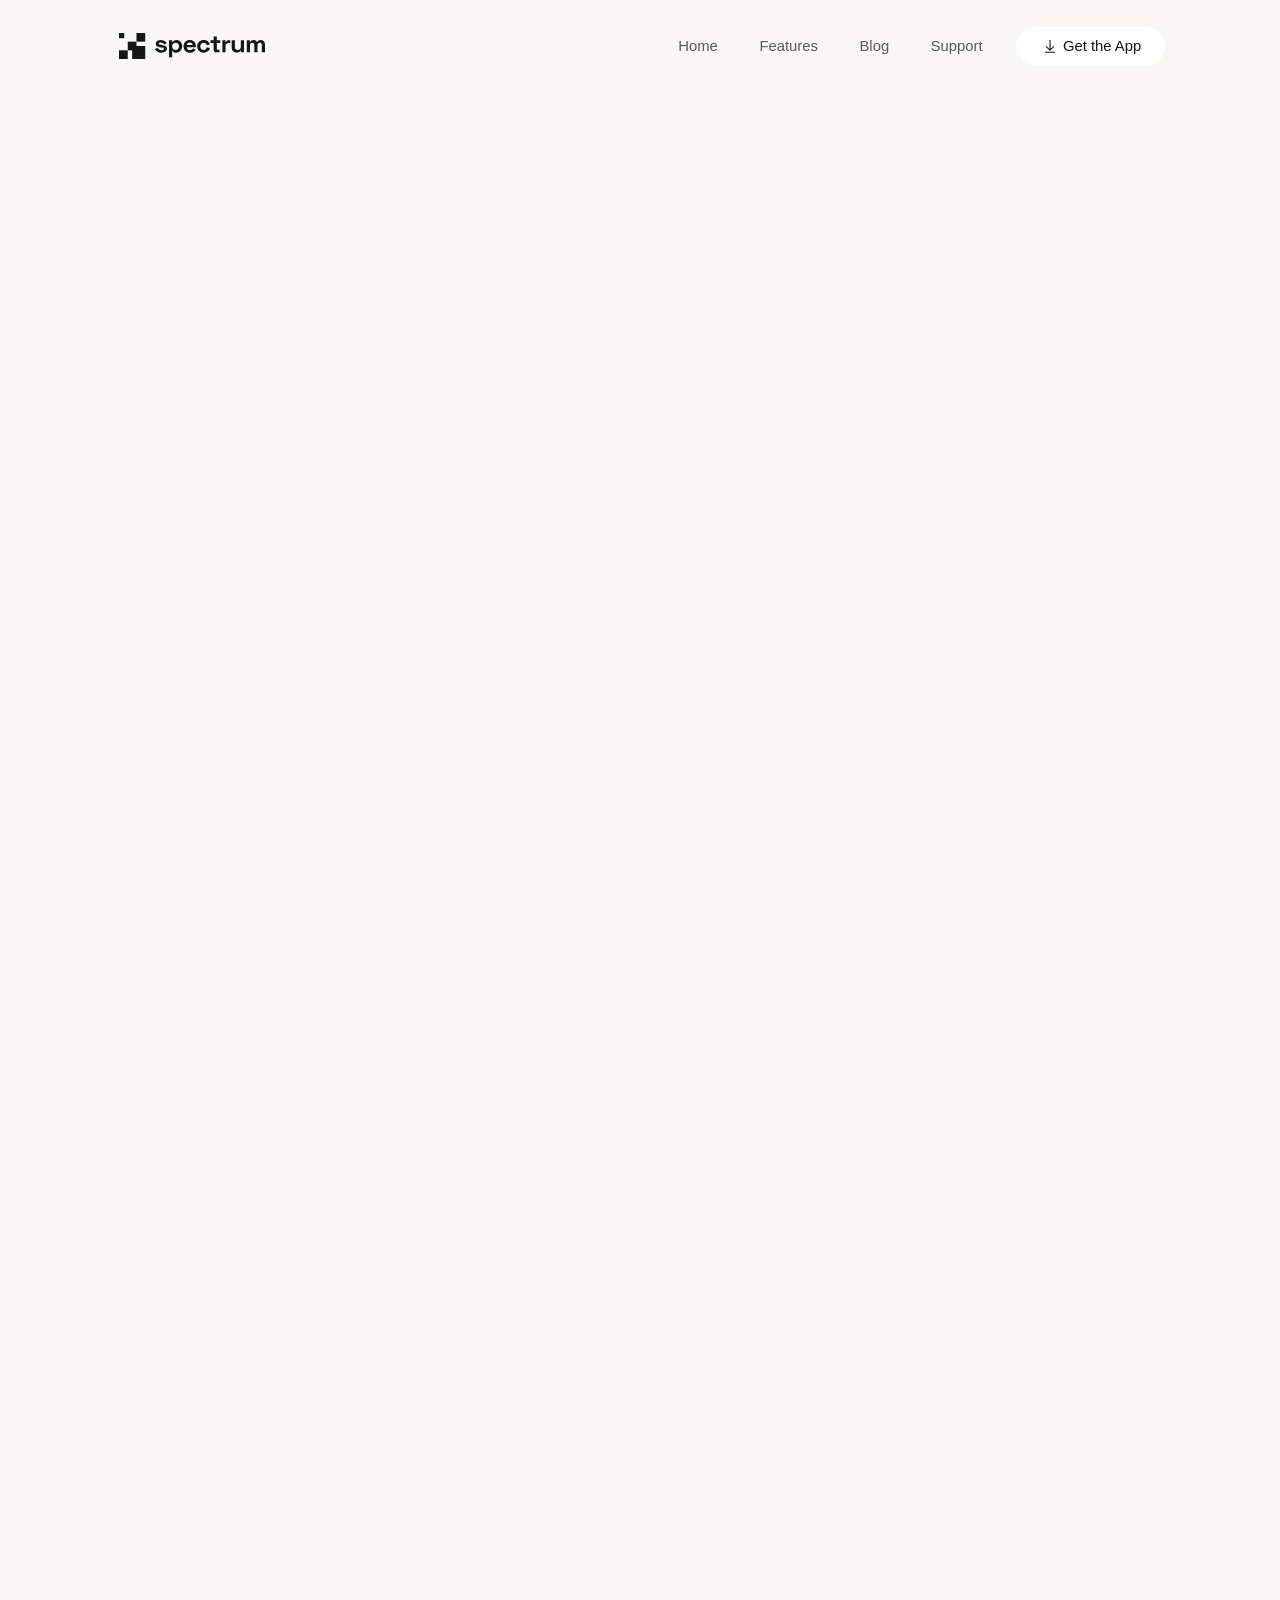
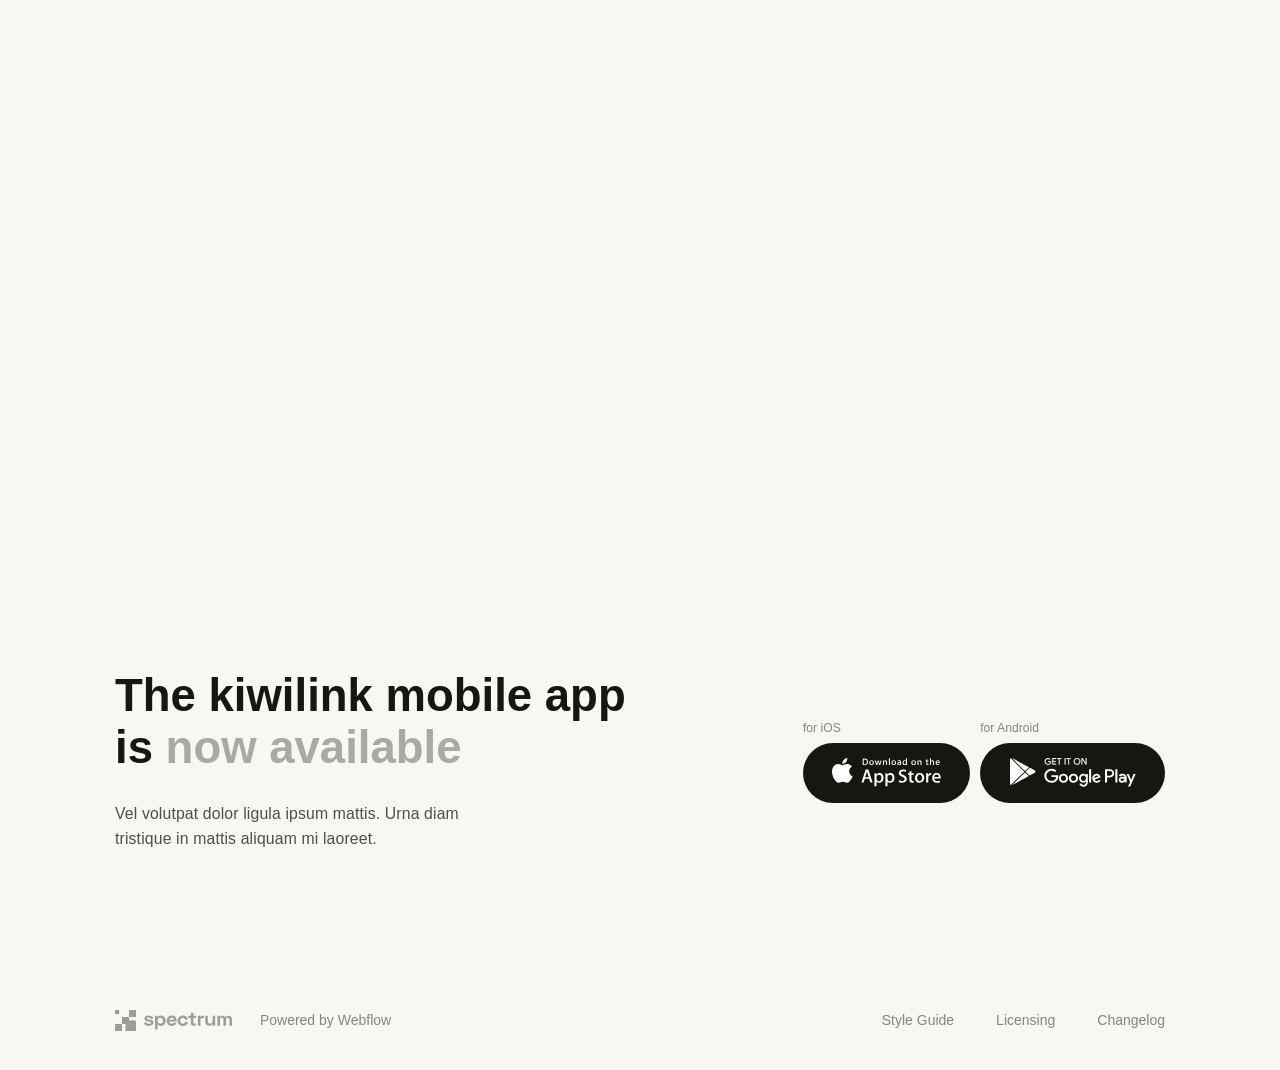
==== index.html @ e875df5d "init" ====
<!DOCTYPE html>
<!-- This site was created in Webflow. https://www.webflow.com --><!-- Last Published: Wed Dec 21 2022 04:34:15 GMT+0000 (Coordinated Universal Time) -->
<html
  data-wf-domain="kiwilink-template.webflow.io"
  data-wf-page="638ff800599a0466379d5480"
  data-wf-site="img"
>
  <head>
    <meta charset="utf-8" />
    <title>kiwilink - Webflow HTML website template</title>
    <meta
      content="kiwilink Webflow template is highly suitable for creating websites for mobile applications, startups, software apps, blockchain, SaaS, and technology businesses."
      name="description"
    />
    <meta
      content="kiwilink - Webflow HTML website template"
      property="og:title"
    />
    <meta
      content="kiwilink Webflow template is highly suitable for creating websites for mobile applications, startups, software apps, blockchain, SaaS, and technology businesses."
      property="og:description"
    />
    <meta
      content="kiwilink - Webflow HTML website template"
      property="twitter:title"
    />
    <meta
      content="kiwilink Webflow template is highly suitable for creating websites for mobile applications, startups, software apps, blockchain, SaaS, and technology businesses."
      property="twitter:description"
    />
    <meta property="og:type" content="website" />
    <meta content="summary_large_image" name="twitter:card" />
    <meta content="width=device-width, initial-scale=1" name="viewport" />
    <meta content="Webflow" name="generator" />
    <link
      href="/css/style.css"
      rel="stylesheet"
      type="text/css"
    />
    <!--[if lt IE 9
      ]><script
        src="https://cdnjs.cloudflare.com/ajax/libs/html5shiv/3.7.3/html5shiv.min.js"
        type="text/javascript"
      ></script
    ><![endif]-->
    <script type="text/javascript">
      !(function (o, c) {
        var n = c.documentElement,
          t = " w-mod-";
        (n.className += t + "js"),
          ("ontouchstart" in o ||
            (o.DocumentTouch && c instanceof DocumentTouch)) &&
            (n.className += t + "touch");
      })(window, document);
    </script>
    <link
      href="/img/638ffcb3d84c13960e961d9e_Favicon.png"
      rel="shortcut icon"
      type="image/x-icon"
    />
    <link
      href="/img/638ffcb76d73471597a67644_Webclip.png"
      rel="apple-touch-icon"
    />
  </head>
  <body>
    <div
      data-animation="default"
      data-collapse="medium"
      data-duration="400"
      data-easing="ease"
      data-easing2="ease"
      role="banner"
      class="navbar w-nav"
    >
      <div class="nav-block">
        <a
          href="/"
          data-w-id="ad761d47-7853-493f-fa15-057342917d69"
          aria-current="page"
          class="brand w-nav-brand w--current"
          ><img
            src="/img/63916ffcb8bb21fc87d873ef_logo.svg"
            loading="eager"
            alt=""
            class="logo"
        /></a>
        <div data-w-id="ad761d47-7853-493f-fa15-057342917d6b" class="nav">
          <nav role="navigation" class="nav-menu w-nav-menu">
            <a
              href="/"
              aria-current="page"
              class="nav-link w-nav-link w--current"
              >Home<br /></a
            ><a href="/features" class="nav-link w-nav-link">Features<br /></a
            ><a href="/blog" class="nav-link w-nav-link">Blog<br /></a
            ><a href="/support" class="nav-link w-nav-link">Support<br /></a>
          </nav>
          <a href="/get-the-app" class="nav-button w-inline-block"
            ><img
              src="/img/6391742c49aaab268ec5c5c5_download_dark.svg"
              loading="eager"
              alt=""
              class="icon-button"
            />
            <div class="text-button">Get the App</div></a
          >
          <div class="menu-button w-nav-button">
            <div class="icon-menu w-icon-nav-menu"></div>
          </div>
        </div>
      </div>
    </div>
    <div
      data-w-id="1eca2369-89bd-f1c6-fa62-6c2cf67beff7"
      style="opacity: 0"
      class="gradient-hero"
    >
      <div class="noise"></div>
    </div>
    <div
      data-w-id="c636bd80-a8e8-7ca5-e24f-032b659a852f"
      class="section-hero wf-section"
    >
      <div class="content">
        <div class="w-layout-grid grid-hero">
          <div
            id="w-node-_3bce429c-06f2-53cc-882e-3e390d408fec-379d5480"
            class="block-hero"
          >
            <h1
              data-w-id="9ca6e8f7-a4c2-0a56-88da-c5d695c5b1be"
              style="
                opacity: 0;
                -webkit-transform: translate3d(0, 15px, 0) scale3d(1, 1, 1)
                  rotateX(0) rotateY(0) rotateZ(0) skew(0, 0);
                -moz-transform: translate3d(0, 15px, 0) scale3d(1, 1, 1)
                  rotateX(0) rotateY(0) rotateZ(0) skew(0, 0);
                -ms-transform: translate3d(0, 15px, 0) scale3d(1, 1, 1)
                  rotateX(0) rotateY(0) rotateZ(0) skew(0, 0);
                transform: translate3d(0, 15px, 0) scale3d(1, 1, 1) rotateX(0)
                  rotateY(0) rotateZ(0) skew(0, 0);
              "
              class="heading-hero"
            >
              Increase productivity with a simple app
            </h1>
            <p
              data-w-id="399786d8-9b63-0c6f-2d2a-350f4a978791"
              style="
                opacity: 0;
                -webkit-transform: translate3d(0, 15px, 0) scale3d(1, 1, 1)
                  rotateX(0) rotateY(0) rotateZ(0) skew(0, 0);
                -moz-transform: translate3d(0, 15px, 0) scale3d(1, 1, 1)
                  rotateX(0) rotateY(0) rotateZ(0) skew(0, 0);
                -ms-transform: translate3d(0, 15px, 0) scale3d(1, 1, 1)
                  rotateX(0) rotateY(0) rotateZ(0) skew(0, 0);
                transform: translate3d(0, 15px, 0) scale3d(1, 1, 1) rotateX(0)
                  rotateY(0) rotateZ(0) skew(0, 0);
              "
              class="paragraph-hero"
            >
              Elit malesuada ultricies enim, viverra lectus nunc placerat nunc.
              Ipsum, odio massa amet nulla id rhoncus est.
            </p>
            <div
              data-w-id="0407c09b-5da1-c573-6f18-f9acb82b7d4c"
              style="
                opacity: 0;
                -webkit-transform: translate3d(0, 15px, 0) scale3d(1, 1, 1)
                  rotateX(0) rotateY(0) rotateZ(0) skew(0, 0);
                -moz-transform: translate3d(0, 15px, 0) scale3d(1, 1, 1)
                  rotateX(0) rotateY(0) rotateZ(0) skew(0, 0);
                -ms-transform: translate3d(0, 15px, 0) scale3d(1, 1, 1)
                  rotateX(0) rotateY(0) rotateZ(0) skew(0, 0);
                transform: translate3d(0, 15px, 0) scale3d(1, 1, 1) rotateX(0)
                  rotateY(0) rotateZ(0) skew(0, 0);
              "
              class="block-button"
            >
              <a href="/get-the-app" class="button w-inline-block"
                ><img
                  src="/img/6391742ca197854d05d9c954_download_white.svg"
                  loading="eager"
                  alt=""
                  class="icon-button"
                />
                <div class="text-button white">Get the App</div></a
              >
              <div class="circle-button">
                <a href="/features" class="link-circle-button w-inline-block"
                  ><img
                    src="/img/6392a552e9d57182f30245c9_arrow_dark.svg"
                    loading="eager"
                    alt=""
                    class="icon-button"
                /></a>
                <div class="text-button">Learn more</div>
              </div>
            </div>
          </div>
          <div
            id="w-node-fb81bcce-4d37-85e0-208e-77cf7c1ffc2c-379d5480"
            data-w-id="fb81bcce-4d37-85e0-208e-77cf7c1ffc2c"
            style="
              opacity: 0;
              -webkit-transform: translate3d(0, 15px, 0) scale3d(1, 1, 1)
                rotateX(0) rotateY(0) rotateZ(0) skew(0, 0);
              -moz-transform: translate3d(0, 15px, 0) scale3d(1, 1, 1)
                rotateX(0) rotateY(0) rotateZ(0) skew(0, 0);
              -ms-transform: translate3d(0, 15px, 0) scale3d(1, 1, 1) rotateX(0)
                rotateY(0) rotateZ(0) skew(0, 0);
              transform: translate3d(0, 15px, 0) scale3d(1, 1, 1) rotateX(0)
                rotateY(0) rotateZ(0) skew(0, 0);
            "
            class="app-hero"
          >
            <div class="app-hero---wrapper">
              <div class="app-hero---content-1">
                <img
                  src="/img/6398e645536bff42339a7beb_app_4.jpg"
                  loading="eager"
                  sizes="(max-width: 767px) 50vw, (max-width: 991px) 252px, (max-width: 1439px) 280px, (max-width: 1919px) 300px, 320px"
                  srcset="
                    /img/6398e645536bff42339a7beb_app_4-p-500.jpg 500w,
                    /img/6398e645536bff42339a7beb_app_4.jpg       672w
                  "
                  alt=""
                  class="image-app---hero"
                />
                <div class="app-hero---shadow"></div>
              </div>
              <div class="app-hero---content-2">
                <img
                  src="/img/6398e6452fc10116814ba871_app_5.jpg"
                  loading="eager"
                  sizes="(max-width: 767px) 50vw, (max-width: 991px) 252px, (max-width: 1439px) 280px, (max-width: 1919px) 300px, 320px"
                  srcset="
                    /img/6398e6452fc10116814ba871_app_5-p-500.jpg 500w,
                    /img/6398e6452fc10116814ba871_app_5.jpg       672w
                  "
                  alt=""
                  class="image-app---hero"
                />
                <div class="app-hero---shadow"></div>
              </div>
              <div class="app-hero---content-3">
                <img
                  src="/img/6398e644188f935b3ea95975_app_6.jpg"
                  loading="eager"
                  sizes="(max-width: 767px) 50vw, (max-width: 991px) 252px, (max-width: 1439px) 280px, (max-width: 1919px) 300px, 320px"
                  srcset="
                    /img/6398e644188f935b3ea95975_app_6-p-500.jpg 500w,
                    /img/6398e644188f935b3ea95975_app_6.jpg       672w
                  "
                  alt=""
                  class="image-app---hero"
                />
                <div class="app-hero---shadow"></div>
              </div>
            </div>
          </div>
        </div>
      </div>
    </div>
    <div class="section wf-section">
      <div class="content">
        <div class="w-layout-grid grid-focus">
          <div
            id="w-node-_921e641a-4364-ff47-fb5c-6dcbde77594e-379d5480"
            data-w-id="921e641a-4364-ff47-fb5c-6dcbde77594e"
            style="
              opacity: 0;
              -webkit-transform: translate3d(0, 15px, 0) scale3d(1, 1, 1)
                rotateX(0) rotateY(0) rotateZ(0) skew(0, 0);
              -moz-transform: translate3d(0, 15px, 0) scale3d(1, 1, 1)
                rotateX(0) rotateY(0) rotateZ(0) skew(0, 0);
              -ms-transform: translate3d(0, 15px, 0) scale3d(1, 1, 1) rotateX(0)
                rotateY(0) rotateZ(0) skew(0, 0);
              transform: translate3d(0, 15px, 0) scale3d(1, 1, 1) rotateX(0)
                rotateY(0) rotateZ(0) skew(0, 0);
            "
            class="app-focus"
          >
            <div class="app-focus---sticky">
              <div class="app-focus---wrapper">
                <div class="app-focus---content">
                  <div class="app-focus---shadow"></div>
                  <div class="app-focus---image">
                    <img
                      src="/img/6393f030fcb1045459eb4780_app_1.jpg"
                      loading="eager"
                      sizes="(max-width: 479px) 50vw, (max-width: 991px) 252px, (max-width: 1439px) 280px, (max-width: 1919px) 300px, 320px"
                      srcset="
                        /img/6393f030fcb1045459eb4780_app_1-p-500.jpg 500w,
                        /img/6393f030fcb1045459eb4780_app_1.jpg       504w
                      "
                      alt=""
                      class="image-app---focus-1"
                    /><img
                      src="/img/6393f0302ca72a5dd89b9d72_app_2.jpg"
                      loading="eager"
                      sizes="(max-width: 479px) 68vw, (max-width: 991px) 252px, (max-width: 1439px) 280px, (max-width: 1919px) 300px, 320px"
                      srcset="
                        /img/6393f0302ca72a5dd89b9d72_app_2-p-500.jpg 500w,
                        /img/6393f0302ca72a5dd89b9d72_app_2.jpg       504w
                      "
                      alt=""
                      class="image-app---focus-2"
                    /><img
                      src="/img/6393f03089f4b1a7b3195b97_app_3.jpg"
                      loading="eager"
                      sizes="(max-width: 479px) 63vw, (max-width: 991px) 252px, (max-width: 1439px) 280px, (max-width: 1919px) 300px, 320px"
                      srcset="
                        /img/6393f03089f4b1a7b3195b97_app_3-p-500.jpg 500w,
                        /img/6393f03089f4b1a7b3195b97_app_3.jpg       505w
                      "
                      alt=""
                      class="image-app---focus-3"
                    />
                  </div>
                </div>
              </div>
            </div>
          </div>
          <div
            id="w-node-_08be711c-a843-4fc0-e4ee-60f7d1119405-379d5480"
            class="focus"
          >
            <div class="block-heading">
              <div
                data-w-id="f9864493-856f-116e-6930-cefa188abe50"
                style="
                  opacity: 0;
                  -webkit-transform: translate3d(0, 15px, 0) scale3d(1, 1, 1)
                    rotateX(0) rotateY(0) rotateZ(0) skew(0, 0);
                  -moz-transform: translate3d(0, 15px, 0) scale3d(1, 1, 1)
                    rotateX(0) rotateY(0) rotateZ(0) skew(0, 0);
                  -ms-transform: translate3d(0, 15px, 0) scale3d(1, 1, 1)
                    rotateX(0) rotateY(0) rotateZ(0) skew(0, 0);
                  transform: translate3d(0, 15px, 0) scale3d(1, 1, 1) rotateX(0)
                    rotateY(0) rotateZ(0) skew(0, 0);
                "
                class="subtitle"
              >
                <img
                  src="/img/6393e6b1196c5b41e5e7298a_icon_subtitle_1.svg"
                  loading="eager"
                  alt=""
                  class="icon-subtitle"
                />
                <div class="text-subtitle">Style</div>
              </div>
              <h2
                data-w-id="07760b71-66fa-e758-ae4e-9be5fb13e2a0"
                style="
                  opacity: 0;
                  -webkit-transform: translate3d(0, 15px, 0) scale3d(1, 1, 1)
                    rotateX(0) rotateY(0) rotateZ(0) skew(0, 0);
                  -moz-transform: translate3d(0, 15px, 0) scale3d(1, 1, 1)
                    rotateX(0) rotateY(0) rotateZ(0) skew(0, 0);
                  -ms-transform: translate3d(0, 15px, 0) scale3d(1, 1, 1)
                    rotateX(0) rotateY(0) rotateZ(0) skew(0, 0);
                  transform: translate3d(0, 15px, 0) scale3d(1, 1, 1) rotateX(0)
                    rotateY(0) rotateZ(0) skew(0, 0);
                "
                class="heading"
              >
                Allows you to set the style
                <span class="text-transparent">up to your taste</span>
              </h2>
            </div>
            <p
              data-w-id="9a85c6be-5cc1-b13b-8ff3-83555a5638dc"
              style="
                opacity: 0;
                -webkit-transform: translate3d(0, 15px, 0) scale3d(1, 1, 1)
                  rotateX(0) rotateY(0) rotateZ(0) skew(0, 0);
                -moz-transform: translate3d(0, 15px, 0) scale3d(1, 1, 1)
                  rotateX(0) rotateY(0) rotateZ(0) skew(0, 0);
                -ms-transform: translate3d(0, 15px, 0) scale3d(1, 1, 1)
                  rotateX(0) rotateY(0) rotateZ(0) skew(0, 0);
                transform: translate3d(0, 15px, 0) scale3d(1, 1, 1) rotateX(0)
                  rotateY(0) rotateZ(0) skew(0, 0);
              "
              class="paragraph"
            >
              Tellus sed lorem placerat aliquam. Nunc nunc turpis ipsum
              elementum sit diam. Gravida pharetra tortor sed vitae mi diam.
            </p>
          </div>
          <div
            id="w-node-_993b666c-85f8-1653-1ef3-a82122c49510-379d5480"
            class="focus"
          >
            <div class="block-heading">
              <div
                data-w-id="993b666c-85f8-1653-1ef3-a82122c49512"
                style="
                  opacity: 0;
                  -webkit-transform: translate3d(0, 15px, 0) scale3d(1, 1, 1)
                    rotateX(0) rotateY(0) rotateZ(0) skew(0, 0);
                  -moz-transform: translate3d(0, 15px, 0) scale3d(1, 1, 1)
                    rotateX(0) rotateY(0) rotateZ(0) skew(0, 0);
                  -ms-transform: translate3d(0, 15px, 0) scale3d(1, 1, 1)
                    rotateX(0) rotateY(0) rotateZ(0) skew(0, 0);
                  transform: translate3d(0, 15px, 0) scale3d(1, 1, 1) rotateX(0)
                    rotateY(0) rotateZ(0) skew(0, 0);
                "
                class="subtitle"
              >
                <img
                  src="/img/6393e6b1ea7b3af098f93945_icon_subtitle_2.svg"
                  loading="eager"
                  alt=""
                  class="icon-subtitle"
                />
                <div class="text-subtitle">Tasks</div>
              </div>
              <h2
                data-w-id="993b666c-85f8-1653-1ef3-a82122c49516"
                style="
                  opacity: 0;
                  -webkit-transform: translate3d(0, 15px, 0) scale3d(1, 1, 1)
                    rotateX(0) rotateY(0) rotateZ(0) skew(0, 0);
                  -moz-transform: translate3d(0, 15px, 0) scale3d(1, 1, 1)
                    rotateX(0) rotateY(0) rotateZ(0) skew(0, 0);
                  -ms-transform: translate3d(0, 15px, 0) scale3d(1, 1, 1)
                    rotateX(0) rotateY(0) rotateZ(0) skew(0, 0);
                  transform: translate3d(0, 15px, 0) scale3d(1, 1, 1) rotateX(0)
                    rotateY(0) rotateZ(0) skew(0, 0);
                "
                class="heading"
              >
                Motivates you to complete
                <span class="text-transparent">all the tasks</span>
              </h2>
            </div>
            <p
              data-w-id="993b666c-85f8-1653-1ef3-a82122c4951a"
              style="
                opacity: 0;
                -webkit-transform: translate3d(0, 15px, 0) scale3d(1, 1, 1)
                  rotateX(0) rotateY(0) rotateZ(0) skew(0, 0);
                -moz-transform: translate3d(0, 15px, 0) scale3d(1, 1, 1)
                  rotateX(0) rotateY(0) rotateZ(0) skew(0, 0);
                -ms-transform: translate3d(0, 15px, 0) scale3d(1, 1, 1)
                  rotateX(0) rotateY(0) rotateZ(0) skew(0, 0);
                transform: translate3d(0, 15px, 0) scale3d(1, 1, 1) rotateX(0)
                  rotateY(0) rotateZ(0) skew(0, 0);
              "
              class="paragraph"
            >
              Sed mauris enim eu accumsan in molestie placerat. Dui turpis
              faucibus sed feugiat eget fames vitae. Quam tempus ut adipiscing.
            </p>
          </div>
          <div
            id="w-node-_4a90023a-9e8e-5ca0-356d-053b7a73f5c7-379d5480"
            class="focus"
          >
            <div class="block-heading">
              <div
                data-w-id="4a90023a-9e8e-5ca0-356d-053b7a73f5c9"
                style="
                  opacity: 0;
                  -webkit-transform: translate3d(0, 15px, 0) scale3d(1, 1, 1)
                    rotateX(0) rotateY(0) rotateZ(0) skew(0, 0);
                  -moz-transform: translate3d(0, 15px, 0) scale3d(1, 1, 1)
                    rotateX(0) rotateY(0) rotateZ(0) skew(0, 0);
                  -ms-transform: translate3d(0, 15px, 0) scale3d(1, 1, 1)
                    rotateX(0) rotateY(0) rotateZ(0) skew(0, 0);
                  transform: translate3d(0, 15px, 0) scale3d(1, 1, 1) rotateX(0)
                    rotateY(0) rotateZ(0) skew(0, 0);
                "
                class="subtitle"
              >
                <img
                  src="/img/6393e6b18bad1acc730233ee_icon_subtitle_3.svg"
                  loading="eager"
                  alt=""
                  class="icon-subtitle"
                />
                <div class="text-subtitle">Goals</div>
              </div>
              <h2
                data-w-id="4a90023a-9e8e-5ca0-356d-053b7a73f5cd"
                style="
                  opacity: 0;
                  -webkit-transform: translate3d(0, 15px, 0) scale3d(1, 1, 1)
                    rotateX(0) rotateY(0) rotateZ(0) skew(0, 0);
                  -moz-transform: translate3d(0, 15px, 0) scale3d(1, 1, 1)
                    rotateX(0) rotateY(0) rotateZ(0) skew(0, 0);
                  -ms-transform: translate3d(0, 15px, 0) scale3d(1, 1, 1)
                    rotateX(0) rotateY(0) rotateZ(0) skew(0, 0);
                  transform: translate3d(0, 15px, 0) scale3d(1, 1, 1) rotateX(0)
                    rotateY(0) rotateZ(0) skew(0, 0);
                "
                class="heading"
              >
                It helps you set
                <span class="text-transparent">personalized goals</span>
              </h2>
            </div>
            <p
              data-w-id="4a90023a-9e8e-5ca0-356d-053b7a73f5d1"
              style="
                opacity: 0;
                -webkit-transform: translate3d(0, 15px, 0) scale3d(1, 1, 1)
                  rotateX(0) rotateY(0) rotateZ(0) skew(0, 0);
                -moz-transform: translate3d(0, 15px, 0) scale3d(1, 1, 1)
                  rotateX(0) rotateY(0) rotateZ(0) skew(0, 0);
                -ms-transform: translate3d(0, 15px, 0) scale3d(1, 1, 1)
                  rotateX(0) rotateY(0) rotateZ(0) skew(0, 0);
                transform: translate3d(0, 15px, 0) scale3d(1, 1, 1) rotateX(0)
                  rotateY(0) rotateZ(0) skew(0, 0);
              "
              class="paragraph"
            >
              Aliquet mi ut quis diam nulla aliquet diam sit. Pretium quam
              fringilla volutpat nibh dui magna purus. Nibh pellentesque.
            </p>
          </div>
        </div>
      </div>
    </div>
    <div class="section wf-section">
      <div class="content-wide">
        <div class="w-layout-grid grid-functions">
          <div
            id="w-node-f5c0af81-4013-be1e-5c3f-7e73946682be-379d5480"
            data-w-id="f5c0af81-4013-be1e-5c3f-7e73946682be"
            style="
              opacity: 0;
              -webkit-transform: translate3d(0, 15px, 0) scale3d(1, 1, 1)
                rotateX(0) rotateY(0) rotateZ(0) skew(0, 0);
              -moz-transform: translate3d(0, 15px, 0) scale3d(1, 1, 1)
                rotateX(0) rotateY(0) rotateZ(0) skew(0, 0);
              -ms-transform: translate3d(0, 15px, 0) scale3d(1, 1, 1) rotateX(0)
                rotateY(0) rotateZ(0) skew(0, 0);
              transform: translate3d(0, 15px, 0) scale3d(1, 1, 1) rotateX(0)
                rotateY(0) rotateZ(0) skew(0, 0);
            "
            class="functions-large"
          >
            <div class="block-functions-large">
              <h2
                data-w-id="71f7e26d-6fc1-55e0-f6cb-c91733b2f8a4"
                style="
                  opacity: 0;
                  -webkit-transform: translate3d(0, 15px, 0) scale3d(1, 1, 1)
                    rotateX(0) rotateY(0) rotateZ(0) skew(0, 0);
                  -moz-transform: translate3d(0, 15px, 0) scale3d(1, 1, 1)
                    rotateX(0) rotateY(0) rotateZ(0) skew(0, 0);
                  -ms-transform: translate3d(0, 15px, 0) scale3d(1, 1, 1)
                    rotateX(0) rotateY(0) rotateZ(0) skew(0, 0);
                  transform: translate3d(0, 15px, 0) scale3d(1, 1, 1) rotateX(0)
                    rotateY(0) rotateZ(0) skew(0, 0);
                "
                class="heading"
              >
                Execute your plans without
                <span class="text-transparent">missing a single day</span>
              </h2>
              <p
                data-w-id="213a3136-58b5-88ff-5f8a-0fdeb92a462d"
                style="
                  opacity: 0;
                  -webkit-transform: translate3d(0, 15px, 0) scale3d(1, 1, 1)
                    rotateX(0) rotateY(0) rotateZ(0) skew(0, 0);
                  -moz-transform: translate3d(0, 15px, 0) scale3d(1, 1, 1)
                    rotateX(0) rotateY(0) rotateZ(0) skew(0, 0);
                  -ms-transform: translate3d(0, 15px, 0) scale3d(1, 1, 1)
                    rotateX(0) rotateY(0) rotateZ(0) skew(0, 0);
                  transform: translate3d(0, 15px, 0) scale3d(1, 1, 1) rotateX(0)
                    rotateY(0) rotateZ(0) skew(0, 0);
                "
                class="paragraph"
              >
                Amet amet adipiscing eu semper urna ultricies urna dolor eu.
                Tellus adipiscing non rutrum rutrum nec iaculis semper
                tincidunt.
              </p>
              <div
                data-w-id="8c53bd04-7308-a7ae-433a-7f4553973cfa"
                style="
                  opacity: 0;
                  -webkit-transform: translate3d(0, 15px, 0) scale3d(1, 1, 1)
                    rotateX(0) rotateY(0) rotateZ(0) skew(0, 0);
                  -moz-transform: translate3d(0, 15px, 0) scale3d(1, 1, 1)
                    rotateX(0) rotateY(0) rotateZ(0) skew(0, 0);
                  -ms-transform: translate3d(0, 15px, 0) scale3d(1, 1, 1)
                    rotateX(0) rotateY(0) rotateZ(0) skew(0, 0);
                  transform: translate3d(0, 15px, 0) scale3d(1, 1, 1) rotateX(0)
                    rotateY(0) rotateZ(0) skew(0, 0);
                "
                class="circle-button"
              >
                <a href="/features" class="link-circle-button w-inline-block"
                  ><img
                    src="/img/6392a552e9d57182f30245c9_arrow_dark.svg"
                    loading="eager"
                    alt=""
                    class="icon-button"
                /></a>
                <div class="text-button">More Features</div>
              </div>
            </div>
            <img
              src="/img/639513864389cb643fda8603_functions_1.png"
              loading="eager"
              style="
                opacity: 0;
                -webkit-transform: translate3d(0, 15px, 0) scale3d(1, 1, 1)
                  rotateX(0) rotateY(0) rotateZ(0) skew(0, 0);
                -moz-transform: translate3d(0, 15px, 0) scale3d(1, 1, 1)
                  rotateX(0) rotateY(0) rotateZ(0) skew(0, 0);
                -ms-transform: translate3d(0, 15px, 0) scale3d(1, 1, 1)
                  rotateX(0) rotateY(0) rotateZ(0) skew(0, 0);
                transform: translate3d(0, 15px, 0) scale3d(1, 1, 1) rotateX(0)
                  rotateY(0) rotateZ(0) skew(0, 0);
              "
              data-w-id="9add7cc6-083d-3e0e-657c-6f5ee39a131c"
              srcset="
                /img/639513864389cb643fda8603_functions_1-p-500.png  500w,
                /img/639513864389cb643fda8603_functions_1-p-800.png  800w,
                /img/639513864389cb643fda8603_functions_1.png       1104w
              "
              sizes="(max-width: 479px) 71vw, (max-width: 767px) 74vw, (max-width: 991px) 40vw, (max-width: 1439px) 41vw, (max-width: 1919px) 490.5px, 523.1875px"
              alt=""
              class="image-functions-large"
            />
          </div>
          <div
            id="w-node-_31aca3be-6c53-1b18-94f2-0ee9f7584b1b-379d5480"
            data-w-id="31aca3be-6c53-1b18-94f2-0ee9f7584b1b"
            style="
              opacity: 0;
              -webkit-transform: translate3d(0, 15px, 0) scale3d(1, 1, 1)
                rotateX(0) rotateY(0) rotateZ(0) skew(0, 0);
              -moz-transform: translate3d(0, 15px, 0) scale3d(1, 1, 1)
                rotateX(0) rotateY(0) rotateZ(0) skew(0, 0);
              -ms-transform: translate3d(0, 15px, 0) scale3d(1, 1, 1) rotateX(0)
                rotateY(0) rotateZ(0) skew(0, 0);
              transform: translate3d(0, 15px, 0) scale3d(1, 1, 1) rotateX(0)
                rotateY(0) rotateZ(0) skew(0, 0);
            "
            class="functions"
          >
            <img
              src="/img/6395138644a122a7a5e81baf_functions_2.png"
              loading="eager"
              style="
                opacity: 0;
                -webkit-transform: translate3d(0, 15px, 0) scale3d(1, 1, 1)
                  rotateX(0) rotateY(0) rotateZ(0) skew(0, 0);
                -moz-transform: translate3d(0, 15px, 0) scale3d(1, 1, 1)
                  rotateX(0) rotateY(0) rotateZ(0) skew(0, 0);
                -ms-transform: translate3d(0, 15px, 0) scale3d(1, 1, 1)
                  rotateX(0) rotateY(0) rotateZ(0) skew(0, 0);
                transform: translate3d(0, 15px, 0) scale3d(1, 1, 1) rotateX(0)
                  rotateY(0) rotateZ(0) skew(0, 0);
              "
              data-w-id="f7591b22-4f66-c15a-9d78-ef11e8d50b7d"
              srcset="
                /img/6395138644a122a7a5e81baf_functions_2-p-500.png 500w,
                /img/6395138644a122a7a5e81baf_functions_2.png       678w
              "
              sizes="(max-width: 479px) 71vw, (max-width: 767px) 70vw, (max-width: 1439px) 364px, (max-width: 1919px) 390px, 416px"
              alt=""
              class="image-functions"
            />
            <h3
              data-w-id="8fffd9f6-45fe-f74b-9e2a-c0eba1c0325e"
              style="
                opacity: 0;
                -webkit-transform: translate3d(0, 15px, 0) scale3d(1, 1, 1)
                  rotateX(0) rotateY(0) rotateZ(0) skew(0, 0);
                -moz-transform: translate3d(0, 15px, 0) scale3d(1, 1, 1)
                  rotateX(0) rotateY(0) rotateZ(0) skew(0, 0);
                -ms-transform: translate3d(0, 15px, 0) scale3d(1, 1, 1)
                  rotateX(0) rotateY(0) rotateZ(0) skew(0, 0);
                transform: translate3d(0, 15px, 0) scale3d(1, 1, 1) rotateX(0)
                  rotateY(0) rotateZ(0) skew(0, 0);
              "
              class="heading-functions"
            >
              Connect the
              <span class="text-transparent">database and services</span>
            </h3>
            <p
              data-w-id="27945b6c-e92d-54ee-7d79-d077f47b84cf"
              style="
                opacity: 0;
                -webkit-transform: translate3d(0, 15px, 0) scale3d(1, 1, 1)
                  rotateX(0) rotateY(0) rotateZ(0) skew(0, 0);
                -moz-transform: translate3d(0, 15px, 0) scale3d(1, 1, 1)
                  rotateX(0) rotateY(0) rotateZ(0) skew(0, 0);
                -ms-transform: translate3d(0, 15px, 0) scale3d(1, 1, 1)
                  rotateX(0) rotateY(0) rotateZ(0) skew(0, 0);
                transform: translate3d(0, 15px, 0) scale3d(1, 1, 1) rotateX(0)
                  rotateY(0) rotateZ(0) skew(0, 0);
              "
              class="paragraph"
            >
              Id auctor viverra aliquet magna lectus tellus et consectetur sed.
              Leo scelerisque nunc.
            </p>
          </div>
          <div
            id="w-node-_7a56818a-2d20-f91b-593a-57107d8f6e42-379d5480"
            data-w-id="7a56818a-2d20-f91b-593a-57107d8f6e42"
            style="
              opacity: 0;
              -webkit-transform: translate3d(0, 15px, 0) scale3d(1, 1, 1)
                rotateX(0) rotateY(0) rotateZ(0) skew(0, 0);
              -moz-transform: translate3d(0, 15px, 0) scale3d(1, 1, 1)
                rotateX(0) rotateY(0) rotateZ(0) skew(0, 0);
              -ms-transform: translate3d(0, 15px, 0) scale3d(1, 1, 1) rotateX(0)
                rotateY(0) rotateZ(0) skew(0, 0);
              transform: translate3d(0, 15px, 0) scale3d(1, 1, 1) rotateX(0)
                rotateY(0) rotateZ(0) skew(0, 0);
            "
            class="functions"
          >
            <img
              src="/img/63951386c7969e3ce6b84d72_functions_3.png"
              loading="eager"
              style="
                opacity: 0;
                -webkit-transform: translate3d(0, 15px, 0) scale3d(1, 1, 1)
                  rotateX(0) rotateY(0) rotateZ(0) skew(0, 0);
                -moz-transform: translate3d(0, 15px, 0) scale3d(1, 1, 1)
                  rotateX(0) rotateY(0) rotateZ(0) skew(0, 0);
                -ms-transform: translate3d(0, 15px, 0) scale3d(1, 1, 1)
                  rotateX(0) rotateY(0) rotateZ(0) skew(0, 0);
                transform: translate3d(0, 15px, 0) scale3d(1, 1, 1) rotateX(0)
                  rotateY(0) rotateZ(0) skew(0, 0);
              "
              data-w-id="7a56818a-2d20-f91b-593a-57107d8f6e43"
              srcset="
                /img/63951386c7969e3ce6b84d72_functions_3-p-500.png 500w,
                /img/63951386c7969e3ce6b84d72_functions_3.png       583w
              "
              sizes="(max-width: 479px) 71vw, (max-width: 767px) 70vw, (max-width: 1439px) 364px, (max-width: 1919px) 390px, 416px"
              alt=""
              class="image-functions"
            />
            <h3
              data-w-id="7a56818a-2d20-f91b-593a-57107d8f6e44"
              style="
                opacity: 0;
                -webkit-transform: translate3d(0, 15px, 0) scale3d(1, 1, 1)
                  rotateX(0) rotateY(0) rotateZ(0) skew(0, 0);
                -moz-transform: translate3d(0, 15px, 0) scale3d(1, 1, 1)
                  rotateX(0) rotateY(0) rotateZ(0) skew(0, 0);
                -ms-transform: translate3d(0, 15px, 0) scale3d(1, 1, 1)
                  rotateX(0) rotateY(0) rotateZ(0) skew(0, 0);
                transform: translate3d(0, 15px, 0) scale3d(1, 1, 1) rotateX(0)
                  rotateY(0) rotateZ(0) skew(0, 0);
              "
              class="heading-functions"
            >
              No more
              <span class="text-transparent">complicated workflows</span>
            </h3>
            <p
              data-w-id="7a56818a-2d20-f91b-593a-57107d8f6e48"
              style="
                opacity: 0;
                -webkit-transform: translate3d(0, 15px, 0) scale3d(1, 1, 1)
                  rotateX(0) rotateY(0) rotateZ(0) skew(0, 0);
                -moz-transform: translate3d(0, 15px, 0) scale3d(1, 1, 1)
                  rotateX(0) rotateY(0) rotateZ(0) skew(0, 0);
                -ms-transform: translate3d(0, 15px, 0) scale3d(1, 1, 1)
                  rotateX(0) rotateY(0) rotateZ(0) skew(0, 0);
                transform: translate3d(0, 15px, 0) scale3d(1, 1, 1) rotateX(0)
                  rotateY(0) rotateZ(0) skew(0, 0);
              "
              class="paragraph"
            >
              Vel erat purus sem mus donec lorem aliquam scelerisque. Tincidunt
              tempus semper.
            </p>
          </div>
        </div>
      </div>
      <div
        data-w-id="88c26a7d-3953-e420-b7d0-81c8acd3651e"
        style="opacity: 0"
        class="gradient"
      >
        <div class="noise"></div>
      </div>
    </div>
    <div class="section wf-section">
      <div class="content">
        <h2
          data-w-id="9a2dfb51-1c08-f11b-cf75-ece1757f0eb3"
          style="
            opacity: 0;
            -webkit-transform: translate3d(0, 15px, 0) scale3d(1, 1, 1)
              rotateX(0) rotateY(0) rotateZ(0) skew(0, 0);
            -moz-transform: translate3d(0, 15px, 0) scale3d(1, 1, 1) rotateX(0)
              rotateY(0) rotateZ(0) skew(0, 0);
            -ms-transform: translate3d(0, 15px, 0) scale3d(1, 1, 1) rotateX(0)
              rotateY(0) rotateZ(0) skew(0, 0);
            transform: translate3d(0, 15px, 0) scale3d(1, 1, 1) rotateX(0)
              rotateY(0) rotateZ(0) skew(0, 0);
          "
          class="heading"
        >
          With all the features you need
        </h2>
        <div class="w-layout-grid grid-features">
          <div
            id="w-node-dcc960b3-abed-aaf9-d0c3-1b59732bf5d4-379d5480"
            data-w-id="dcc960b3-abed-aaf9-d0c3-1b59732bf5d4"
            style="
              opacity: 0;
              -webkit-transform: translate3d(0, 15px, 0) scale3d(1, 1, 1)
                rotateX(0) rotateY(0) rotateZ(0) skew(0, 0);
              -moz-transform: translate3d(0, 15px, 0) scale3d(1, 1, 1)
                rotateX(0) rotateY(0) rotateZ(0) skew(0, 0);
              -ms-transform: translate3d(0, 15px, 0) scale3d(1, 1, 1) rotateX(0)
                rotateY(0) rotateZ(0) skew(0, 0);
              transform: translate3d(0, 15px, 0) scale3d(1, 1, 1) rotateX(0)
                rotateY(0) rotateZ(0) skew(0, 0);
            "
            class="features"
          >
            <div class="icon-features-bg">
              <img
                src="/img/639520d1c7969e8065b95d31_features_1.svg"
                loading="eager"
                alt=""
                class="icon-features"
              />
            </div>
            <h5 class="heading-features">Always in sync</h5>
            <p class="paragraph-features">
              Tortor sed ut dui aenean. Non aliquam eros et ipsum blandit
              consectetur ultricies neque. Morbi libero.
            </p>
          </div>
          <div
            id="w-node-_739467ac-32c4-e8a0-a160-77cadd3688c7-379d5480"
            data-w-id="739467ac-32c4-e8a0-a160-77cadd3688c7"
            style="
              opacity: 0;
              -webkit-transform: translate3d(0, 15px, 0) scale3d(1, 1, 1)
                rotateX(0) rotateY(0) rotateZ(0) skew(0, 0);
              -moz-transform: translate3d(0, 15px, 0) scale3d(1, 1, 1)
                rotateX(0) rotateY(0) rotateZ(0) skew(0, 0);
              -ms-transform: translate3d(0, 15px, 0) scale3d(1, 1, 1) rotateX(0)
                rotateY(0) rotateZ(0) skew(0, 0);
              transform: translate3d(0, 15px, 0) scale3d(1, 1, 1) rotateX(0)
                rotateY(0) rotateZ(0) skew(0, 0);
            "
            class="features"
          >
            <div class="icon-features-bg">
              <img
                src="/img/639520d139abd5436af6046b_features_2.svg"
                loading="eager"
                alt=""
                class="icon-features"
              />
            </div>
            <h5 class="heading-features">Production-ready</h5>
            <p class="paragraph-features">
              Sed phasellus et non sed gravida. Mattis mauris semper faucibus
              vulputate lorem.
            </p>
          </div>
          <div
            id="w-node-f58d2cf8-736b-0aab-98d8-69c9c47ca8e8-379d5480"
            data-w-id="f58d2cf8-736b-0aab-98d8-69c9c47ca8e8"
            style="
              opacity: 0;
              -webkit-transform: translate3d(0, 15px, 0) scale3d(1, 1, 1)
                rotateX(0) rotateY(0) rotateZ(0) skew(0, 0);
              -moz-transform: translate3d(0, 15px, 0) scale3d(1, 1, 1)
                rotateX(0) rotateY(0) rotateZ(0) skew(0, 0);
              -ms-transform: translate3d(0, 15px, 0) scale3d(1, 1, 1) rotateX(0)
                rotateY(0) rotateZ(0) skew(0, 0);
              transform: translate3d(0, 15px, 0) scale3d(1, 1, 1) rotateX(0)
                rotateY(0) rotateZ(0) skew(0, 0);
            "
            class="features"
          >
            <div class="icon-features-bg">
              <img
                src="/img/639520d111f1fc5e2a943253_features_3.svg"
                loading="eager"
                alt=""
                class="icon-features"
              />
            </div>
            <h5 class="heading-features">Beautiful UIs</h5>
            <p class="paragraph-features">
              Nisi vivamus id aliquam neque enim. Pharetra in ornare scelerisque
              amet sapien. Mi at lectus.
            </p>
          </div>
          <div
            id="w-node-_311ad2c7-47e2-ebb0-122b-bf6339f9ab36-379d5480"
            data-w-id="311ad2c7-47e2-ebb0-122b-bf6339f9ab36"
            style="
              opacity: 0;
              -webkit-transform: translate3d(0, 15px, 0) scale3d(1, 1, 1)
                rotateX(0) rotateY(0) rotateZ(0) skew(0, 0);
              -moz-transform: translate3d(0, 15px, 0) scale3d(1, 1, 1)
                rotateX(0) rotateY(0) rotateZ(0) skew(0, 0);
              -ms-transform: translate3d(0, 15px, 0) scale3d(1, 1, 1) rotateX(0)
                rotateY(0) rotateZ(0) skew(0, 0);
              transform: translate3d(0, 15px, 0) scale3d(1, 1, 1) rotateX(0)
                rotateY(0) rotateZ(0) skew(0, 0);
            "
            class="features"
          >
            <div class="icon-features-bg">
              <img
                src="/img/639520d01b101f28dd3c41af_features_4.svg"
                loading="eager"
                alt=""
                class="icon-features"
              />
            </div>
            <h5 class="heading-features">Shows achievement</h5>
            <p class="paragraph-features">
              Pulvinar morbi tincidunt ac scelerisque sit enim blandit metus.
              Morbi vestibulum ornare.
            </p>
          </div>
          <div
            id="w-node-ede8888f-bd98-3ac0-d4c4-5c0fff663286-379d5480"
            data-w-id="ede8888f-bd98-3ac0-d4c4-5c0fff663286"
            style="
              opacity: 0;
              -webkit-transform: translate3d(0, 15px, 0) scale3d(1, 1, 1)
                rotateX(0) rotateY(0) rotateZ(0) skew(0, 0);
              -moz-transform: translate3d(0, 15px, 0) scale3d(1, 1, 1)
                rotateX(0) rotateY(0) rotateZ(0) skew(0, 0);
              -ms-transform: translate3d(0, 15px, 0) scale3d(1, 1, 1) rotateX(0)
                rotateY(0) rotateZ(0) skew(0, 0);
              transform: translate3d(0, 15px, 0) scale3d(1, 1, 1) rotateX(0)
                rotateY(0) rotateZ(0) skew(0, 0);
            "
            class="features"
          >
            <div class="icon-features-bg">
              <img
                src="/img/639520d0e4a4131a6f19aa17_features_5.svg"
                loading="eager"
                alt=""
                class="icon-features"
              />
            </div>
            <h5 class="heading-features">Supreme support</h5>
            <p class="paragraph-features">
              Elementum etiam nisl lacinia pellentesque dui. Suscipit ultrices
              nunc proin viverra ac.
            </p>
          </div>
          <div
            id="w-node-_7b5598ba-075a-2d2c-167d-205a35011197-379d5480"
            data-w-id="7b5598ba-075a-2d2c-167d-205a35011197"
            style="
              opacity: 0;
              -webkit-transform: translate3d(0, 15px, 0) scale3d(1, 1, 1)
                rotateX(0) rotateY(0) rotateZ(0) skew(0, 0);
              -moz-transform: translate3d(0, 15px, 0) scale3d(1, 1, 1)
                rotateX(0) rotateY(0) rotateZ(0) skew(0, 0);
              -ms-transform: translate3d(0, 15px, 0) scale3d(1, 1, 1) rotateX(0)
                rotateY(0) rotateZ(0) skew(0, 0);
              transform: translate3d(0, 15px, 0) scale3d(1, 1, 1) rotateX(0)
                rotateY(0) rotateZ(0) skew(0, 0);
            "
            class="features"
          >
            <div class="icon-features-bg">
              <img
                src="/img/639520d1048e7c151a84163c_features_6.svg"
                loading="eager"
                alt=""
                class="icon-features"
              />
            </div>
            <h5 class="heading-features">Advanced security</h5>
            <p class="paragraph-features">
              Donec blandit proin nunc lectus ut lectus scelerisque. Diam mi
              elit volutpat nisl aenean.
            </p>
          </div>
        </div>
      </div>
    </div>
    <div class="section wf-section">
      <div class="content">
        <h2
          data-w-id="290f2322-e7d6-2060-3be0-7ab755cfb719"
          style="
            opacity: 0;
            -webkit-transform: translate3d(0, 15px, 0) scale3d(1, 1, 1)
              rotateX(0) rotateY(0) rotateZ(0) skew(0, 0);
            -moz-transform: translate3d(0, 15px, 0) scale3d(1, 1, 1) rotateX(0)
              rotateY(0) rotateZ(0) skew(0, 0);
            -ms-transform: translate3d(0, 15px, 0) scale3d(1, 1, 1) rotateX(0)
              rotateY(0) rotateZ(0) skew(0, 0);
            transform: translate3d(0, 15px, 0) scale3d(1, 1, 1) rotateX(0)
              rotateY(0) rotateZ(0) skew(0, 0);
          "
          class="heading"
        >
          What clients say about us
        </h2>
      </div>
      <div class="content-wide">
        <div class="w-layout-grid grid-testimonials">
          <div
            id="w-node-cdfd6c5d-0a52-e545-c7ba-8b60f0a0b9e2-379d5480"
            data-w-id="cdfd6c5d-0a52-e545-c7ba-8b60f0a0b9e2"
            style="
              opacity: 0;
              -webkit-transform: translate3d(0, 15px, 0) scale3d(1, 1, 1)
                rotateX(0) rotateY(0) rotateZ(0) skew(0, 0);
              -moz-transform: translate3d(0, 15px, 0) scale3d(1, 1, 1)
                rotateX(0) rotateY(0) rotateZ(0) skew(0, 0);
              -ms-transform: translate3d(0, 15px, 0) scale3d(1, 1, 1) rotateX(0)
                rotateY(0) rotateZ(0) skew(0, 0);
              transform: translate3d(0, 15px, 0) scale3d(1, 1, 1) rotateX(0)
                rotateY(0) rotateZ(0) skew(0, 0);
            "
            class="testimonials"
          >
            <p class="paragraph-testimonials">
              “Viverra sem cursus ut consectetur at. Habitant lectus duis neque
              dui viverra dui. Magna pellentesque posuere nisl diam faucibus
              diam. Sapien at eleifend elit gravida amet tempus tortor. Lacinia
              egestas.”
            </p>
            <div class="testimonials-info">
              <img
                src="/img/63952e379db8fe5adf114038_avatar_1.jpg"
                loading="eager"
                alt=""
                class="avatar"
              />
              <div class="block-testimonials-info">
                <h6 class="testimonials-name">Maya Robins</h6>
                <div class="testimonials-subtitle">@robins</div>
              </div>
            </div>
          </div>
          <div
            id="w-node-d0dbb8e8-ac8c-fa60-036c-b0e63fe5c384-379d5480"
            data-w-id="d0dbb8e8-ac8c-fa60-036c-b0e63fe5c384"
            style="
              opacity: 0;
              -webkit-transform: translate3d(0, 15px, 0) scale3d(1, 1, 1)
                rotateX(0) rotateY(0) rotateZ(0) skew(0, 0);
              -moz-transform: translate3d(0, 15px, 0) scale3d(1, 1, 1)
                rotateX(0) rotateY(0) rotateZ(0) skew(0, 0);
              -ms-transform: translate3d(0, 15px, 0) scale3d(1, 1, 1) rotateX(0)
                rotateY(0) rotateZ(0) skew(0, 0);
              transform: translate3d(0, 15px, 0) scale3d(1, 1, 1) rotateX(0)
                rotateY(0) rotateZ(0) skew(0, 0);
            "
            class="testimonials"
          >
            <p class="paragraph-testimonials">
              “Ut lacus pellentesque tristique lacus consectetur. Consequat enim
              nulla nibh interdum quam tellus eget viverra elit. Viverra aenean
              fringilla suscipit ac morbi ac a amet gravida. Nullam nulla turpis
              nullam integer amet id tellus vitae.”
            </p>
            <div class="testimonials-info">
              <img
                src="/img/63952e3811f1fc388894fbfa_avatar_2.jpg"
                loading="eager"
                alt=""
                class="avatar"
              />
              <div class="block-testimonials-info">
                <h6 class="testimonials-name">Jaheim Philip</h6>
                <div class="testimonials-subtitle">@philip</div>
              </div>
            </div>
          </div>
          <div
            id="w-node-_5bf53881-3daa-5a9f-3b5e-91464fa1eb15-379d5480"
            data-w-id="5bf53881-3daa-5a9f-3b5e-91464fa1eb15"
            style="
              opacity: 0;
              -webkit-transform: translate3d(0, 15px, 0) scale3d(1, 1, 1)
                rotateX(0) rotateY(0) rotateZ(0) skew(0, 0);
              -moz-transform: translate3d(0, 15px, 0) scale3d(1, 1, 1)
                rotateX(0) rotateY(0) rotateZ(0) skew(0, 0);
              -ms-transform: translate3d(0, 15px, 0) scale3d(1, 1, 1) rotateX(0)
                rotateY(0) rotateZ(0) skew(0, 0);
              transform: translate3d(0, 15px, 0) scale3d(1, 1, 1) rotateX(0)
                rotateY(0) rotateZ(0) skew(0, 0);
            "
            class="testimonials"
          >
            <p class="paragraph-testimonials">
              “Quis ac eu sed elit praesent neque at turpis gravida. Sit quam
              sed feugiat tempor justo. Porta tempus sed imperdiet lectus ut
              viverra. Purus tristique ut rhoncus.”
            </p>
            <div class="testimonials-info">
              <img
                src="/img/63952e38a822332162adc17a_avatar_3.jpg"
                loading="eager"
                alt=""
                class="avatar"
              />
              <div class="block-testimonials-info">
                <h6 class="testimonials-name">Cody Fisher</h6>
                <div class="testimonials-subtitle">@fisher</div>
              </div>
            </div>
          </div>
        </div>
      </div>
    </div>
    <footer class="section-footer wf-section">
      <div class="content">
        <div class="w-layout-grid grid-footer">
          <div
            id="w-node-_17a85c95-fa82-5746-71bf-c8af53109a74-53109a73"
            class="footer-left"
          >
            <h2
              data-w-id="17a85c95-fa82-5746-71bf-c8af53109a75"
              class="heading-footer"
            >
              The kiwilink mobile app is
              <span class="text-transparent">now available</span>
            </h2>
            <p
              data-w-id="17a85c95-fa82-5746-71bf-c8af53109a79"
              class="paragraph"
            >
              Vel volutpat dolor ligula ipsum mattis. Urna diam tristique in
              mattis aliquam mi laoreet.
            </p>
          </div>
          <div
            id="w-node-_17a85c95-fa82-5746-71bf-c8af53109a7b-53109a73"
            data-w-id="17a85c95-fa82-5746-71bf-c8af53109a7b"
            class="footer-right"
          >
            <div class="block-button-footer">
              <div class="text-button-footer">for iOS</div>
              <a href="/get-the-app" class="button-footer w-inline-block"
                ><img
                  src="/img/63967de5048bbbb0655e28ef_ios.svg"
                  loading="eager"
                  alt=""
                  class="icon-button-footer"
              /></a>
            </div>
            <div class="block-button-footer">
              <div class="text-button-footer">for Android</div>
              <a href="/get-the-app" class="button-footer w-inline-block"
                ><img
                  src="/img/63967de5048e7c78359ea229_android.svg"
                  loading="eager"
                  alt=""
                  class="icon-button-footer"
              /></a>
            </div>
          </div>
        </div>
        <div
          id="w-node-c6cca3a7-263c-d0f4-ab69-a9e0451710a4-451710a4"
          class="footer-down"
        >
          <div
            data-w-id="c6cca3a7-263c-d0f4-ab69-a9e0451710a5"
            class="block-footer-down"
          >
            <img
              src="/img/63916ffcb8bb21fc87d873ef_logo.svg"
              loading="eager"
              alt=""
              class="logo-footer"
            /><a href="https://webflow.com/" target="_blank" class="link-footer"
              >Powered by Webflow</a
            >
          </div>
          <div
            data-w-id="c6cca3a7-263c-d0f4-ab69-a9e0451710a9"
            class="block-footer-down"
          >
            <a href="/template-info/style-guide" class="link-footer"
              >Style Guide</a
            ><a href="/template-info/licensing" class="link-footer">Licensing</a
            ><a href="/template-info/changelog" class="link-footer"
              >Changelog</a
            >
          </div>
        </div>
      </div>
      <div
        data-w-id="ef2d27af-e28a-9c66-8e12-40322fccb395"
        style="opacity: 0"
        class="gradient-footer"
      >
        <div class="noise"></div>
      </div>
    </footer>
    <script
      src="https://d3e54v103j8qbb.cloudfront.net/js/jquery-3.5.1.min.dc5e7f18c8.js?site=img"
      type="text/javascript"
      integrity="sha256-9/aliU8dGd2tb6OSsuzixeV4y/faTqgFtohetphbbj0="
      crossorigin="anonymous"
    ></script>
    <script
      src="/js/script.js"
      type="text/javascript"
    ></script>
    <!--[if lte IE 9
      ]><script src="//cdnjs.cloudflare.com/ajax/libs/placeholders/3.0.2/placeholders.min.js"></script
    ><![endif]-->
  </body>
</html>
---- css/style.css ----
/* Generated on: Wed Dec 21 2022 04:34:15 GMT+0000 (Coordinated Universal Time) */
/* ==========================================================================
   normalize.css v3.0.3 | MIT License | github.com/necolas/normalize.css 
   ========================================================================== */
/*! normalize.css v3.0.3 | MIT License | github.com/necolas/normalize.css */
html {
  font-family: sans-serif;
  -ms-text-size-adjust: 100%;
  -webkit-text-size-adjust: 100%;
}
body {
  margin: 0;
}
article,
aside,
details,
figcaption,
figure,
footer,
header,
hgroup,
main,
menu,
nav,
section,
summary {
  display: block;
}
audio,
canvas,
progress,
video {
  display: inline-block;
  vertical-align: baseline;
}
audio:not([controls]) {
  display: none;
  height: 0;
}
[hidden],
template {
  display: none;
}
a {
  background-color: transparent;
}
a:active,
a:hover {
  outline: 0;
}
abbr[title] {
  border-bottom: 1px dotted;
}
b,
strong {
  font-weight: bold;
}
dfn {
  font-style: italic;
}
h1 {
  font-size: 2em;
  margin: 0.67em 0;
}
mark {
  background: #ff0;
  color: #000;
}
small {
  font-size: 80%;
}
sub,
sup {
  font-size: 75%;
  line-height: 0;
  position: relative;
  vertical-align: baseline;
}
sup {
  top: -0.5em;
}
sub {
  bottom: -0.25em;
}
img {
  border: 0;
}
svg:not(:root) {
  overflow: hidden;
}
figure {
  margin: 1em 40px;
}
hr {
  box-sizing: content-box;
  height: 0;
}
pre {
  overflow: auto;
}
code,
kbd,
pre,
samp {
  font-family: monospace, monospace;
  font-size: 1em;
}
button,
input,
optgroup,
select,
textarea {
  color: inherit;
  font: inherit;
  margin: 0;
}
button {
  overflow: visible;
}
button,
select {
  text-transform: none;
}
button,
html input[type="button"],
input[type="reset"] {
  -webkit-appearance: button;
  cursor: pointer;
}
button[disabled],
html input[disabled] {
  cursor: default;
}
button::-moz-focus-inner,
input::-moz-focus-inner {
  border: 0;
  padding: 0;
}
input {
  line-height: normal;
}
input[type="checkbox"],
input[type="radio"] {
  box-sizing: border-box;
  padding: 0;
}
input[type="number"]::-webkit-inner-spin-button,
input[type="number"]::-webkit-outer-spin-button {
  height: auto;
}
input[type="search"] {
  -webkit-appearance: none;
}
input[type="search"]::-webkit-search-cancel-button,
input[type="search"]::-webkit-search-decoration {
  -webkit-appearance: none;
}
fieldset {
  border: 1px solid #c0c0c0;
  margin: 0 2px;
  padding: 0.35em 0.625em 0.75em;
}
legend {
  border: 0;
  padding: 0;
}
textarea {
  overflow: auto;
}
optgroup {
  font-weight: bold;
}
table {
  border-collapse: collapse;
  border-spacing: 0;
}
td,
th {
  padding: 0;
}

/* ==========================================================================
   Start of base Webflow CSS - If you're looking for some ultra-clean CSS, skip the boilerplate and see the unminified code below.
   ========================================================================== */
@font-face {
  font-family: "webflow-icons";
  src: url("[data-uri]")
    format("truetype");
  font-weight: normal;
  font-style: normal;
}
[class^="w-icon-"],
[class*=" w-icon-"] {
  font-family: "webflow-icons" !important;
  speak: none;
  font-style: normal;
  font-weight: normal;
  font-variant: normal;
  text-transform: none;
  line-height: 1;
  -webkit-font-smoothing: antialiased;
  -moz-osx-font-smoothing: grayscale;
}
.w-icon-slider-right:before {
  content: "\e600";
}
.w-icon-slider-left:before {
  content: "\e601";
}
.w-icon-nav-menu:before {
  content: "\e602";
}
.w-icon-arrow-down:before,
.w-icon-dropdown-toggle:before {
  content: "\e603";
}
.w-icon-file-upload-remove:before {
  content: "\e900";
}
.w-icon-file-upload-icon:before {
  content: "\e903";
}
* {
  -webkit-box-sizing: border-box;
  -moz-box-sizing: border-box;
  box-sizing: border-box;
}
html {
  height: 100%;
}
body {
  margin: 0;
  min-height: 100%;
  background-color: #fff;
  font-family: Arial, sans-serif;
  font-size: 14px;
  line-height: 20px;
  color: #333;
}
img {
  max-width: 100%;
  vertical-align: middle;
  display: inline-block;
}
html.w-mod-touch * {
  background-attachment: scroll !important;
}
.w-block {
  display: block;
}
.w-inline-block {
  max-width: 100%;
  display: inline-block;
}
.w-clearfix:before,
.w-clearfix:after {
  content: " ";
  display: table;
  grid-column-start: 1;
  grid-row-start: 1;
  grid-column-end: 2;
  grid-row-end: 2;
}
.w-clearfix:after {
  clear: both;
}
.w-hidden {
  display: none;
}
.w-button {
  display: inline-block;
  padding: 9px 15px;
  background-color: #3898ec;
  color: white;
  border: 0;
  line-height: inherit;
  text-decoration: none;
  cursor: pointer;
  border-radius: 0;
}
input.w-button {
  -webkit-appearance: button;
}
html[data-w-dynpage] [data-w-cloak] {
  color: transparent !important;
}
.w-webflow-badge,
.w-webflow-badge * {
  position: static;
  left: auto;
  top: auto;
  right: auto;
  bottom: auto;
  z-index: auto;
  display: block;
  visibility: visible;
  overflow: visible;
  overflow-x: visible;
  overflow-y: visible;
  box-sizing: border-box;
  width: auto;
  height: auto;
  max-height: none;
  max-width: none;
  min-height: 0;
  min-width: 0;
  margin: 0;
  padding: 0;
  float: none;
  clear: none;
  border: 0 none transparent;
  border-radius: 0;
  background: none;
  background-image: none;
  background-position: 0% 0%;
  background-size: auto auto;
  background-repeat: repeat;
  background-origin: padding-box;
  background-clip: border-box;
  background-attachment: scroll;
  background-color: transparent;
  box-shadow: none;
  opacity: 1;
  transform: none;
  transition: none;
  direction: ltr;
  font-family: inherit;
  font-weight: inherit;
  color: inherit;
  font-size: inherit;
  line-height: inherit;
  font-style: inherit;
  font-variant: inherit;
  text-align: inherit;
  letter-spacing: inherit;
  text-decoration: inherit;
  text-indent: 0;
  text-transform: inherit;
  list-style-type: disc;
  text-shadow: none;
  font-smoothing: auto;
  vertical-align: baseline;
  cursor: inherit;
  white-space: inherit;
  word-break: normal;
  word-spacing: normal;
  word-wrap: normal;
}
.w-webflow-badge {
  position: fixed !important;
  display: inline-block !important;
  visibility: visible !important;
  z-index: 2147483647 !important;
  top: auto !important;
  right: 12px !important;
  bottom: 12px !important;
  left: auto !important;
  color: #aaadb0 !important;
  background-color: #fff !important;
  border-radius: 3px !important;
  padding: 6px 8px 6px 6px !important;
  font-size: 12px !important;
  opacity: 1 !important;
  line-height: 14px !important;
  text-decoration: none !important;
  transform: none !important;
  margin: 0 !important;
  width: auto !important;
  height: auto !important;
  overflow: visible !important;
  white-space: nowrap;
  box-shadow: 0 0 0 1px rgba(0, 0, 0, 0.1), 0 1px 3px rgba(0, 0, 0, 0.1);
  cursor: pointer;
}
.w-webflow-badge > img {
  display: inline-block !important;
  visibility: visible !important;
  opacity: 1 !important;
  vertical-align: middle !important;
}
h1,
h2,
h3,
h4,
h5,
h6 {
  font-weight: bold;
  margin-bottom: 10px;
}
h1 {
  font-size: 38px;
  line-height: 44px;
  margin-top: 20px;
}
h2 {
  font-size: 32px;
  line-height: 36px;
  margin-top: 20px;
}
h3 {
  font-size: 24px;
  line-height: 30px;
  margin-top: 20px;
}
h4 {
  font-size: 18px;
  line-height: 24px;
  margin-top: 10px;
}
h5 {
  font-size: 14px;
  line-height: 20px;
  margin-top: 10px;
}
h6 {
  font-size: 12px;
  line-height: 18px;
  margin-top: 10px;
}
p {
  margin-top: 0;
  margin-bottom: 10px;
}
blockquote {
  margin: 0 0 10px 0;
  padding: 10px 20px;
  border-left: 5px solid #e2e2e2;
  font-size: 18px;
  line-height: 22px;
}
figure {
  margin: 0;
  margin-bottom: 10px;
}
figcaption {
  margin-top: 5px;
  text-align: center;
}
ul,
ol {
  margin-top: 0px;
  margin-bottom: 10px;
  padding-left: 40px;
}
.w-list-unstyled {
  padding-left: 0;
  list-style: none;
}
.w-embed:before,
.w-embed:after {
  content: " ";
  display: table;
  grid-column-start: 1;
  grid-row-start: 1;
  grid-column-end: 2;
  grid-row-end: 2;
}
.w-embed:after {
  clear: both;
}
.w-video {
  width: 100%;
  position: relative;
  padding: 0;
}
.w-video iframe,
.w-video object,
.w-video embed {
  position: absolute;
  top: 0;
  left: 0;
  width: 100%;
  height: 100%;
  border: none;
}
fieldset {
  padding: 0;
  margin: 0;
  border: 0;
}
button,
[type="button"],
[type="reset"] {
  border: 0;
  cursor: pointer;
  -webkit-appearance: button;
}
.w-form {
  margin: 0 0 15px;
}
.w-form-done {
  display: none;
  padding: 20px;
  text-align: center;
  background-color: #dddddd;
}
.w-form-fail {
  display: none;
  margin-top: 10px;
  padding: 10px;
  background-color: #ffdede;
}
label {
  display: block;
  margin-bottom: 5px;
  font-weight: bold;
}
.w-input,
.w-select {
  display: block;
  width: 100%;
  height: 38px;
  padding: 8px 12px;
  margin-bottom: 10px;
  font-size: 14px;
  line-height: 1.42857143;
  color: #333333;
  vertical-align: middle;
  background-color: #ffffff;
  border: 1px solid #cccccc;
}
.w-input:-moz-placeholder,
.w-select:-moz-placeholder {
  color: #999;
}
.w-input::-moz-placeholder,
.w-select::-moz-placeholder {
  color: #999;
  opacity: 1;
}
.w-input:-ms-input-placeholder,
.w-select:-ms-input-placeholder {
  color: #999;
}
.w-input::-webkit-input-placeholder,
.w-select::-webkit-input-placeholder {
  color: #999;
}
.w-input:focus,
.w-select:focus {
  border-color: #3898ec;
  outline: 0;
}
.w-input[disabled],
.w-select[disabled],
.w-input[readonly],
.w-select[readonly],
fieldset[disabled] .w-input,
fieldset[disabled] .w-select {
  cursor: not-allowed;
}
.w-input[disabled]:not(.w-input-disabled),
.w-select[disabled]:not(.w-input-disabled),
.w-input[readonly],
.w-select[readonly],
fieldset[disabled]:not(.w-input-disabled) .w-input,
fieldset[disabled]:not(.w-input-disabled) .w-select {
  background-color: #eeeeee;
}
textarea.w-input,
textarea.w-select {
  height: auto;
}
.w-select {
  background-color: #f3f3f3;
}
.w-select[multiple] {
  height: auto;
}
.w-form-label {
  display: inline-block;
  cursor: pointer;
  font-weight: normal;
  margin-bottom: 0px;
}
.w-radio {
  display: block;
  margin-bottom: 5px;
  padding-left: 20px;
}
.w-radio:before,
.w-radio:after {
  content: " ";
  display: table;
  grid-column-start: 1;
  grid-row-start: 1;
  grid-column-end: 2;
  grid-row-end: 2;
}
.w-radio:after {
  clear: both;
}
.w-radio-input {
  margin: 4px 0 0;
  margin-top: 1px \9;
  line-height: normal;
  float: left;
  margin-left: -20px;
}
.w-radio-input {
  margin-top: 3px;
}
.w-file-upload {
  display: block;
  margin-bottom: 10px;
}
.w-file-upload-input {
  width: 0.1px;
  height: 0.1px;
  opacity: 0;
  overflow: hidden;
  position: absolute;
  z-index: -100;
}
.w-file-upload-default,
.w-file-upload-uploading,
.w-file-upload-success {
  display: inline-block;
  color: #333333;
}
.w-file-upload-error {
  display: block;
  margin-top: 10px;
}
.w-file-upload-default.w-hidden,
.w-file-upload-uploading.w-hidden,
.w-file-upload-error.w-hidden,
.w-file-upload-success.w-hidden {
  display: none;
}
.w-file-upload-uploading-btn {
  display: flex;
  font-size: 14px;
  font-weight: normal;
  cursor: pointer;
  margin: 0;
  padding: 8px 12px;
  border: 1px solid #cccccc;
  background-color: #fafafa;
}
.w-file-upload-file {
  display: flex;
  flex-grow: 1;
  justify-content: space-between;
  margin: 0;
  padding: 8px 9px 8px 11px;
  border: 1px solid #cccccc;
  background-color: #fafafa;
}
.w-file-upload-file-name {
  font-size: 14px;
  font-weight: normal;
  display: block;
}
.w-file-remove-link {
  margin-top: 3px;
  margin-left: 10px;
  width: auto;
  height: auto;
  padding: 3px;
  display: block;
  cursor: pointer;
}
.w-icon-file-upload-remove {
  margin: auto;
  font-size: 10px;
}
.w-file-upload-error-msg {
  display: inline-block;
  color: #ea384c;
  padding: 2px 0;
}
.w-file-upload-info {
  display: inline-block;
  line-height: 38px;
  padding: 0 12px;
}
.w-file-upload-label {
  display: inline-block;
  font-size: 14px;
  font-weight: normal;
  cursor: pointer;
  margin: 0;
  padding: 8px 12px;
  border: 1px solid #cccccc;
  background-color: #fafafa;
}
.w-icon-file-upload-icon,
.w-icon-file-upload-uploading {
  display: inline-block;
  margin-right: 8px;
  width: 20px;
}
.w-icon-file-upload-uploading {
  height: 20px;
}
.w-container {
  margin-left: auto;
  margin-right: auto;
  max-width: 940px;
}
.w-container:before,
.w-container:after {
  content: " ";
  display: table;
  grid-column-start: 1;
  grid-row-start: 1;
  grid-column-end: 2;
  grid-row-end: 2;
}
.w-container:after {
  clear: both;
}
.w-container .w-row {
  margin-left: -10px;
  margin-right: -10px;
}
.w-row:before,
.w-row:after {
  content: " ";
  display: table;
  grid-column-start: 1;
  grid-row-start: 1;
  grid-column-end: 2;
  grid-row-end: 2;
}
.w-row:after {
  clear: both;
}
.w-row .w-row {
  margin-left: 0;
  margin-right: 0;
}
.w-col {
  position: relative;
  float: left;
  width: 100%;
  min-height: 1px;
  padding-left: 10px;
  padding-right: 10px;
}
.w-col .w-col {
  padding-left: 0;
  padding-right: 0;
}
.w-col-1 {
  width: 8.33333333%;
}
.w-col-2 {
  width: 16.66666667%;
}
.w-col-3 {
  width: 25%;
}
.w-col-4 {
  width: 33.33333333%;
}
.w-col-5 {
  width: 41.66666667%;
}
.w-col-6 {
  width: 50%;
}
.w-col-7 {
  width: 58.33333333%;
}
.w-col-8 {
  width: 66.66666667%;
}
.w-col-9 {
  width: 75%;
}
.w-col-10 {
  width: 83.33333333%;
}
.w-col-11 {
  width: 91.66666667%;
}
.w-col-12 {
  width: 100%;
}
.w-hidden-main {
  display: none !important;
}
@media screen and (max-width: 991px) {
  .w-container {
    max-width: 728px;
  }
  .w-hidden-main {
    display: inherit !important;
  }
  .w-hidden-medium {
    display: none !important;
  }
  .w-col-medium-1 {
    width: 8.33333333%;
  }
  .w-col-medium-2 {
    width: 16.66666667%;
  }
  .w-col-medium-3 {
    width: 25%;
  }
  .w-col-medium-4 {
    width: 33.33333333%;
  }
  .w-col-medium-5 {
    width: 41.66666667%;
  }
  .w-col-medium-6 {
    width: 50%;
  }
  .w-col-medium-7 {
    width: 58.33333333%;
  }
  .w-col-medium-8 {
    width: 66.66666667%;
  }
  .w-col-medium-9 {
    width: 75%;
  }
  .w-col-medium-10 {
    width: 83.33333333%;
  }
  .w-col-medium-11 {
    width: 91.66666667%;
  }
  .w-col-medium-12 {
    width: 100%;
  }
  .w-col-stack {
    width: 100%;
    left: auto;
    right: auto;
  }
}
@media screen and (max-width: 767px) {
  .w-hidden-main {
    display: inherit !important;
  }
  .w-hidden-medium {
    display: inherit !important;
  }
  .w-hidden-small {
    display: none !important;
  }
  .w-row,
  .w-container .w-row {
    margin-left: 0;
    margin-right: 0;
  }
  .w-col {
    width: 100%;
    left: auto;
    right: auto;
  }
  .w-col-small-1 {
    width: 8.33333333%;
  }
  .w-col-small-2 {
    width: 16.66666667%;
  }
  .w-col-small-3 {
    width: 25%;
  }
  .w-col-small-4 {
    width: 33.33333333%;
  }
  .w-col-small-5 {
    width: 41.66666667%;
  }
  .w-col-small-6 {
    width: 50%;
  }
  .w-col-small-7 {
    width: 58.33333333%;
  }
  .w-col-small-8 {
    width: 66.66666667%;
  }
  .w-col-small-9 {
    width: 75%;
  }
  .w-col-small-10 {
    width: 83.33333333%;
  }
  .w-col-small-11 {
    width: 91.66666667%;
  }
  .w-col-small-12 {
    width: 100%;
  }
}
@media screen and (max-width: 479px) {
  .w-container {
    max-width: none;
  }
  .w-hidden-main {
    display: inherit !important;
  }
  .w-hidden-medium {
    display: inherit !important;
  }
  .w-hidden-small {
    display: inherit !important;
  }
  .w-hidden-tiny {
    display: none !important;
  }
  .w-col {
    width: 100%;
  }
  .w-col-tiny-1 {
    width: 8.33333333%;
  }
  .w-col-tiny-2 {
    width: 16.66666667%;
  }
  .w-col-tiny-3 {
    width: 25%;
  }
  .w-col-tiny-4 {
    width: 33.33333333%;
  }
  .w-col-tiny-5 {
    width: 41.66666667%;
  }
  .w-col-tiny-6 {
    width: 50%;
  }
  .w-col-tiny-7 {
    width: 58.33333333%;
  }
  .w-col-tiny-8 {
    width: 66.66666667%;
  }
  .w-col-tiny-9 {
    width: 75%;
  }
  .w-col-tiny-10 {
    width: 83.33333333%;
  }
  .w-col-tiny-11 {
    width: 91.66666667%;
  }
  .w-col-tiny-12 {
    width: 100%;
  }
}
.w-widget {
  position: relative;
}
.w-widget-map {
  width: 100%;
  height: 400px;
}
.w-widget-map label {
  width: auto;
  display: inline;
}
.w-widget-map img {
  max-width: inherit;
}
.w-widget-map .gm-style-iw {
  text-align: center;
}
.w-widget-map .gm-style-iw > button {
  display: none !important;
}
.w-widget-twitter {
  overflow: hidden;
}
.w-widget-twitter-count-shim {
  display: inline-block;
  vertical-align: top;
  position: relative;
  width: 28px;
  height: 20px;
  text-align: center;
  background: white;
  border: #758696 solid 1px;
  border-radius: 3px;
}
.w-widget-twitter-count-shim * {
  pointer-events: none;
  -webkit-user-select: none;
  -moz-user-select: none;
  -ms-user-select: none;
  user-select: none;
}
.w-widget-twitter-count-shim .w-widget-twitter-count-inner {
  position: relative;
  font-size: 15px;
  line-height: 12px;
  text-align: center;
  color: #999;
  font-family: serif;
}
.w-widget-twitter-count-shim .w-widget-twitter-count-clear {
  position: relative;
  display: block;
}
.w-widget-twitter-count-shim.w--large {
  width: 36px;
  height: 28px;
}
.w-widget-twitter-count-shim.w--large .w-widget-twitter-count-inner {
  font-size: 18px;
  line-height: 18px;
}
.w-widget-twitter-count-shim:not(.w--vertical) {
  margin-left: 5px;
  margin-right: 8px;
}
.w-widget-twitter-count-shim:not(.w--vertical).w--large {
  margin-left: 6px;
}
.w-widget-twitter-count-shim:not(.w--vertical):before,
.w-widget-twitter-count-shim:not(.w--vertical):after {
  top: 50%;
  left: 0;
  border: solid transparent;
  content: " ";
  height: 0;
  width: 0;
  position: absolute;
  pointer-events: none;
}
.w-widget-twitter-count-shim:not(.w--vertical):before {
  border-color: rgba(117, 134, 150, 0);
  border-right-color: #5d6c7b;
  border-width: 4px;
  margin-left: -9px;
  margin-top: -4px;
}
.w-widget-twitter-count-shim:not(.w--vertical).w--large:before {
  border-width: 5px;
  margin-left: -10px;
  margin-top: -5px;
}
.w-widget-twitter-count-shim:not(.w--vertical):after {
  border-color: rgba(255, 255, 255, 0);
  border-right-color: white;
  border-width: 4px;
  margin-left: -8px;
  margin-top: -4px;
}
.w-widget-twitter-count-shim:not(.w--vertical).w--large:after {
  border-width: 5px;
  margin-left: -9px;
  margin-top: -5px;
}
.w-widget-twitter-count-shim.w--vertical {
  width: 61px;
  height: 33px;
  margin-bottom: 8px;
}
.w-widget-twitter-count-shim.w--vertical:before,
.w-widget-twitter-count-shim.w--vertical:after {
  top: 100%;
  left: 50%;
  border: solid transparent;
  content: " ";
  height: 0;
  width: 0;
  position: absolute;
  pointer-events: none;
}
.w-widget-twitter-count-shim.w--vertical:before {
  border-color: rgba(117, 134, 150, 0);
  border-top-color: #5d6c7b;
  border-width: 5px;
  margin-left: -5px;
}
.w-widget-twitter-count-shim.w--vertical:after {
  border-color: rgba(255, 255, 255, 0);
  border-top-color: white;
  border-width: 4px;
  margin-left: -4px;
}
.w-widget-twitter-count-shim.w--vertical .w-widget-twitter-count-inner {
  font-size: 18px;
  line-height: 22px;
}
.w-widget-twitter-count-shim.w--vertical.w--large {
  width: 76px;
}
.w-background-video {
  position: relative;
  overflow: hidden;
  height: 500px;
  color: white;
}
.w-background-video > video {
  background-size: cover;
  background-position: 50% 50%;
  position: absolute;
  margin: auto;
  width: 100%;
  height: 100%;
  right: -100%;
  bottom: -100%;
  top: -100%;
  left: -100%;
  object-fit: cover;
  z-index: -100;
}
.w-background-video > video::-webkit-media-controls-start-playback-button {
  display: none !important;
  -webkit-appearance: none;
}
.w-background-video--control {
  position: absolute;
  bottom: 1em;
  right: 1em;
  background-color: transparent;
  padding: 0;
}
.w-background-video--control > [hidden] {
  display: none !important;
}
.w-slider {
  position: relative;
  height: 300px;
  text-align: center;
  background: #dddddd;
  clear: both;
  -webkit-tap-highlight-color: rgba(0, 0, 0, 0);
  tap-highlight-color: rgba(0, 0, 0, 0);
}
.w-slider-mask {
  position: relative;
  display: block;
  overflow: hidden;
  z-index: 1;
  left: 0;
  right: 0;
  height: 100%;
  white-space: nowrap;
}
.w-slide {
  position: relative;
  display: inline-block;
  vertical-align: top;
  width: 100%;
  height: 100%;
  white-space: normal;
  text-align: left;
}
.w-slider-nav {
  position: absolute;
  z-index: 2;
  top: auto;
  right: 0;
  bottom: 0;
  left: 0;
  margin: auto;
  padding-top: 10px;
  height: 40px;
  text-align: center;
  -webkit-tap-highlight-color: rgba(0, 0, 0, 0);
  tap-highlight-color: rgba(0, 0, 0, 0);
}
.w-slider-nav.w-round > div {
  border-radius: 100%;
}
.w-slider-nav.w-num > div {
  width: auto;
  height: auto;
  padding: 0.2em 0.5em;
  font-size: inherit;
  line-height: inherit;
}
.w-slider-nav.w-shadow > div {
  box-shadow: 0 0 3px rgba(51, 51, 51, 0.4);
}
.w-slider-nav-invert {
  color: #fff;
}
.w-slider-nav-invert > div {
  background-color: rgba(34, 34, 34, 0.4);
}
.w-slider-nav-invert > div.w-active {
  background-color: #222;
}
.w-slider-dot {
  position: relative;
  display: inline-block;
  width: 1em;
  height: 1em;
  background-color: rgba(255, 255, 255, 0.4);
  cursor: pointer;
  margin: 0 3px 0.5em;
  transition: background-color 100ms, color 100ms;
}
.w-slider-dot.w-active {
  background-color: #fff;
}
.w-slider-dot:focus {
  outline: none;
  box-shadow: 0 0 0 2px #fff;
}
.w-slider-dot:focus.w-active {
  box-shadow: none;
}
.w-slider-arrow-left,
.w-slider-arrow-right {
  position: absolute;
  width: 80px;
  top: 0;
  right: 0;
  bottom: 0;
  left: 0;
  margin: auto;
  cursor: pointer;
  overflow: hidden;
  color: white;
  font-size: 40px;
  -webkit-tap-highlight-color: rgba(0, 0, 0, 0);
  tap-highlight-color: rgba(0, 0, 0, 0);
  -webkit-user-select: none;
  -moz-user-select: none;
  -ms-user-select: none;
  user-select: none;
}
.w-slider-arrow-left [class^="w-icon-"],
.w-slider-arrow-right [class^="w-icon-"],
.w-slider-arrow-left [class*=" w-icon-"],
.w-slider-arrow-right [class*=" w-icon-"] {
  position: absolute;
}
.w-slider-arrow-left:focus,
.w-slider-arrow-right:focus {
  outline: 0;
}
.w-slider-arrow-left {
  z-index: 3;
  right: auto;
}
.w-slider-arrow-right {
  z-index: 4;
  left: auto;
}
.w-icon-slider-left,
.w-icon-slider-right {
  top: 0;
  right: 0;
  bottom: 0;
  left: 0;
  margin: auto;
  width: 1em;
  height: 1em;
}
.w-slider-aria-label {
  border: 0;
  clip: rect(0 0 0 0);
  height: 1px;
  margin: -1px;
  overflow: hidden;
  padding: 0;
  position: absolute;
  width: 1px;
}
.w-slider-force-show {
  display: block !important;
}
.w-dropdown {
  display: inline-block;
  position: relative;
  text-align: left;
  margin-left: auto;
  margin-right: auto;
  z-index: 900;
}
.w-dropdown-btn,
.w-dropdown-toggle,
.w-dropdown-link {
  position: relative;
  vertical-align: top;
  text-decoration: none;
  color: #222222;
  padding: 20px;
  text-align: left;
  margin-left: auto;
  margin-right: auto;
  white-space: nowrap;
}
.w-dropdown-toggle {
  -webkit-user-select: none;
  -moz-user-select: none;
  -ms-user-select: none;
  user-select: none;
  display: inline-block;
  cursor: pointer;
  padding-right: 40px;
}
.w-dropdown-toggle:focus {
  outline: 0;
}
.w-icon-dropdown-toggle {
  position: absolute;
  top: 0;
  right: 0;
  bottom: 0;
  margin: auto;
  margin-right: 20px;
  width: 1em;
  height: 1em;
}
.w-dropdown-list {
  position: absolute;
  background: #dddddd;
  display: none;
  min-width: 100%;
}
.w-dropdown-list.w--open {
  display: block;
}
.w-dropdown-link {
  padding: 10px 20px;
  display: block;
  color: #222222;
}
.w-dropdown-link.w--current {
  color: #0082f3;
}
.w-dropdown-link:focus {
  outline: 0;
}
@media screen and (max-width: 767px) {
  .w-nav-brand {
    padding-left: 10px;
  }
}
.w-lightbox-backdrop {
  color: #000;
  cursor: auto;
  font-family: serif;
  font-size: medium;
  font-style: normal;
  font-variant: normal;
  font-weight: normal;
  letter-spacing: normal;
  line-height: normal;
  list-style: disc;
  text-align: start;
  text-indent: 0;
  text-shadow: none;
  text-transform: none;
  visibility: visible;
  white-space: normal;
  word-break: normal;
  word-spacing: normal;
  word-wrap: normal;
  position: fixed;
  top: 0;
  right: 0;
  bottom: 0;
  left: 0;
  color: #fff;
  font-family: "Helvetica Neue", Helvetica, Ubuntu, "Segoe UI", Verdana,
    sans-serif;
  font-size: 17px;
  line-height: 1.2;
  font-weight: 300;
  text-align: center;
  background: rgba(0, 0, 0, 0.9);
  z-index: 2000;
  outline: 0;
  opacity: 0;
  -webkit-user-select: none;
  -moz-user-select: none;
  -ms-user-select: none;
  -webkit-tap-highlight-color: transparent;
  -webkit-transform: translate(0, 0);
}
.w-lightbox-backdrop,
.w-lightbox-container {
  height: 100%;
  overflow: auto;
  -webkit-overflow-scrolling: touch;
}
.w-lightbox-content {
  position: relative;
  height: 100vh;
  overflow: hidden;
}
.w-lightbox-view {
  position: absolute;
  width: 100vw;
  height: 100vh;
  opacity: 0;
}
.w-lightbox-view:before {
  content: "";
  height: 100vh;
}
.w-lightbox-group,
.w-lightbox-group .w-lightbox-view,
.w-lightbox-group .w-lightbox-view:before {
  height: 86vh;
}
.w-lightbox-frame,
.w-lightbox-view:before {
  display: inline-block;
  vertical-align: middle;
}
.w-lightbox-figure {
  position: relative;
  margin: 0;
}
.w-lightbox-group .w-lightbox-figure {
  cursor: pointer;
}
.w-lightbox-img {
  width: auto;
  height: auto;
  max-width: none;
}
.w-lightbox-image {
  display: block;
  float: none;
  max-width: 100vw;
  max-height: 100vh;
}
.w-lightbox-group .w-lightbox-image {
  max-height: 86vh;
}
.w-lightbox-caption {
  position: absolute;
  right: 0;
  bottom: 0;
  left: 0;
  padding: 0.5em 1em;
  background: rgba(0, 0, 0, 0.4);
  text-align: left;
  text-overflow: ellipsis;
  white-space: nowrap;
  overflow: hidden;
}
.w-lightbox-embed {
  position: absolute;
  top: 0;
  right: 0;
  bottom: 0;
  left: 0;
  width: 100%;
  height: 100%;
}
.w-lightbox-control {
  position: absolute;
  top: 0;
  width: 4em;
  background-size: 24px;
  background-repeat: no-repeat;
  background-position: center;
  cursor: pointer;
  -webkit-transition: all 0.3s;
  transition: all 0.3s;
}
.w-lightbox-left {
  display: none;
  bottom: 0;
  left: 0;
  background-image: url("[data-uri]");
}
.w-lightbox-right {
  display: none;
  right: 0;
  bottom: 0;
  background-image: url("[data-uri]");
}
.w-lightbox-close {
  right: 0;
  height: 2.6em;
  background-image: url("[data-uri]");
  background-size: 18px;
}
.w-lightbox-strip {
  position: absolute;
  bottom: 0;
  left: 0;
  right: 0;
  padding: 0 1vh;
  line-height: 0;
  white-space: nowrap;
  overflow-x: auto;
  overflow-y: hidden;
}
.w-lightbox-item {
  display: inline-block;
  width: 10vh;
  padding: 2vh 1vh;
  box-sizing: content-box;
  cursor: pointer;
  -webkit-transform: translate3d(0, 0, 0);
}
.w-lightbox-active {
  opacity: 0.3;
}
.w-lightbox-thumbnail {
  position: relative;
  height: 10vh;
  background: #222;
  overflow: hidden;
}
.w-lightbox-thumbnail-image {
  position: absolute;
  top: 0;
  left: 0;
}
.w-lightbox-thumbnail .w-lightbox-tall {
  top: 50%;
  width: 100%;
  -webkit-transform: translate(0, -50%);
  -ms-transform: translate(0, -50%);
  transform: translate(0, -50%);
}
.w-lightbox-thumbnail .w-lightbox-wide {
  left: 50%;
  height: 100%;
  -webkit-transform: translate(-50%, 0);
  -ms-transform: translate(-50%, 0);
  transform: translate(-50%, 0);
}
.w-lightbox-spinner {
  position: absolute;
  top: 50%;
  left: 50%;
  box-sizing: border-box;
  width: 40px;
  height: 40px;
  margin-top: -20px;
  margin-left: -20px;
  border: 5px solid rgba(0, 0, 0, 0.4);
  border-radius: 50%;
  -webkit-animation: spin 0.8s infinite linear;
  animation: spin 0.8s infinite linear;
}
.w-lightbox-spinner:after {
  content: "";
  position: absolute;
  top: -4px;
  right: -4px;
  bottom: -4px;
  left: -4px;
  border: 3px solid transparent;
  border-bottom-color: #fff;
  border-radius: 50%;
}
.w-lightbox-hide {
  display: none;
}
.w-lightbox-noscroll {
  overflow: hidden;
}
@media (min-width: 768px) {
  .w-lightbox-content {
    height: 96vh;
    margin-top: 2vh;
  }
  .w-lightbox-view,
  .w-lightbox-view:before {
    height: 96vh;
  }
  .w-lightbox-group,
  .w-lightbox-group .w-lightbox-view,
  .w-lightbox-group .w-lightbox-view:before {
    height: 84vh;
  }
  .w-lightbox-image {
    max-width: 96vw;
    max-height: 96vh;
  }
  .w-lightbox-group .w-lightbox-image {
    max-width: 82.3vw;
    max-height: 84vh;
  }
  .w-lightbox-left,
  .w-lightbox-right {
    display: block;
    opacity: 0.5;
  }
  .w-lightbox-close {
    opacity: 0.8;
  }
  .w-lightbox-control:hover {
    opacity: 1;
  }
}
.w-lightbox-inactive,
.w-lightbox-inactive:hover {
  opacity: 0;
}
.w-richtext:before,
.w-richtext:after {
  content: " ";
  display: table;
  grid-column-start: 1;
  grid-row-start: 1;
  grid-column-end: 2;
  grid-row-end: 2;
}
.w-richtext:after {
  clear: both;
}
.w-richtext[contenteditable="true"]:before,
.w-richtext[contenteditable="true"]:after {
  white-space: initial;
}
.w-richtext ol,
.w-richtext ul {
  overflow: hidden;
}
.w-richtext .w-richtext-figure-selected.w-richtext-figure-type-video div:after,
.w-richtext .w-richtext-figure-selected[data-rt-type="video"] div:after {
  outline: 2px solid #2895f7;
}
.w-richtext .w-richtext-figure-selected.w-richtext-figure-type-image div,
.w-richtext .w-richtext-figure-selected[data-rt-type="image"] div {
  outline: 2px solid #2895f7;
}
.w-richtext figure.w-richtext-figure-type-video > div:after,
.w-richtext figure[data-rt-type="video"] > div:after {
  content: "";
  position: absolute;
  display: none;
  left: 0;
  top: 0;
  right: 0;
  bottom: 0;
}
.w-richtext figure {
  position: relative;
  max-width: 60%;
}
.w-richtext figure > div:before {
  cursor: default !important;
}
.w-richtext figure img {
  width: 100%;
}
.w-richtext figure figcaption.w-richtext-figcaption-placeholder {
  opacity: 0.6;
}
.w-richtext figure div {
  font-size: 0px;
  color: transparent;
}
.w-richtext figure.w-richtext-figure-type-image,
.w-richtext figure[data-rt-type="image"] {
  display: table;
}
.w-richtext figure.w-richtext-figure-type-image > div,
.w-richtext figure[data-rt-type="image"] > div {
  display: inline-block;
}
.w-richtext figure.w-richtext-figure-type-image > figcaption,
.w-richtext figure[data-rt-type="image"] > figcaption {
  display: table-caption;
  caption-side: bottom;
}
.w-richtext figure.w-richtext-figure-type-video,
.w-richtext figure[data-rt-type="video"] {
  width: 60%;
  height: 0;
}
.w-richtext figure.w-richtext-figure-type-video iframe,
.w-richtext figure[data-rt-type="video"] iframe {
  position: absolute;
  top: 0;
  left: 0;
  width: 100%;
  height: 100%;
}
.w-richtext figure.w-richtext-figure-type-video > div,
.w-richtext figure[data-rt-type="video"] > div {
  width: 100%;
}
.w-richtext figure.w-richtext-align-center {
  margin-right: auto;
  margin-left: auto;
  clear: both;
}
.w-richtext figure.w-richtext-align-center.w-richtext-figure-type-image > div,
.w-richtext figure.w-richtext-align-center[data-rt-type="image"] > div {
  max-width: 100%;
}
.w-richtext figure.w-richtext-align-normal {
  clear: both;
}
.w-richtext figure.w-richtext-align-fullwidth {
  width: 100%;
  max-width: 100%;
  text-align: center;
  clear: both;
  display: block;
  margin-right: auto;
  margin-left: auto;
}
.w-richtext figure.w-richtext-align-fullwidth > div {
  display: inline-block;
  padding-bottom: inherit;
}
.w-richtext figure.w-richtext-align-fullwidth > figcaption {
  display: block;
}
.w-richtext figure.w-richtext-align-floatleft {
  float: left;
  margin-right: 15px;
  clear: none;
}
.w-richtext figure.w-richtext-align-floatright {
  float: right;
  margin-left: 15px;
  clear: none;
}
.w-nav {
  position: relative;
  background: #dddddd;
  z-index: 1000;
}
.w-nav:before,
.w-nav:after {
  content: " ";
  display: table;
  grid-column-start: 1;
  grid-row-start: 1;
  grid-column-end: 2;
  grid-row-end: 2;
}
.w-nav:after {
  clear: both;
}
.w-nav-brand {
  position: relative;
  float: left;
  text-decoration: none;
  color: #333333;
}
.w-nav-link {
  position: relative;
  display: inline-block;
  vertical-align: top;
  text-decoration: none;
  color: #222222;
  padding: 20px;
  text-align: left;
  margin-left: auto;
  margin-right: auto;
}
.w-nav-link.w--current {
  color: #0082f3;
}
.w-nav-menu {
  position: relative;
  float: right;
}
[data-nav-menu-open] {
  display: block !important;
  position: absolute;
  top: 100%;
  left: 0;
  right: 0;
  background: #c8c8c8;
  text-align: center;
  overflow: visible;
  min-width: 200px;
}
.w--nav-link-open {
  display: block;
  position: relative;
}
.w-nav-overlay {
  position: absolute;
  overflow: hidden;
  display: none;
  top: 100%;
  left: 0;
  right: 0;
  width: 100%;
}
.w-nav-overlay [data-nav-menu-open] {
  top: 0;
}
.w-nav[data-animation="over-left"] .w-nav-overlay {
  width: auto;
}
.w-nav[data-animation="over-left"] .w-nav-overlay,
.w-nav[data-animation="over-left"] [data-nav-menu-open] {
  right: auto;
  z-index: 1;
  top: 0;
}
.w-nav[data-animation="over-right"] .w-nav-overlay {
  width: auto;
}
.w-nav[data-animation="over-right"] .w-nav-overlay,
.w-nav[data-animation="over-right"] [data-nav-menu-open] {
  left: auto;
  z-index: 1;
  top: 0;
}
.w-nav-button {
  position: relative;
  float: right;
  padding: 18px;
  font-size: 24px;
  display: none;
  cursor: pointer;
  -webkit-tap-highlight-color: rgba(0, 0, 0, 0);
  tap-highlight-color: rgba(0, 0, 0, 0);
  -webkit-user-select: none;
  -moz-user-select: none;
  -ms-user-select: none;
  user-select: none;
}
.w-nav-button:focus {
  outline: 0;
}
.w-nav-button.w--open {
  background-color: #c8c8c8;
  color: white;
}
.w-nav[data-collapse="all"] .w-nav-menu {
  display: none;
}
.w-nav[data-collapse="all"] .w-nav-button {
  display: block;
}
.w--nav-dropdown-open {
  display: block;
}
.w--nav-dropdown-toggle-open {
  display: block;
}
.w--nav-dropdown-list-open {
  position: static;
}
@media screen and (max-width: 991px) {
  .w-nav[data-collapse="medium"] .w-nav-menu {
    display: none;
  }
  .w-nav[data-collapse="medium"] .w-nav-button {
    display: block;
  }
}
@media screen and (max-width: 767px) {
  .w-nav[data-collapse="small"] .w-nav-menu {
    display: none;
  }
  .w-nav[data-collapse="small"] .w-nav-button {
    display: block;
  }
  .w-nav-brand {
    padding-left: 10px;
  }
}
@media screen and (max-width: 479px) {
  .w-nav[data-collapse="tiny"] .w-nav-menu {
    display: none;
  }
  .w-nav[data-collapse="tiny"] .w-nav-button {
    display: block;
  }
}
.w-tabs {
  position: relative;
}
.w-tabs:before,
.w-tabs:after {
  content: " ";
  display: table;
  grid-column-start: 1;
  grid-row-start: 1;
  grid-column-end: 2;
  grid-row-end: 2;
}
.w-tabs:after {
  clear: both;
}
.w-tab-menu {
  position: relative;
}
.w-tab-link {
  position: relative;
  display: inline-block;
  vertical-align: top;
  text-decoration: none;
  padding: 9px 30px;
  text-align: left;
  cursor: pointer;
  color: #222222;
  background-color: #dddddd;
}
.w-tab-link.w--current {
  background-color: #c8c8c8;
}
.w-tab-link:focus {
  outline: 0;
}
.w-tab-content {
  position: relative;
  display: block;
  overflow: hidden;
}
.w-tab-pane {
  position: relative;
  display: none;
}
.w--tab-active {
  display: block;
}
@media screen and (max-width: 479px) {
  .w-tab-link {
    display: block;
  }
}
.w-ix-emptyfix:after {
  content: "";
}
@keyframes spin {
  0% {
    transform: rotate(0deg);
  }
  100% {
    transform: rotate(360deg);
  }
}
.w-dyn-empty {
  padding: 10px;
  background-color: #dddddd;
}
.w-dyn-hide {
  display: none !important;
}
.w-dyn-bind-empty {
  display: none !important;
}
.w-condition-invisible {
  display: none !important;
}
.wf-layout-layout {
  display: grid !important;
}

/* ==========================================================================
   Start of custom Webflow CSS
   ========================================================================== */
.w-layout-grid {
  display: -ms-grid;
  display: grid;
  grid-auto-columns: 1fr;
  -ms-grid-columns: 1fr 1fr;
  grid-template-columns: 1fr 1fr;
  -ms-grid-rows: auto auto;
  grid-template-rows: auto auto;
  grid-row-gap: 16px;
  grid-column-gap: 16px;
}

body {
  display: -webkit-box;
  display: -webkit-flex;
  display: -ms-flexbox;
  display: flex;
  -webkit-box-orient: vertical;
  -webkit-box-direction: normal;
  -webkit-flex-direction: column;
  -ms-flex-direction: column;
  flex-direction: column;
  -webkit-box-pack: start;
  -webkit-justify-content: flex-start;
  -ms-flex-pack: start;
  justify-content: flex-start;
  -webkit-box-align: stretch;
  -webkit-align-items: stretch;
  -ms-flex-align: stretch;
  align-items: stretch;
  grid-auto-columns: 1fr;
  -ms-grid-columns: 1fr 1fr;
  grid-template-columns: 1fr 1fr;
  -ms-grid-rows: auto auto;
  grid-template-rows: auto auto;
  background-color: transparent;
  background-image: url("https://assets.website-files.com/638ff800599a0427a59d547f/639bf58ebf582d75fc04fd4d_noise_bg.png"),
    -webkit-gradient(linear, left top, left bottom, from(#f8f7f3), to(#f8f7f3));
  background-image: url("https://assets.website-files.com/638ff800599a0427a59d547f/639bf58ebf582d75fc04fd4d_noise_bg.png"),
    linear-gradient(180deg, #f8f7f3, #f8f7f3);
  background-position: 0px 0px, 0px 0px;
  background-size: auto, auto;
  font-family: "Space Grotesk", sans-serif;
  color: rgba(22, 22, 19, 0.75);
  font-size: 14px;
  line-height: 1.6em;
}

h1 {
  margin-top: 0em;
  margin-bottom: 0em;
  color: #161613;
  font-size: 4em;
  line-height: 1.1em;
  font-weight: 700;
}

h2 {
  margin-top: 0em;
  margin-bottom: 0em;
  color: #161613;
  font-size: 3.25em;
  line-height: 1.13em;
  font-weight: 700;
}

h3 {
  margin-top: 0em;
  margin-bottom: 0em;
  color: #161613;
  font-size: 2.5em;
  line-height: 1.15em;
  font-weight: 700;
}

h4 {
  margin-top: 0em;
  margin-bottom: 0em;
  color: #161613;
  font-size: 2em;
  line-height: 1.18em;
  font-weight: 700;
}

h5 {
  margin-top: 0em;
  margin-bottom: 0em;
  color: #161613;
  font-size: 1.625em;
  line-height: 1.23em;
  font-weight: 700;
}

h6 {
  margin-top: 0em;
  margin-bottom: 0em;
  color: #161613;
  font-size: 1.25em;
  line-height: 1.3em;
  font-weight: 700;
}

p {
  margin-top: 0em;
  margin-bottom: 0em;
  font-size: 1.125em;
  line-height: 1.6em;
  letter-spacing: 0.01em;
}

a {
  text-decoration: underline;
}

ul {
  margin-top: 1.5em;
  margin-bottom: 1.5em;
  padding-left: 2em;
  font-size: 1.125em;
  line-height: 1.6em;
}

ol {
  margin-top: 1.5em;
  margin-bottom: 1.5em;
  padding-left: 2em;
  font-size: 1.125em;
  line-height: 1.6em;
}

li {
  padding-top: 0.3em;
  padding-bottom: 0.3em;
  padding-left: 0.3em;
}

strong {
  color: #161613;
  font-weight: 700;
}

em {
  font-style: italic;
}

blockquote {
  margin-top: 1.5em;
  margin-bottom: 1.5em;
  margin-left: 0.8em;
  padding: 0.2em 0em 0.2em 1.2em;
  border-left: 2px solid rgba(22, 22, 19, 0.13);
  color: #161613;
  font-size: 1.25em;
  line-height: 1.6em;
}

figure {
  overflow: hidden;
  margin-top: 2.8em;
  margin-bottom: 2.8em;
  border-radius: 1.625em;
  background-color: #fff;
}

figcaption {
  margin-top: 1em;
  margin-bottom: 1em;
  padding-right: 2.4em;
  padding-left: 2.4em;
  font-size: 0.94em;
  line-height: 1.6em;
  text-align: center;
}

.rich-text-block {
  width: 100%;
}

.rich-text-block h1 {
  margin-bottom: 0.6em;
}

.rich-text-block p {
  margin-bottom: 1.3em;
}

.rich-text-block h2 {
  margin-top: 0.9em;
  margin-bottom: 0.5em;
}

.rich-text-block h3 {
  margin-top: 1em;
  margin-bottom: 0.5em;
}

.rich-text-block h4 {
  margin-top: 1em;
  margin-bottom: 0.6em;
}

.rich-text-block h5 {
  margin-top: 1.2em;
  margin-bottom: 0.6em;
}

.rich-text-block h6 {
  margin-top: 1.6em;
  margin-bottom: 0.7em;
}

.rich-text-block a {
  -webkit-transition: color 300ms cubic-bezier(0.25, 0.46, 0.45, 0.94);
  transition: color 300ms cubic-bezier(0.25, 0.46, 0.45, 0.94);
  color: #0868e6;
}

.rich-text-block a:hover {
  color: #161613;
}

.link {
  -webkit-transition: color 300ms cubic-bezier(0.25, 0.46, 0.45, 0.94);
  transition: color 300ms cubic-bezier(0.25, 0.46, 0.45, 0.94);
  color: #0868e6;
}

.link:hover {
  color: #161613;
}

.noise {
  position: absolute;
  left: 0%;
  top: 0%;
  right: 0%;
  bottom: 0%;
  background-image: url("https://assets.website-files.com/638ff800599a0427a59d547f/639162c14f4fe82b5f9fefd5_noise.png");
  background-position: 0px 0px;
  background-size: auto;
  background-attachment: scroll;
  opacity: 0.7;
  mix-blend-mode: soft-light;
}

.section-hero {
  position: relative;
  display: -webkit-box;
  display: -webkit-flex;
  display: -ms-flexbox;
  display: flex;
  overflow: hidden;
  padding: 8.5em 2em 6.5em;
  -webkit-box-pack: center;
  -webkit-justify-content: center;
  -ms-flex-pack: center;
  justify-content: center;
  -webkit-box-align: center;
  -webkit-align-items: center;
  -ms-flex-align: center;
  align-items: center;
}

.navbar {
  position: absolute;
  left: 0%;
  top: 0%;
  right: 0%;
  bottom: auto;
  z-index: 500;
  display: -webkit-box;
  display: -webkit-flex;
  display: -ms-flexbox;
  display: flex;
  padding: 1.875em 2em 1em;
  -webkit-box-orient: vertical;
  -webkit-box-direction: normal;
  -webkit-flex-direction: column;
  -ms-flex-direction: column;
  flex-direction: column;
  -webkit-box-pack: center;
  -webkit-justify-content: center;
  -ms-flex-pack: center;
  justify-content: center;
  -webkit-box-align: center;
  -webkit-align-items: center;
  -ms-flex-align: center;
  align-items: center;
  background-color: transparent;
}

.nav-block {
  display: -webkit-box;
  display: -webkit-flex;
  display: -ms-flexbox;
  display: flex;
  width: 100%;
  max-width: 75em;
  -webkit-box-pack: justify;
  -webkit-justify-content: space-between;
  -ms-flex-pack: justify;
  justify-content: space-between;
  -webkit-box-align: center;
  -webkit-align-items: center;
  -ms-flex-align: center;
  align-items: center;
  grid-column-gap: 1em;
}

.nav {
  display: -webkit-box;
  display: -webkit-flex;
  display: -ms-flexbox;
  display: flex;
  -webkit-box-pack: center;
  -webkit-justify-content: center;
  -ms-flex-pack: center;
  justify-content: center;
  -webkit-box-align: center;
  -webkit-align-items: center;
  -ms-flex-align: center;
  align-items: center;
  grid-column-gap: 1em;
}

.brand {
  display: -webkit-box;
  display: -webkit-flex;
  display: -ms-flexbox;
  display: flex;
  padding: 0.3em;
  -webkit-box-pack: center;
  -webkit-justify-content: center;
  -ms-flex-pack: center;
  justify-content: center;
  -webkit-box-align: center;
  -webkit-align-items: center;
  -ms-flex-align: center;
  align-items: center;
}

.logo {
  height: 1.87em;
}

.nav-menu {
  display: -webkit-box;
  display: -webkit-flex;
  display: -ms-flexbox;
  display: flex;
  -webkit-box-pack: center;
  -webkit-justify-content: center;
  -ms-flex-pack: center;
  justify-content: center;
  -webkit-box-align: center;
  -webkit-align-items: center;
  -ms-flex-align: center;
  align-items: center;
}

.nav-link {
  padding: 0.7em 1.4em;
  -webkit-transition: color 300ms cubic-bezier(0.25, 0.46, 0.45, 0.94);
  transition: color 300ms cubic-bezier(0.25, 0.46, 0.45, 0.94);
  color: rgba(22, 22, 19, 0.7);
  font-size: 1.06em;
  line-height: 1.3em;
  font-weight: 500;
}

.nav-link:hover {
  color: #161613;
}

.nav-link.w--current {
  color: rgba(22, 22, 19, 0.7);
}

.nav-link.w--current:hover {
  color: #161613;
}

.nav-button {
  display: -webkit-box;
  display: -webkit-flex;
  display: -ms-flexbox;
  display: flex;
  padding: 0.7em 1.7em;
  -webkit-box-orient: horizontal;
  -webkit-box-direction: normal;
  -webkit-flex-direction: row;
  -ms-flex-direction: row;
  flex-direction: row;
  -webkit-box-pack: center;
  -webkit-justify-content: center;
  -ms-flex-pack: center;
  justify-content: center;
  -webkit-box-align: center;
  -webkit-align-items: center;
  -ms-flex-align: center;
  align-items: center;
  grid-column-gap: 0.3em;
  border-radius: 10em;
  background-color: #fff;
  -webkit-transition: box-shadow 400ms cubic-bezier(0.165, 0.84, 0.44, 1),
    -webkit-transform 400ms cubic-bezier(0.165, 0.84, 0.44, 1);
  transition: box-shadow 400ms cubic-bezier(0.165, 0.84, 0.44, 1),
    -webkit-transform 400ms cubic-bezier(0.165, 0.84, 0.44, 1);
  transition: box-shadow 400ms cubic-bezier(0.165, 0.84, 0.44, 1),
    transform 400ms cubic-bezier(0.165, 0.84, 0.44, 1);
  transition: box-shadow 400ms cubic-bezier(0.165, 0.84, 0.44, 1),
    transform 400ms cubic-bezier(0.165, 0.84, 0.44, 1),
    -webkit-transform 400ms cubic-bezier(0.165, 0.84, 0.44, 1);
  text-decoration: none;
}

.nav-button:hover {
  box-shadow: 0 25px 25px -15px rgba(22, 22, 19, 0.15);
  -webkit-transform: scale(1.07);
  -ms-transform: scale(1.07);
  transform: scale(1.07);
}

.text-button {
  color: #161613;
  font-size: 1.06em;
  line-height: 1.3em;
  font-weight: 500;
}

.text-button.white {
  color: #fff;
}

.icon-button {
  display: block;
  width: 1.25em;
  height: 1.25em;
}

.content {
  width: 100%;
  max-width: 75em;
  margin-right: auto;
  margin-left: auto;
}

.grid-hero {
  grid-column-gap: 2em;
  grid-row-gap: 0em;
  -ms-grid-columns: 1.2fr 1fr;
  grid-template-columns: 1.2fr 1fr;
  -ms-grid-rows: auto;
  grid-template-rows: auto;
}

.block-hero {
  position: relative;
  z-index: 100;
  display: -webkit-box;
  display: -webkit-flex;
  display: -ms-flexbox;
  display: flex;
  padding-top: 3.5em;
  padding-bottom: 3.5em;
  -webkit-box-orient: vertical;
  -webkit-box-direction: normal;
  -webkit-flex-direction: column;
  -ms-flex-direction: column;
  flex-direction: column;
  -webkit-box-pack: center;
  -webkit-justify-content: center;
  -ms-flex-pack: center;
  justify-content: center;
  -webkit-box-align: start;
  -webkit-align-items: flex-start;
  -ms-flex-align: start;
  align-items: flex-start;
  grid-row-gap: 2.25em;
}

.heading-hero {
  margin-bottom: -0.1em;
  font-size: 5em;
  line-height: 1.06em;
}

.paragraph-hero {
  max-width: 23em;
  font-size: 1.25em;
}

.block-button {
  display: -webkit-box;
  display: -webkit-flex;
  display: -ms-flexbox;
  display: flex;
  -webkit-box-pack: center;
  -webkit-justify-content: center;
  -ms-flex-pack: center;
  justify-content: center;
  -webkit-box-align: center;
  -webkit-align-items: center;
  -ms-flex-align: center;
  align-items: center;
  grid-column-gap: 0.9em;
}

.button {
  display: -webkit-box;
  display: -webkit-flex;
  display: -ms-flexbox;
  display: flex;
  padding: 1.2em 2em;
  -webkit-box-orient: horizontal;
  -webkit-box-direction: normal;
  -webkit-flex-direction: row;
  -ms-flex-direction: row;
  flex-direction: row;
  -webkit-box-pack: center;
  -webkit-justify-content: center;
  -ms-flex-pack: center;
  justify-content: center;
  -webkit-box-align: center;
  -webkit-align-items: center;
  -ms-flex-align: center;
  align-items: center;
  grid-column-gap: 0.3em;
  border-radius: 10em;
  background-color: #161613;
  -webkit-transition: box-shadow 400ms cubic-bezier(0.165, 0.84, 0.44, 1),
    -webkit-transform 400ms cubic-bezier(0.165, 0.84, 0.44, 1);
  transition: box-shadow 400ms cubic-bezier(0.165, 0.84, 0.44, 1),
    -webkit-transform 400ms cubic-bezier(0.165, 0.84, 0.44, 1);
  transition: box-shadow 400ms cubic-bezier(0.165, 0.84, 0.44, 1),
    transform 400ms cubic-bezier(0.165, 0.84, 0.44, 1);
  transition: box-shadow 400ms cubic-bezier(0.165, 0.84, 0.44, 1),
    transform 400ms cubic-bezier(0.165, 0.84, 0.44, 1),
    -webkit-transform 400ms cubic-bezier(0.165, 0.84, 0.44, 1);
  text-decoration: none;
}

.button:hover {
  box-shadow: 0 25px 35px -15px rgba(22, 22, 19, 0.5);
  -webkit-transform: scale(1.07);
  -ms-transform: scale(1.07);
  transform: scale(1.07);
}

.button.white {
  background-color: #fff;
}

.button.white:hover {
  box-shadow: 0 25px 35px -15px rgba(22, 22, 19, 0.15);
}

.circle-button {
  display: -webkit-box;
  display: -webkit-flex;
  display: -ms-flexbox;
  display: flex;
  padding-right: 2em;
  -webkit-box-pack: center;
  -webkit-justify-content: center;
  -ms-flex-pack: center;
  justify-content: center;
  -webkit-box-align: center;
  -webkit-align-items: center;
  -ms-flex-align: center;
  align-items: center;
  grid-column-gap: 1.2em;
  border-radius: 10em;
  background-color: rgba(22, 22, 19, 0.04);
  -webkit-backdrop-filter: blur(40px);
  backdrop-filter: blur(40px);
}

.link-circle-button {
  display: -webkit-box;
  display: -webkit-flex;
  display: -ms-flexbox;
  display: flex;
  padding: 1.2em;
  -webkit-box-pack: center;
  -webkit-justify-content: center;
  -ms-flex-pack: center;
  justify-content: center;
  -webkit-box-align: center;
  -webkit-align-items: center;
  -ms-flex-align: center;
  align-items: center;
  border-radius: 10em;
  background-color: #fff;
  -webkit-transition: padding 400ms cubic-bezier(0.165, 0.84, 0.44, 1),
    box-shadow 400ms cubic-bezier(0.165, 0.84, 0.44, 1),
    -webkit-transform 400ms cubic-bezier(0.165, 0.84, 0.44, 1);
  transition: padding 400ms cubic-bezier(0.165, 0.84, 0.44, 1),
    box-shadow 400ms cubic-bezier(0.165, 0.84, 0.44, 1),
    -webkit-transform 400ms cubic-bezier(0.165, 0.84, 0.44, 1);
  transition: padding 400ms cubic-bezier(0.165, 0.84, 0.44, 1),
    box-shadow 400ms cubic-bezier(0.165, 0.84, 0.44, 1),
    transform 400ms cubic-bezier(0.165, 0.84, 0.44, 1);
  transition: padding 400ms cubic-bezier(0.165, 0.84, 0.44, 1),
    box-shadow 400ms cubic-bezier(0.165, 0.84, 0.44, 1),
    transform 400ms cubic-bezier(0.165, 0.84, 0.44, 1),
    -webkit-transform 400ms cubic-bezier(0.165, 0.84, 0.44, 1);
}

.link-circle-button:hover {
  padding-right: 1.6em;
  padding-left: 1.6em;
  box-shadow: 0 25px 25px -15px rgba(22, 22, 19, 0.15);
  -webkit-transform: scale(1.1);
  -ms-transform: scale(1.1);
  transform: scale(1.1);
}

.link-circle-button.dark {
  background-color: #161613;
}

.link-circle-button.dark:hover {
  box-shadow: 0 25px 25px -15px rgba(22, 22, 19, 0.4);
}

.gradient-hero {
  position: absolute;
  left: 0%;
  top: 0%;
  right: 0%;
  bottom: 0%;
  z-index: -10;
  height: 92em;
  background-color: #f8f7f3;
  background-image: url("https://assets.website-files.com/638ff800599a0427a59d547f/639166b5f088823230aed540_gradient_1.jpg");
  background-position: 50% 100%;
  background-size: cover;
  background-repeat: no-repeat;
  background-attachment: scroll;
  mix-blend-mode: darken;
}

.section {
  position: relative;
  padding: 5.5em 2em;
}

.section.post {
  padding-top: 1em;
}

.grid-focus {
  grid-auto-rows: 1fr;
  grid-column-gap: 2em;
  grid-row-gap: 0em;
  -ms-grid-columns: 1.2fr 1fr;
  grid-template-columns: 1.2fr 1fr;
  -ms-grid-rows: 1fr 1fr 1fr;
  grid-template-rows: 1fr 1fr 1fr;
}

.heading {
  max-width: 9.5em;
}

.block-heading {
  display: -webkit-box;
  display: -webkit-flex;
  display: -ms-flexbox;
  display: flex;
  -webkit-box-orient: vertical;
  -webkit-box-direction: normal;
  -webkit-flex-direction: column;
  -ms-flex-direction: column;
  flex-direction: column;
  -webkit-box-pack: start;
  -webkit-justify-content: flex-start;
  -ms-flex-pack: start;
  justify-content: flex-start;
  -webkit-box-align: start;
  -webkit-align-items: flex-start;
  -ms-flex-align: start;
  align-items: flex-start;
  grid-row-gap: 0.9em;
}

.subtitle {
  display: -webkit-box;
  display: -webkit-flex;
  display: -ms-flexbox;
  display: flex;
  padding: 0.43em 1.37em 0.43em 1.18em;
  -webkit-box-pack: center;
  -webkit-justify-content: center;
  -ms-flex-pack: center;
  justify-content: center;
  -webkit-box-align: center;
  -webkit-align-items: center;
  -ms-flex-align: center;
  align-items: center;
  grid-column-gap: 0.31em;
  border-radius: 10em;
  background-color: rgba(22, 22, 19, 0.04);
  -webkit-backdrop-filter: blur(40px);
  backdrop-filter: blur(40px);
}

.text-subtitle {
  color: #161613;
  font-size: 1em;
  line-height: 1.2em;
  font-weight: 500;
}

.icon-subtitle {
  display: block;
  width: 1.5em;
  height: 1.5em;
  -webkit-box-flex: 0;
  -webkit-flex: 0 0 auto;
  -ms-flex: 0 0 auto;
  flex: 0 0 auto;
}

.text-transparent {
  color: rgba(22, 22, 19, 0.35);
}

.paragraph {
  max-width: 24em;
}

.focus {
  position: relative;
  z-index: 100;
  display: -webkit-box;
  display: -webkit-flex;
  display: -ms-flexbox;
  display: flex;
  min-height: 50vh;
  padding-top: 9em;
  padding-bottom: 9em;
  -webkit-box-orient: vertical;
  -webkit-box-direction: normal;
  -webkit-flex-direction: column;
  -ms-flex-direction: column;
  flex-direction: column;
  -webkit-box-pack: center;
  -webkit-justify-content: center;
  -ms-flex-pack: center;
  justify-content: center;
  -webkit-box-align: start;
  -webkit-align-items: flex-start;
  -ms-flex-align: start;
  align-items: flex-start;
  grid-row-gap: 2em;
}

.app-focus {
  position: relative;
  padding-top: 18.5em;
  padding-bottom: 18.5em;
}

.app-hero {
  position: relative;
  display: -webkit-box;
  display: -webkit-flex;
  display: -ms-flexbox;
  display: flex;
  -webkit-box-pack: center;
  -webkit-justify-content: center;
  -ms-flex-pack: center;
  justify-content: center;
  -webkit-box-align: center;
  -webkit-align-items: center;
  -ms-flex-align: center;
  align-items: center;
  -webkit-perspective: 1800px;
  perspective: 1800px;
}

.app-focus---sticky {
  position: -webkit-sticky;
  position: sticky;
  top: 50vh;
  display: -webkit-box;
  display: -webkit-flex;
  display: -ms-flexbox;
  display: flex;
  width: 100%;
  height: 1px;
  -webkit-box-pack: center;
  -webkit-justify-content: center;
  -ms-flex-pack: center;
  justify-content: center;
  -webkit-box-align: center;
  -webkit-align-items: center;
  -ms-flex-align: center;
  align-items: center;
  -webkit-perspective: 1800px;
  perspective: 1800px;
  -webkit-transform: none;
  -ms-transform: none;
  transform: none;
}

.app-focus---content {
  position: relative;
  display: -webkit-box;
  display: -webkit-flex;
  display: -ms-flexbox;
  display: flex;
  max-width: 20em;
  -webkit-box-orient: horizontal;
  -webkit-box-direction: normal;
  -webkit-flex-direction: row;
  -ms-flex-direction: row;
  flex-direction: row;
  -webkit-box-pack: center;
  -webkit-justify-content: center;
  -ms-flex-pack: center;
  justify-content: center;
  -webkit-box-align: center;
  -webkit-align-items: center;
  -ms-flex-align: center;
  align-items: center;
}

.image-app---focus-1 {
  position: relative;
  z-index: 10;
  max-height: 90vh;
  border-radius: 1.9em;
}

.image-app---focus-2 {
  position: absolute;
  left: 0%;
  top: 0%;
  right: 0%;
  bottom: 0%;
  z-index: 20;
  max-height: 90vh;
  border-radius: 1.9em;
  -webkit-transform-style: preserve-3d;
  transform-style: preserve-3d;
}

.image-app---focus-3 {
  position: absolute;
  left: 0%;
  top: 0%;
  right: 0%;
  bottom: 0%;
  z-index: 30;
  max-height: 90vh;
  border-radius: 1.9em;
  -webkit-transform-style: preserve-3d;
  transform-style: preserve-3d;
}

.grid-functions {
  grid-column-gap: 1.125em;
  grid-row-gap: 1.125em;
  -ms-grid-columns: 1fr 1fr;
  grid-template-columns: 1fr 1fr;
}

.functions-large {
  display: -webkit-box;
  display: -webkit-flex;
  display: -ms-flexbox;
  display: flex;
  padding: 5.8em 5em;
  -webkit-box-pack: start;
  -webkit-justify-content: flex-start;
  -ms-flex-pack: start;
  justify-content: flex-start;
  -webkit-box-align: center;
  -webkit-align-items: center;
  -ms-flex-align: center;
  align-items: center;
  border-radius: 1.63em;
  background-color: rgba(22, 22, 19, 0.04);
  -webkit-backdrop-filter: blur(40px);
  backdrop-filter: blur(40px);
}

.block-functions-large {
  display: -webkit-box;
  display: -webkit-flex;
  display: -ms-flexbox;
  display: flex;
  max-width: 50%;
  padding-right: 2em;
  -webkit-box-orient: vertical;
  -webkit-box-direction: normal;
  -webkit-flex-direction: column;
  -ms-flex-direction: column;
  flex-direction: column;
  -webkit-box-pack: center;
  -webkit-justify-content: center;
  -ms-flex-pack: center;
  justify-content: center;
  -webkit-box-align: start;
  -webkit-align-items: flex-start;
  -ms-flex-align: start;
  align-items: flex-start;
  grid-row-gap: 2em;
}

.content-wide {
  width: 100%;
  max-width: 82.5em;
  margin-right: auto;
  margin-left: auto;
}

.image-functions-large {
  width: 50%;
  max-width: 32.7em;
  margin-right: auto;
  margin-left: auto;
  -o-object-fit: contain;
  object-fit: contain;
}

.functions {
  display: -webkit-box;
  display: -webkit-flex;
  display: -ms-flexbox;
  display: flex;
  padding: 5em;
  -webkit-box-orient: vertical;
  -webkit-box-direction: normal;
  -webkit-flex-direction: column;
  -ms-flex-direction: column;
  flex-direction: column;
  -webkit-box-pack: center;
  -webkit-justify-content: center;
  -ms-flex-pack: center;
  justify-content: center;
  -webkit-box-align: start;
  -webkit-align-items: flex-start;
  -ms-flex-align: start;
  align-items: flex-start;
  grid-row-gap: 1.6em;
  border-radius: 1.63em;
  background-color: rgba(22, 22, 19, 0.04);
  -webkit-backdrop-filter: blur(40px);
  backdrop-filter: blur(40px);
}

.heading-functions {
  max-width: 11em;
}

.image-functions {
  width: 100%;
  max-width: 26em;
  margin-bottom: -2em;
  -o-object-fit: contain;
  object-fit: contain;
}

.grid-features {
  margin-top: 4em;
  grid-column-gap: 2em;
  grid-row-gap: 4.8em;
  -ms-grid-columns: 1fr 1fr 1fr;
  grid-template-columns: 1fr 1fr 1fr;
  -ms-grid-rows: auto;
  grid-template-rows: auto;
}

.features {
  display: -webkit-box;
  display: -webkit-flex;
  display: -ms-flexbox;
  display: flex;
  -webkit-box-orient: vertical;
  -webkit-box-direction: normal;
  -webkit-flex-direction: column;
  -ms-flex-direction: column;
  flex-direction: column;
  -webkit-box-pack: start;
  -webkit-justify-content: flex-start;
  -ms-flex-pack: start;
  justify-content: flex-start;
  -webkit-box-align: start;
  -webkit-align-items: flex-start;
  -ms-flex-align: start;
  align-items: flex-start;
  grid-row-gap: 1.1em;
}

.icon-features {
  display: block;
  width: 2em;
  height: 2em;
}

.icon-features-bg {
  display: -webkit-box;
  display: -webkit-flex;
  display: -ms-flexbox;
  display: flex;
  width: 5.6em;
  height: 5.6em;
  margin-bottom: 0.5em;
  -webkit-box-pack: center;
  -webkit-justify-content: center;
  -ms-flex-pack: center;
  justify-content: center;
  -webkit-box-align: center;
  -webkit-align-items: center;
  -ms-flex-align: center;
  align-items: center;
  border-radius: 1.63em;
  background-color: rgba(22, 22, 19, 0.04);
  -webkit-backdrop-filter: blur(40px);
  backdrop-filter: blur(40px);
}

.heading-features {
  max-width: 13em;
}

.paragraph-features {
  max-width: 19em;
  font-size: 1em;
  line-height: 1.6em;
}

.grid-testimonials {
  margin-top: 3.4em;
  grid-column-gap: 1.125em;
  grid-row-gap: 1.125em;
  -ms-grid-columns: 1fr 1fr 1fr;
  grid-template-columns: 1fr 1fr 1fr;
  -ms-grid-rows: auto;
  grid-template-rows: auto;
}

.testimonials {
  display: -webkit-box;
  display: -webkit-flex;
  display: -ms-flexbox;
  display: flex;
  min-height: 30em;
  padding: 3.75em;
  -webkit-box-orient: vertical;
  -webkit-box-direction: normal;
  -webkit-flex-direction: column;
  -ms-flex-direction: column;
  flex-direction: column;
  -webkit-box-pack: justify;
  -webkit-justify-content: space-between;
  -ms-flex-pack: justify;
  justify-content: space-between;
  -webkit-box-align: start;
  -webkit-align-items: flex-start;
  -ms-flex-align: start;
  align-items: flex-start;
  grid-row-gap: 2.5em;
  border-radius: 1.63em;
  background-color: rgba(22, 22, 19, 0.04);
  -webkit-backdrop-filter: blur(40px);
  backdrop-filter: blur(40px);
}

.testimonials-info {
  display: -webkit-box;
  display: -webkit-flex;
  display: -ms-flexbox;
  display: flex;
  -webkit-box-pack: start;
  -webkit-justify-content: flex-start;
  -ms-flex-pack: start;
  justify-content: flex-start;
  -webkit-box-align: center;
  -webkit-align-items: center;
  -ms-flex-align: center;
  align-items: center;
  grid-column-gap: 1.12em;
}

.avatar {
  width: 4.7em;
  height: 4.7em;
  border-radius: 100%;
  -o-object-fit: cover;
  object-fit: cover;
}

.block-testimonials-info {
  display: -webkit-box;
  display: -webkit-flex;
  display: -ms-flexbox;
  display: flex;
  -webkit-box-orient: vertical;
  -webkit-box-direction: normal;
  -webkit-flex-direction: column;
  -ms-flex-direction: column;
  flex-direction: column;
  -webkit-box-pack: center;
  -webkit-justify-content: center;
  -ms-flex-pack: center;
  justify-content: center;
  -webkit-box-align: start;
  -webkit-align-items: flex-start;
  -ms-flex-align: start;
  align-items: flex-start;
  grid-row-gap: 0.1em;
}

.testimonials-name {
  font-size: 1.12em;
  line-height: 1.3em;
}

.testimonials-subtitle {
  color: rgba(22, 22, 19, 0.5);
  font-size: 0.87em;
  line-height: 1.5em;
  font-weight: 500;
}

.gradient {
  position: absolute;
  left: 0%;
  top: -25em;
  right: 0%;
  bottom: 0%;
  z-index: -10;
  height: 100%;
  background-color: #f8f7f3;
  background-image: url("https://assets.website-files.com/638ff800599a0427a59d547f/63965334ec13a804545689be_gradient_2.jpg");
  background-position: 0% 0%;
  background-size: 100% 100%;
  background-repeat: no-repeat;
  background-attachment: scroll;
  mix-blend-mode: darken;
}

.section-footer {
  position: relative;
  margin-top: auto;
  padding: 5.5em 2em 2.5em;
}

.grid-footer {
  margin-bottom: 11em;
  -webkit-box-align: center;
  -webkit-align-items: center;
  -ms-flex-align: center;
  align-items: center;
  grid-column-gap: 1.125em;
  grid-row-gap: 1.125em;
  -ms-grid-rows: auto;
  grid-template-rows: auto;
}

.footer-left {
  display: -webkit-box;
  display: -webkit-flex;
  display: -ms-flexbox;
  display: flex;
  -webkit-box-orient: vertical;
  -webkit-box-direction: normal;
  -webkit-flex-direction: column;
  -ms-flex-direction: column;
  flex-direction: column;
  -webkit-box-pack: center;
  -webkit-justify-content: center;
  -ms-flex-pack: center;
  justify-content: center;
  -webkit-box-align: start;
  -webkit-align-items: flex-start;
  -ms-flex-align: start;
  align-items: flex-start;
  grid-row-gap: 2em;
}

.block-button-footer {
  display: -webkit-box;
  display: -webkit-flex;
  display: -ms-flexbox;
  display: flex;
  -webkit-box-orient: vertical;
  -webkit-box-direction: normal;
  -webkit-flex-direction: column;
  -ms-flex-direction: column;
  flex-direction: column;
  -webkit-box-pack: center;
  -webkit-justify-content: center;
  -ms-flex-pack: center;
  justify-content: center;
  -webkit-box-align: start;
  -webkit-align-items: flex-start;
  -ms-flex-align: start;
  align-items: flex-start;
  grid-row-gap: 0.4em;
}

.button-footer {
  display: -webkit-box;
  display: -webkit-flex;
  display: -ms-flexbox;
  display: flex;
  padding: 1.1em 2.1em;
  -webkit-box-orient: horizontal;
  -webkit-box-direction: normal;
  -webkit-flex-direction: row;
  -ms-flex-direction: row;
  flex-direction: row;
  -webkit-box-pack: center;
  -webkit-justify-content: center;
  -ms-flex-pack: center;
  justify-content: center;
  -webkit-box-align: center;
  -webkit-align-items: center;
  -ms-flex-align: center;
  align-items: center;
  grid-column-gap: 0.3em;
  border-radius: 10em;
  background-color: #161613;
  -webkit-transition: box-shadow 400ms cubic-bezier(0.165, 0.84, 0.44, 1),
    -webkit-transform 400ms cubic-bezier(0.165, 0.84, 0.44, 1);
  transition: box-shadow 400ms cubic-bezier(0.165, 0.84, 0.44, 1),
    -webkit-transform 400ms cubic-bezier(0.165, 0.84, 0.44, 1);
  transition: box-shadow 400ms cubic-bezier(0.165, 0.84, 0.44, 1),
    transform 400ms cubic-bezier(0.165, 0.84, 0.44, 1);
  transition: box-shadow 400ms cubic-bezier(0.165, 0.84, 0.44, 1),
    transform 400ms cubic-bezier(0.165, 0.84, 0.44, 1),
    -webkit-transform 400ms cubic-bezier(0.165, 0.84, 0.44, 1);
  text-decoration: none;
}

.button-footer:hover {
  box-shadow: 0 25px 35px -15px rgba(22, 22, 19, 0.5);
  -webkit-transform: scale(1.07);
  -ms-transform: scale(1.07);
  transform: scale(1.07);
}

.icon-button-footer {
  display: block;
  height: 2.1em;
}

.text-button-footer {
  color: rgba(22, 22, 19, 0.5);
  font-size: 0.87em;
  line-height: 1.5em;
  font-weight: 500;
}

.footer-right {
  display: -webkit-box;
  display: -webkit-flex;
  display: -ms-flexbox;
  display: flex;
  -webkit-box-orient: horizontal;
  -webkit-box-direction: normal;
  -webkit-flex-direction: row;
  -ms-flex-direction: row;
  flex-direction: row;
  -webkit-box-pack: end;
  -webkit-justify-content: flex-end;
  -ms-flex-pack: end;
  justify-content: flex-end;
  -webkit-box-align: center;
  -webkit-align-items: center;
  -ms-flex-align: center;
  align-items: center;
  grid-column-gap: 0.7em;
}

.footer-down {
  display: -webkit-box;
  display: -webkit-flex;
  display: -ms-flexbox;
  display: flex;
  -webkit-box-orient: horizontal;
  -webkit-box-direction: normal;
  -webkit-flex-direction: row;
  -ms-flex-direction: row;
  flex-direction: row;
  -webkit-box-pack: justify;
  -webkit-justify-content: space-between;
  -ms-flex-pack: justify;
  justify-content: space-between;
  -webkit-box-align: center;
  -webkit-align-items: center;
  -ms-flex-align: center;
  align-items: center;
}

.block-footer-down {
  display: -webkit-box;
  display: -webkit-flex;
  display: -ms-flexbox;
  display: flex;
  -webkit-box-orient: horizontal;
  -webkit-box-direction: normal;
  -webkit-flex-direction: row;
  -ms-flex-direction: row;
  flex-direction: row;
  -webkit-box-pack: center;
  -webkit-justify-content: center;
  -ms-flex-pack: center;
  justify-content: center;
  -webkit-box-align: center;
  -webkit-align-items: center;
  -ms-flex-align: center;
  align-items: center;
  grid-column-gap: 3em;
}

.link-footer {
  display: inline-block;
  padding-top: 0.4em;
  padding-bottom: 0.4em;
  -webkit-transition: color 300ms cubic-bezier(0.25, 0.46, 0.45, 0.94);
  transition: color 300ms cubic-bezier(0.25, 0.46, 0.45, 0.94);
  color: rgba(22, 22, 19, 0.5);
  font-size: 1em;
  line-height: 1.3em;
  font-weight: 500;
  text-decoration: none;
}

.link-footer:hover {
  color: #161613;
}

.logo-footer {
  height: 1.5em;
  margin-right: -1em;
  opacity: 0.4;
}

.gradient-footer {
  position: absolute;
  left: 0%;
  right: 0%;
  bottom: 0%;
  z-index: -10;
  height: 190%;
  background-color: #f8f7f3;
  background-image: url("https://assets.website-files.com/638ff800599a0427a59d547f/639688b308e3e64cf8559f09_gradient_3.jpg");
  background-position: 100% 0%;
  background-size: cover;
  background-repeat: no-repeat;
  background-attachment: scroll;
  mix-blend-mode: darken;
}

.app-focus---wrapper {
  position: relative;
}

.app-focus---shadow {
  position: absolute;
  left: 0%;
  top: 0%;
  right: 0%;
  bottom: 0%;
  z-index: -50;
  border-radius: 1.9em;
  background-color: rgba(22, 22, 19, 0.1);
  -webkit-filter: blur(50px);
  filter: blur(50px);
  -webkit-transform: scale(0.9) translate3d(0px, 0px, -200px);
  transform: scale(0.9) translate3d(0px, 0px, -200px);
  -webkit-transform-style: preserve-3d;
  transform-style: preserve-3d;
}

.app-focus---image {
  position: relative;
  z-index: 50;
  overflow: hidden;
  border-radius: 1.9em;
  background-color: #fff;
}

.app-hero---wrapper {
  position: relative;
  max-width: 20em;
}

.app-hero---content-1 {
  position: relative;
  left: -25%;
  top: 4em;
  z-index: 30;
  display: -webkit-box;
  display: -webkit-flex;
  display: -ms-flexbox;
  display: flex;
  width: 100%;
  -webkit-box-pack: center;
  -webkit-justify-content: center;
  -ms-flex-pack: center;
  justify-content: center;
  -webkit-box-align: center;
  -webkit-align-items: center;
  -ms-flex-align: center;
  align-items: center;
}

.app-hero---shadow {
  position: absolute;
  left: 0%;
  top: 0%;
  right: 0%;
  bottom: 0%;
  z-index: -50;
  border-radius: 1.9em;
  background-color: rgba(22, 22, 19, 0.1);
  -webkit-filter: blur(50px);
  filter: blur(50px);
  -webkit-transform: scale(0.9) translate3d(0px, 0px, -50px);
  transform: scale(0.9) translate3d(0px, 0px, -50px);
  -webkit-transform-style: preserve-3d;
  transform-style: preserve-3d;
}

.app-hero---content-2 {
  position: absolute;
  left: 35%;
  top: -18%;
  right: 0%;
  bottom: 0%;
  z-index: 20;
  display: -webkit-box;
  display: -webkit-flex;
  display: -ms-flexbox;
  display: flex;
  width: 100%;
  -webkit-box-pack: center;
  -webkit-justify-content: center;
  -ms-flex-pack: center;
  justify-content: center;
  -webkit-box-align: center;
  -webkit-align-items: center;
  -ms-flex-align: center;
  align-items: center;
}

.image-app---hero {
  position: relative;
  z-index: 50;
  max-height: 90vh;
  border-radius: 1.9em;
}

.app-hero---content-3 {
  position: absolute;
  left: 55%;
  top: 62%;
  right: 0%;
  bottom: 0%;
  z-index: 10;
  display: -webkit-box;
  display: -webkit-flex;
  display: -ms-flexbox;
  display: flex;
  width: 100%;
  -webkit-box-pack: center;
  -webkit-justify-content: center;
  -ms-flex-pack: center;
  justify-content: center;
  -webkit-box-align: center;
  -webkit-align-items: center;
  -ms-flex-align: center;
  align-items: center;
}

.section-top {
  position: relative;
  padding: 13em 2em 3em;
}

.gradient-top-a {
  position: absolute;
  left: 0%;
  top: 0%;
  right: 0%;
  bottom: 0%;
  z-index: -10;
  height: 200%;
  background-color: #f8f7f3;
  background-image: url("https://assets.website-files.com/638ff800599a0427a59d547f/639bca989fd058fd240e49a8_gradient_4.jpg");
  background-position: 50% 100%;
  background-size: cover;
  background-repeat: no-repeat;
  background-attachment: scroll;
  mix-blend-mode: darken;
}

.block-top {
  display: -webkit-box;
  display: -webkit-flex;
  display: -ms-flexbox;
  display: flex;
  -webkit-box-orient: vertical;
  -webkit-box-direction: normal;
  -webkit-flex-direction: column;
  -ms-flex-direction: column;
  flex-direction: column;
  -webkit-box-pack: center;
  -webkit-justify-content: center;
  -ms-flex-pack: center;
  justify-content: center;
  -webkit-box-align: center;
  -webkit-align-items: center;
  -ms-flex-align: center;
  align-items: center;
  grid-row-gap: 2.25em;
  text-align: center;
}

.heading-top {
  max-width: 11em;
  margin-bottom: -0.1em;
  font-size: 5em;
  line-height: 1.06em;
}

.paragraph-top {
  max-width: 29em;
  font-size: 1.25em;
}

.gradient-top-b {
  position: absolute;
  left: 0%;
  top: 0%;
  right: 0%;
  bottom: 0%;
  z-index: -10;
  height: 190%;
  background-color: #f8f7f3;
  background-image: url("https://assets.website-files.com/638ff800599a0427a59d547f/639bca983841d3060f566866_gradient_6.jpg");
  background-position: 50% 100%;
  background-size: cover;
  background-repeat: no-repeat;
  background-attachment: scroll;
  mix-blend-mode: darken;
}

.gradient-top-c {
  position: absolute;
  left: 0%;
  top: 0%;
  right: 0%;
  bottom: 0%;
  z-index: -10;
  height: 200%;
  background-color: #f8f7f3;
  background-image: url("https://assets.website-files.com/638ff800599a0427a59d547f/639bca98ec069175104f4b10_gradient_7.jpg");
  background-position: 50% 100%;
  background-size: cover;
  background-repeat: no-repeat;
  background-attachment: scroll;
  mix-blend-mode: darken;
}

.gradient-blog-posts {
  position: absolute;
  left: 0%;
  top: 0%;
  right: 0%;
  bottom: 0%;
  z-index: -10;
  height: 150%;
  background-color: #f8f7f3;
  background-image: url("https://assets.website-files.com/638ff800599a0427a59d547f/639bca98bcf2ad0ca344c318_gradient_5.jpg");
  background-position: 50% 100%;
  background-size: cover;
  background-repeat: no-repeat;
  background-attachment: scroll;
  mix-blend-mode: darken;
}

.subtitle-date {
  display: -webkit-box;
  display: -webkit-flex;
  display: -ms-flexbox;
  display: flex;
  margin-bottom: -1.4em;
  padding: 0.43em 1.18em;
  -webkit-box-pack: center;
  -webkit-justify-content: center;
  -ms-flex-pack: center;
  justify-content: center;
  -webkit-box-align: center;
  -webkit-align-items: center;
  -ms-flex-align: center;
  align-items: center;
  grid-column-gap: 0.31em;
  border-radius: 10em;
  background-color: rgba(22, 22, 19, 0.04);
  -webkit-backdrop-filter: blur(40px);
  backdrop-filter: blur(40px);
}

.collection-list-wrapper {
  display: -webkit-box;
  display: -webkit-flex;
  display: -ms-flexbox;
  display: flex;
  -webkit-box-orient: horizontal;
  -webkit-box-direction: normal;
  -webkit-flex-direction: row;
  -ms-flex-direction: row;
  flex-direction: row;
  -webkit-box-pack: center;
  -webkit-justify-content: center;
  -ms-flex-pack: center;
  justify-content: center;
  -webkit-box-align: stretch;
  -webkit-align-items: stretch;
  -ms-flex-align: stretch;
  align-items: stretch;
}

.collection-list {
  display: -ms-grid;
  display: grid;
  width: 100%;
  grid-auto-columns: 1fr;
  grid-auto-rows: minmax(28em, auto);
  grid-column-gap: 0em;
  grid-row-gap: 3.12em;
  -ms-grid-columns: 1fr;
  grid-template-columns: 1fr;
  -ms-grid-rows: minmax(28em, auto);
  grid-template-rows: minmax(28em, auto);
}

.collection-item {
  display: -ms-grid;
  display: grid;
  padding: 0.62em;
  -webkit-box-orient: horizontal;
  -webkit-box-direction: normal;
  -webkit-flex-direction: row;
  -ms-flex-direction: row;
  flex-direction: row;
  grid-auto-columns: 1fr;
  grid-column-gap: 0em;
  grid-row-gap: 0em;
  -ms-grid-columns: 1fr 1fr;
  grid-template-columns: 1fr 1fr;
  -ms-grid-rows: auto;
  grid-template-rows: auto;
  border-radius: 1.63em;
  background-color: rgba(22, 22, 19, 0.04);
  -webkit-backdrop-filter: blur(40px);
  backdrop-filter: blur(40px);
}

.link-post-thumbnail {
  border-radius: 1.4em;
  background-image: url("https://d3e54v103j8qbb.cloudfront.net/img/background-image.svg");
  background-position: 50% 50%;
  background-size: cover;
  background-repeat: no-repeat;
  -webkit-filter: brightness(100%);
  filter: brightness(100%);
  -webkit-transition: -webkit-filter 400ms cubic-bezier(0.165, 0.84, 0.44, 1);
  transition: -webkit-filter 400ms cubic-bezier(0.165, 0.84, 0.44, 1);
  transition: filter 400ms cubic-bezier(0.165, 0.84, 0.44, 1);
  transition: filter 400ms cubic-bezier(0.165, 0.84, 0.44, 1),
    -webkit-filter 400ms cubic-bezier(0.165, 0.84, 0.44, 1);
}

.link-post-thumbnail:hover {
  -webkit-filter: brightness(104%);
  filter: brightness(104%);
}

.block-post {
  display: -webkit-box;
  display: -webkit-flex;
  display: -ms-flexbox;
  display: flex;
  padding: 4.7em 15%;
  -webkit-box-orient: vertical;
  -webkit-box-direction: normal;
  -webkit-flex-direction: column;
  -ms-flex-direction: column;
  flex-direction: column;
  -webkit-box-pack: center;
  -webkit-justify-content: center;
  -ms-flex-pack: center;
  justify-content: center;
  -webkit-box-align: start;
  -webkit-align-items: flex-start;
  -ms-flex-align: start;
  align-items: flex-start;
  grid-row-gap: 1.9em;
}

.link-post {
  text-decoration: none;
}

.paragraph-post {
  font-size: 1em;
  line-height: 1.6em;
}

.heading-post {
  margin-bottom: -0.1em;
}

.circle-button-small {
  display: -webkit-box;
  display: -webkit-flex;
  display: -ms-flexbox;
  display: flex;
  -webkit-box-pack: center;
  -webkit-justify-content: center;
  -ms-flex-pack: center;
  justify-content: center;
  -webkit-box-align: center;
  -webkit-align-items: center;
  -ms-flex-align: center;
  align-items: center;
  grid-column-gap: 0.8em;
}

.link-circle-button-small {
  display: -webkit-box;
  display: -webkit-flex;
  display: -ms-flexbox;
  display: flex;
  padding: 0.8em;
  -webkit-box-pack: center;
  -webkit-justify-content: center;
  -ms-flex-pack: center;
  justify-content: center;
  -webkit-box-align: center;
  -webkit-align-items: center;
  -ms-flex-align: center;
  align-items: center;
  border-radius: 10em;
  background-color: #fff;
  -webkit-transition: padding 400ms cubic-bezier(0.165, 0.84, 0.44, 1),
    box-shadow 400ms cubic-bezier(0.165, 0.84, 0.44, 1),
    -webkit-transform 400ms cubic-bezier(0.165, 0.84, 0.44, 1);
  transition: padding 400ms cubic-bezier(0.165, 0.84, 0.44, 1),
    box-shadow 400ms cubic-bezier(0.165, 0.84, 0.44, 1),
    -webkit-transform 400ms cubic-bezier(0.165, 0.84, 0.44, 1);
  transition: padding 400ms cubic-bezier(0.165, 0.84, 0.44, 1),
    box-shadow 400ms cubic-bezier(0.165, 0.84, 0.44, 1),
    transform 400ms cubic-bezier(0.165, 0.84, 0.44, 1);
  transition: padding 400ms cubic-bezier(0.165, 0.84, 0.44, 1),
    box-shadow 400ms cubic-bezier(0.165, 0.84, 0.44, 1),
    transform 400ms cubic-bezier(0.165, 0.84, 0.44, 1),
    -webkit-transform 400ms cubic-bezier(0.165, 0.84, 0.44, 1);
}

.link-circle-button-small:hover {
  padding-right: 1.6em;
  padding-left: 1.6em;
  box-shadow: 0 25px 25px -15px rgba(22, 22, 19, 0.15);
  -webkit-transform: scale(1.1);
  -ms-transform: scale(1.1);
  transform: scale(1.1);
}

.link-circle-button-small.dark {
  background-color: #161613;
}

.link-circle-button-small.dark:hover {
  box-shadow: 0 25px 25px -15px rgba(22, 22, 19, 0.4);
}

.date {
  margin-bottom: -1.4em;
  color: rgba(22, 22, 19, 0.5);
  font-size: 0.92em;
  line-height: 1.3em;
  font-weight: 500;
}

.empty-state {
  padding: 1.2em 1.9em;
  border-radius: 1.6em;
  background-color: rgba(22, 22, 19, 0.04);
  -webkit-backdrop-filter: blur(40px);
  backdrop-filter: blur(40px);
  text-align: center;
}

.text-empty {
  color: rgba(22, 22, 19, 0.5);
  font-size: 1.1em;
  line-height: 1.2em;
  font-weight: 500;
}

.image-main-post {
  width: 100%;
  margin-bottom: 4.2em;
  border-radius: 1.63em;
  -o-object-fit: cover;
  object-fit: cover;
}

.content-narrow {
  width: 100%;
  max-width: 47.5em;
  margin-right: auto;
  margin-left: auto;
}

.grid-features-bg {
  grid-column-gap: 1.125em;
  grid-row-gap: 1.125em;
  -ms-grid-columns: 1fr 1fr 1fr;
  grid-template-columns: 1fr 1fr 1fr;
  -ms-grid-rows: auto;
  grid-template-rows: auto;
}

.features-bg {
  padding: 3.2em 3.75em;
  border-radius: 1.63em;
  background-color: rgba(22, 22, 19, 0.04);
  -webkit-backdrop-filter: blur(40px);
  backdrop-filter: blur(40px);
}

.grid-focus-left {
  grid-column-gap: 2em;
  grid-row-gap: 0em;
  -ms-grid-columns: 1.2fr 1fr;
  grid-template-columns: 1.2fr 1fr;
  -ms-grid-rows: auto;
  grid-template-rows: auto;
}

.app-focus-separate {
  position: relative;
  display: -webkit-box;
  display: -webkit-flex;
  display: -ms-flexbox;
  display: flex;
  margin-top: -2.5em;
  margin-bottom: -2.5em;
  -webkit-box-pack: center;
  -webkit-justify-content: center;
  -ms-flex-pack: center;
  justify-content: center;
  -webkit-box-align: center;
  -webkit-align-items: center;
  -ms-flex-align: center;
  align-items: center;
  -webkit-perspective: 1800px;
  perspective: 1800px;
}

.grid-focus-right {
  grid-column-gap: 2em;
  grid-row-gap: 0em;
  -ms-grid-columns: 1fr 1.2fr;
  grid-template-columns: 1fr 1.2fr;
  -ms-grid-rows: auto;
  grid-template-rows: auto;
}

.focus-separate {
  position: relative;
  z-index: 100;
  display: -webkit-box;
  display: -webkit-flex;
  display: -ms-flexbox;
  display: flex;
  min-height: 40vh;
  padding-top: 3.5em;
  padding-bottom: 3.5em;
  -webkit-box-orient: vertical;
  -webkit-box-direction: normal;
  -webkit-flex-direction: column;
  -ms-flex-direction: column;
  flex-direction: column;
  -webkit-box-pack: center;
  -webkit-justify-content: center;
  -ms-flex-pack: center;
  justify-content: center;
  -webkit-box-align: start;
  -webkit-align-items: flex-start;
  -ms-flex-align: start;
  align-items: flex-start;
  grid-row-gap: 2em;
}

.grid-support {
  -webkit-box-align: start;
  -webkit-align-items: start;
  -ms-flex-align: start;
  align-items: start;
  grid-column-gap: 1.125em;
  grid-row-gap: 1.125em;
  -ms-grid-rows: auto;
  grid-template-rows: auto;
}

.grid-faq {
  grid-column-gap: 1.125em;
  grid-row-gap: 1.125em;
  -ms-grid-columns: 1fr;
  grid-template-columns: 1fr;
  -ms-grid-rows: auto;
  grid-template-rows: auto;
}

.accordion-item {
  padding: 0.7em 2.2em;
  border-radius: 1.63em;
  background-color: rgba(22, 22, 19, 0.04);
  -webkit-backdrop-filter: blur(40px);
  backdrop-filter: blur(40px);
}

.accordion-header {
  display: -webkit-box;
  display: -webkit-flex;
  display: -ms-flexbox;
  display: flex;
  padding-top: 1em;
  padding-bottom: 1em;
  -webkit-box-pack: start;
  -webkit-justify-content: flex-start;
  -ms-flex-pack: start;
  justify-content: flex-start;
  -webkit-box-align: center;
  -webkit-align-items: center;
  -ms-flex-align: center;
  align-items: center;
  cursor: pointer;
}

.icon-arrow {
  display: block;
  width: 1.25em;
  height: 1.25em;
}

.icon-accordion {
  display: -webkit-box;
  display: -webkit-flex;
  display: -ms-flexbox;
  display: flex;
  margin-right: 1em;
  padding: 0.7em;
  -webkit-box-pack: center;
  -webkit-justify-content: center;
  -ms-flex-pack: center;
  justify-content: center;
  -webkit-box-align: center;
  -webkit-align-items: center;
  -ms-flex-align: center;
  align-items: center;
  -webkit-box-flex: 0;
  -webkit-flex: 0 0 auto;
  -ms-flex: 0 0 auto;
  flex: 0 0 auto;
  border-radius: 10em;
  background-color: #fff;
}

.accordion-content {
  display: block;
  overflow: hidden;
}

.paragraph-accordion {
  margin-top: 0.4em;
  margin-bottom: 1.3em;
  font-size: 1em;
  line-height: 1.6em;
}

.contact {
  display: -webkit-box;
  display: -webkit-flex;
  display: -ms-flexbox;
  display: flex;
  padding: 4em;
  -webkit-box-orient: vertical;
  -webkit-box-direction: normal;
  -webkit-flex-direction: column;
  -ms-flex-direction: column;
  flex-direction: column;
  -webkit-box-pack: center;
  -webkit-justify-content: center;
  -ms-flex-pack: center;
  justify-content: center;
  -webkit-box-align: start;
  -webkit-align-items: flex-start;
  -ms-flex-align: start;
  align-items: flex-start;
  grid-row-gap: 2em;
  border-radius: 1.63em;
  background-color: rgba(22, 22, 19, 0.04);
  -webkit-backdrop-filter: blur(40px);
  backdrop-filter: blur(40px);
}

.form-block {
  width: 100%;
  max-width: 40em;
  margin-bottom: 0px;
}

.form {
  display: -webkit-box;
  display: -webkit-flex;
  display: -ms-flexbox;
  display: flex;
  -webkit-box-orient: vertical;
  -webkit-box-direction: normal;
  -webkit-flex-direction: column;
  -ms-flex-direction: column;
  flex-direction: column;
  -webkit-box-pack: start;
  -webkit-justify-content: flex-start;
  -ms-flex-pack: start;
  justify-content: flex-start;
  -webkit-box-align: stretch;
  -webkit-align-items: stretch;
  -ms-flex-align: stretch;
  align-items: stretch;
  grid-row-gap: 0.75em;
}

.text-field {
  height: 3.7em;
  margin-bottom: 0px;
  padding: 1em 1.4em;
  border-style: solid;
  border-width: 1px;
  border-color: rgba(22, 22, 19, 0.13);
  border-radius: 1.125em;
  background-color: #fff;
  -webkit-transition: border-color 400ms cubic-bezier(0.165, 0.84, 0.44, 1);
  transition: border-color 400ms cubic-bezier(0.165, 0.84, 0.44, 1);
  color: #161613;
  font-size: 1.125em;
  line-height: 1.6em;
}

.text-field:focus {
  border-color: rgba(8, 104, 230, 0.5);
}

.text-field::-webkit-input-placeholder {
  color: rgba(22, 22, 19, 0.5);
}

.text-field:-ms-input-placeholder {
  color: rgba(22, 22, 19, 0.5);
}

.text-field::-ms-input-placeholder {
  color: rgba(22, 22, 19, 0.5);
}

.text-field::placeholder {
  color: rgba(22, 22, 19, 0.5);
}

.submit-button {
  padding: 1.4em;
  border-radius: 10em;
  background-color: #161613;
  -webkit-transition: box-shadow 400ms cubic-bezier(0.165, 0.84, 0.44, 1),
    -webkit-transform 400ms cubic-bezier(0.165, 0.84, 0.44, 1);
  transition: box-shadow 400ms cubic-bezier(0.165, 0.84, 0.44, 1),
    -webkit-transform 400ms cubic-bezier(0.165, 0.84, 0.44, 1);
  transition: transform 400ms cubic-bezier(0.165, 0.84, 0.44, 1),
    box-shadow 400ms cubic-bezier(0.165, 0.84, 0.44, 1);
  transition: transform 400ms cubic-bezier(0.165, 0.84, 0.44, 1),
    box-shadow 400ms cubic-bezier(0.165, 0.84, 0.44, 1),
    -webkit-transform 400ms cubic-bezier(0.165, 0.84, 0.44, 1);
  color: #fff;
  font-size: 1.06em;
  line-height: 1.3em;
  font-weight: 500;
}

.submit-button:hover {
  box-shadow: 0 25px 35px -15px rgba(22, 22, 19, 0.5);
  -webkit-transform: scale(1.05);
  -ms-transform: scale(1.05);
  transform: scale(1.05);
}

.textarea {
  max-height: 22em;
  max-width: 100%;
  min-height: 11em;
  min-width: 100%;
  margin-bottom: 0.8em;
  padding: 1em 1.4em;
  border-style: solid;
  border-width: 1px;
  border-color: rgba(22, 22, 19, 0.13);
  border-radius: 1.125em;
  background-color: #fff;
  -webkit-transition: border-color 400ms cubic-bezier(0.165, 0.84, 0.44, 1);
  transition: border-color 400ms cubic-bezier(0.165, 0.84, 0.44, 1);
  color: #161613;
  font-size: 1.125em;
  line-height: 1.6em;
}

.textarea:focus {
  border-color: rgba(8, 104, 230, 0.5);
}

.textarea::-webkit-input-placeholder {
  color: rgba(22, 22, 19, 0.5);
}

.textarea:-ms-input-placeholder {
  color: rgba(22, 22, 19, 0.5);
}

.textarea::-ms-input-placeholder {
  color: rgba(22, 22, 19, 0.5);
}

.textarea::placeholder {
  color: rgba(22, 22, 19, 0.5);
}

.success-message {
  padding: 1.4em 2em;
  border-radius: 1.125em;
  background-color: rgba(16, 185, 98, 0.1);
}

.text-success {
  color: #0e8a4a;
  font-weight: 500;
}

.error-message {
  margin-top: 1.4em;
  padding: 1.4em 2em;
  border-radius: 1.125em;
  background-color: rgba(230, 8, 8, 0.1);
}

.text-error {
  color: #c00;
  font-weight: 500;
}

.section-full {
  position: relative;
  display: -webkit-box;
  display: -webkit-flex;
  display: -ms-flexbox;
  display: flex;
  overflow: hidden;
  min-height: 100vh;
  padding: 9.5em 0em 5.5em;
  -webkit-box-orient: vertical;
  -webkit-box-direction: normal;
  -webkit-flex-direction: column;
  -ms-flex-direction: column;
  flex-direction: column;
  -webkit-box-pack: center;
  -webkit-justify-content: center;
  -ms-flex-pack: center;
  justify-content: center;
  -webkit-box-align: center;
  -webkit-align-items: center;
  -ms-flex-align: center;
  align-items: center;
}

.grid-download {
  position: relative;
  z-index: 50;
  width: 100%;
  justify-items: center;
  grid-column-gap: 3em;
  grid-row-gap: 0em;
  -ms-grid-columns: auto minmax(auto, 47.5em) auto;
  grid-template-columns: auto minmax(auto, 47.5em) auto;
  -ms-grid-rows: auto;
  grid-template-rows: auto;
}

.download {
  position: relative;
  z-index: 50;
  display: -webkit-box;
  display: -webkit-flex;
  display: -ms-flexbox;
  display: flex;
  -webkit-box-orient: vertical;
  -webkit-box-direction: normal;
  -webkit-flex-direction: column;
  -ms-flex-direction: column;
  flex-direction: column;
  -webkit-box-pack: center;
  -webkit-justify-content: center;
  -ms-flex-pack: center;
  justify-content: center;
  -webkit-box-align: center;
  -webkit-align-items: center;
  -ms-flex-align: center;
  align-items: center;
  grid-row-gap: 2.25em;
  text-align: center;
}

.block-button-download {
  display: -webkit-box;
  display: -webkit-flex;
  display: -ms-flexbox;
  display: flex;
  -webkit-box-pack: center;
  -webkit-justify-content: center;
  -ms-flex-pack: center;
  justify-content: center;
  -webkit-box-align: center;
  -webkit-align-items: center;
  -ms-flex-align: center;
  align-items: center;
  grid-column-gap: 0.7em;
}

.paragraph-download {
  max-width: 32em;
  font-size: 1.25em;
}

.heading-download {
  margin-bottom: -0.1em;
  font-size: 5em;
  line-height: 1.06em;
}

.gradient-download {
  position: absolute;
  left: 0%;
  top: 0%;
  right: 0%;
  bottom: 0%;
  z-index: -10;
  background-color: #f8f7f3;
  background-image: url("https://assets.website-files.com/638ff800599a0427a59d547f/639166b5f088823230aed540_gradient_1.jpg");
  background-position: 50% 0%;
  background-size: cover;
  background-repeat: no-repeat;
  background-attachment: scroll;
  mix-blend-mode: darken;
}

.heading-template-info {
  margin-bottom: 0.8em;
}

.space {
  width: 100%;
  height: 1px;
  margin-top: 4.5em;
  margin-bottom: 4.5em;
  background-color: rgba(22, 22, 19, 0.13);
}

.grid-colors {
  grid-column-gap: 0.7em;
  grid-row-gap: 0.7em;
  -ms-grid-columns: 1fr 1fr 1fr;
  grid-template-columns: 1fr 1fr 1fr;
  -ms-grid-rows: auto;
  grid-template-rows: auto;
}

.block-color {
  display: -webkit-box;
  display: -webkit-flex;
  display: -ms-flexbox;
  display: flex;
  min-height: 8em;
  padding: 1.2em;
  -webkit-box-orient: vertical;
  -webkit-box-direction: normal;
  -webkit-flex-direction: column;
  -ms-flex-direction: column;
  flex-direction: column;
  -webkit-box-pack: end;
  -webkit-justify-content: flex-end;
  -ms-flex-pack: end;
  justify-content: flex-end;
  -webkit-box-align: start;
  -webkit-align-items: flex-start;
  -ms-flex-align: start;
  align-items: flex-start;
  grid-row-gap: 0.25em;
  border-radius: 1.125em;
  background-color: #fff;
}

.block-color.background {
  background-color: #f8f7f3;
  background-image: url("https://assets.website-files.com/638ff800599a0427a59d547f/639bf58ebf582d75fc04fd4d_noise_bg.png");
  background-position: 50% 50%;
  background-size: auto;
}

.block-color.background-content {
  background-color: rgba(22, 22, 19, 0.04);
  -webkit-backdrop-filter: blur(40px);
  backdrop-filter: blur(40px);
}

.block-color.border {
  background-color: rgba(22, 22, 19, 0.13);
}

.block-color.headings {
  background-color: #161613;
}

.block-color.paragraphs {
  background-color: rgba(22, 22, 19, 0.75);
}

.block-color.link {
  background-color: #0868e6;
}

.text-color {
  color: #161613;
  font-size: 1em;
  line-height: 1.2em;
  font-weight: 500;
}

.text-color.white {
  color: #fff;
}

.hex-color {
  color: rgba(22, 22, 19, 0.5);
  font-size: 0.9em;
  line-height: 1.2em;
  font-weight: 500;
  text-transform: uppercase;
}

.hex-color.white-transparent {
  color: hsla(0, 0%, 100%, 0.5);
}

.template-info {
  display: -webkit-box;
  display: -webkit-flex;
  display: -ms-flexbox;
  display: flex;
  padding: 1.6em;
  -webkit-box-pack: start;
  -webkit-justify-content: flex-start;
  -ms-flex-pack: start;
  justify-content: flex-start;
  -webkit-box-align: center;
  -webkit-align-items: center;
  -ms-flex-align: center;
  align-items: center;
  grid-column-gap: 1.4em;
  grid-row-gap: 1em;
  border-radius: 1.125em;
  background-color: rgba(22, 22, 19, 0.04);
  -webkit-backdrop-filter: blur(40px);
  backdrop-filter: blur(40px);
}

.block-template-info {
  display: -webkit-box;
  display: -webkit-flex;
  display: -ms-flexbox;
  display: flex;
  -webkit-box-orient: vertical;
  -webkit-box-direction: normal;
  -webkit-flex-direction: column;
  -ms-flex-direction: column;
  flex-direction: column;
  -webkit-box-pack: start;
  -webkit-justify-content: flex-start;
  -ms-flex-pack: start;
  justify-content: flex-start;
  -webkit-box-align: stretch;
  -webkit-align-items: stretch;
  -ms-flex-align: stretch;
  align-items: stretch;
  grid-row-gap: 0.7em;
}

.button-small {
  display: -webkit-box;
  display: -webkit-flex;
  display: -ms-flexbox;
  display: flex;
  padding: 0.7em 1.7em;
  -webkit-box-orient: horizontal;
  -webkit-box-direction: normal;
  -webkit-flex-direction: row;
  -ms-flex-direction: row;
  flex-direction: row;
  -webkit-box-pack: center;
  -webkit-justify-content: center;
  -ms-flex-pack: center;
  justify-content: center;
  -webkit-box-align: center;
  -webkit-align-items: center;
  -ms-flex-align: center;
  align-items: center;
  grid-column-gap: 0.3em;
  border-radius: 10em;
  background-color: #161613;
  -webkit-transition: box-shadow 400ms cubic-bezier(0.165, 0.84, 0.44, 1),
    -webkit-transform 400ms cubic-bezier(0.165, 0.84, 0.44, 1);
  transition: box-shadow 400ms cubic-bezier(0.165, 0.84, 0.44, 1),
    -webkit-transform 400ms cubic-bezier(0.165, 0.84, 0.44, 1);
  transition: box-shadow 400ms cubic-bezier(0.165, 0.84, 0.44, 1),
    transform 400ms cubic-bezier(0.165, 0.84, 0.44, 1);
  transition: box-shadow 400ms cubic-bezier(0.165, 0.84, 0.44, 1),
    transform 400ms cubic-bezier(0.165, 0.84, 0.44, 1),
    -webkit-transform 400ms cubic-bezier(0.165, 0.84, 0.44, 1);
  text-decoration: none;
}

.button-small:hover {
  box-shadow: 0 25px 35px -15px rgba(22, 22, 19, 0.5);
  -webkit-transform: scale(1.07);
  -ms-transform: scale(1.07);
  transform: scale(1.07);
}

.button-small.white {
  background-color: #fff;
}

.button-small.white:hover {
  box-shadow: 0 25px 35px -15px rgba(22, 22, 19, 0.15);
}

.grid-licensing {
  grid-column-gap: 2em;
  grid-row-gap: 2em;
}

.image-licensing {
  width: 100%;
  border-radius: 1.125em;
}

.grid-icon-licensing {
  -webkit-box-pack: start;
  -webkit-justify-content: start;
  -ms-flex-pack: start;
  justify-content: start;
  grid-auto-columns: auto;
  grid-column-gap: 1em;
  grid-row-gap: 1em;
  -ms-grid-columns: auto auto auto auto auto auto;
  grid-template-columns: auto auto auto auto auto auto;
  -ms-grid-rows: auto;
  grid-template-rows: auto;
}

.paragraph-template-info {
  margin-bottom: 2.2em;
}

.utility-page-wrap {
  position: relative;
  display: -webkit-box;
  display: -webkit-flex;
  display: -ms-flexbox;
  display: flex;
  width: 100%;
  min-height: 100vh;
  padding: 9.5em 2em 5.5em;
  -webkit-box-pack: center;
  -webkit-justify-content: center;
  -ms-flex-pack: center;
  justify-content: center;
  -webkit-box-align: center;
  -webkit-align-items: center;
  -ms-flex-align: center;
  align-items: center;
}

.utility-page-content {
  display: -webkit-box;
  display: -webkit-flex;
  display: -ms-flexbox;
  display: flex;
  width: 100%;
  max-width: 19em;
  margin-bottom: 0px;
  -webkit-box-orient: vertical;
  -webkit-box-direction: normal;
  -webkit-flex-direction: column;
  -ms-flex-direction: column;
  flex-direction: column;
  -webkit-box-align: center;
  -webkit-align-items: center;
  -ms-flex-align: center;
  align-items: center;
  grid-row-gap: 2em;
  text-align: center;
}

.utility-page-form {
  display: -webkit-box;
  display: -webkit-flex;
  display: -ms-flexbox;
  display: flex;
  -webkit-box-orient: vertical;
  -webkit-box-direction: normal;
  -webkit-flex-direction: column;
  -ms-flex-direction: column;
  flex-direction: column;
  -webkit-box-align: stretch;
  -webkit-align-items: stretch;
  -ms-flex-align: stretch;
  align-items: stretch;
}

.heading-404 {
  margin-bottom: -0.2em;
}

.field-label {
  margin-bottom: 0px;
  color: rgba(22, 22, 19, 0.5);
  font-size: 1em;
  line-height: 1.2em;
  font-weight: 500;
}

.block-utility-form {
  display: -webkit-box;
  display: -webkit-flex;
  display: -ms-flexbox;
  display: flex;
  -webkit-box-orient: vertical;
  -webkit-box-direction: normal;
  -webkit-flex-direction: column;
  -ms-flex-direction: column;
  flex-direction: column;
  -webkit-box-pack: center;
  -webkit-justify-content: center;
  -ms-flex-pack: center;
  justify-content: center;
  grid-row-gap: 0.75em;
}

.heading-password {
  margin-bottom: 0.3em;
}

.app-download-left {
  position: relative;
  display: -webkit-box;
  display: -webkit-flex;
  display: -ms-flexbox;
  display: flex;
  margin-right: auto;
  -webkit-box-pack: center;
  -webkit-justify-content: center;
  -ms-flex-pack: center;
  justify-content: center;
  -webkit-box-align: center;
  -webkit-align-items: center;
  -ms-flex-align: center;
  align-items: center;
  -webkit-perspective: 1800px;
  perspective: 1800px;
  -webkit-transform: none;
  -ms-transform: none;
  transform: none;
}

.app-download-right {
  position: relative;
  display: -webkit-box;
  display: -webkit-flex;
  display: -ms-flexbox;
  display: flex;
  margin-left: auto;
  -webkit-box-pack: center;
  -webkit-justify-content: center;
  -ms-flex-pack: center;
  justify-content: center;
  -webkit-box-align: center;
  -webkit-align-items: center;
  -ms-flex-align: center;
  align-items: center;
  -webkit-perspective: 1800px;
  perspective: 1800px;
}

.app-download---wrapper {
  position: relative;
  max-width: 20em;
}

.app-download---content-l1 {
  position: relative;
  left: -25%;
  z-index: 30;
  display: -webkit-box;
  display: -webkit-flex;
  display: -ms-flexbox;
  display: flex;
  width: 100%;
  -webkit-box-pack: center;
  -webkit-justify-content: center;
  -ms-flex-pack: center;
  justify-content: center;
  -webkit-box-align: center;
  -webkit-align-items: center;
  -ms-flex-align: center;
  align-items: center;
}

.app-download---content-l2 {
  position: absolute;
  left: 0%;
  top: 15%;
  right: 0%;
  bottom: 24%;
  z-index: 20;
  display: -webkit-box;
  display: -webkit-flex;
  display: -ms-flexbox;
  display: flex;
  width: 100%;
  -webkit-box-pack: center;
  -webkit-justify-content: center;
  -ms-flex-pack: center;
  justify-content: center;
  -webkit-box-align: center;
  -webkit-align-items: center;
  -ms-flex-align: center;
  align-items: center;
}

.image-app---download {
  position: relative;
  z-index: 50;
  max-height: 90vh;
  border-radius: 1.9em;
}

.app-download---shadow {
  position: absolute;
  left: 0%;
  top: 0%;
  right: 0%;
  bottom: 0%;
  z-index: -50;
  border-radius: 1.9em;
  background-color: rgba(22, 22, 19, 0.1);
  -webkit-filter: blur(50px);
  filter: blur(50px);
  -webkit-transform: scale(0.9) translate3d(0px, 0px, -50px);
  transform: scale(0.9) translate3d(0px, 0px, -50px);
  -webkit-transform-style: preserve-3d;
  transform-style: preserve-3d;
}

.app-download---content-r1 {
  position: relative;
  left: 27%;
  z-index: 30;
  display: -webkit-box;
  display: -webkit-flex;
  display: -ms-flexbox;
  display: flex;
  width: 100%;
  -webkit-box-pack: center;
  -webkit-justify-content: center;
  -ms-flex-pack: center;
  justify-content: center;
  -webkit-box-align: center;
  -webkit-align-items: center;
  -ms-flex-align: center;
  align-items: center;
}

.app-download---content-r2 {
  position: absolute;
  left: -57%;
  top: -21%;
  right: 0%;
  bottom: 21%;
  z-index: 20;
  display: -webkit-box;
  display: -webkit-flex;
  display: -ms-flexbox;
  display: flex;
  width: 100%;
  -webkit-box-pack: center;
  -webkit-justify-content: center;
  -ms-flex-pack: center;
  justify-content: center;
  -webkit-box-align: center;
  -webkit-align-items: center;
  -ms-flex-align: center;
  align-items: center;
}

@media screen and (min-width: 1440px) {
  body {
    font-size: 15px;
  }
}

@media screen and (min-width: 1920px) {
  body {
    font-size: 16px;
  }

  .section-hero {
    padding-top: 9.5em;
    padding-bottom: 7.5em;
  }

  .block-hero {
    padding-top: 4.5em;
    padding-bottom: 4.5em;
  }
}

@media screen and (max-width: 991px) {
  .nav-menu {
    position: absolute;
    left: 1em;
    top: 0em;
    right: 1em;
    bottom: auto;
    padding: 1.2em 0.8em;
    border-radius: 1.625em;
    background-color: #161613;
    box-shadow: 0 40px 30px -30px rgba(22, 22, 19, 0.55);
  }

  .nav-link {
    padding-top: 0.6em;
    padding-bottom: 0.6em;
    color: hsla(0, 0%, 100%, 0.7);
  }

  .nav-link:hover {
    color: #fff;
  }

  .nav-link.w--current {
    color: hsla(0, 0%, 100%, 0.7);
  }

  .nav-link.w--current:hover {
    color: #fff;
  }

  .menu-button {
    padding: 0.5em;
    border-radius: 50%;
    background-color: #161613;
    -webkit-transition: box-shadow 400ms cubic-bezier(0.165, 0.84, 0.44, 1),
      -webkit-transform 400ms cubic-bezier(0.165, 0.84, 0.44, 1);
    transition: box-shadow 400ms cubic-bezier(0.165, 0.84, 0.44, 1),
      -webkit-transform 400ms cubic-bezier(0.165, 0.84, 0.44, 1);
    transition: box-shadow 400ms cubic-bezier(0.165, 0.84, 0.44, 1),
      transform 400ms cubic-bezier(0.165, 0.84, 0.44, 1);
    transition: box-shadow 400ms cubic-bezier(0.165, 0.84, 0.44, 1),
      transform 400ms cubic-bezier(0.165, 0.84, 0.44, 1),
      -webkit-transform 400ms cubic-bezier(0.165, 0.84, 0.44, 1);
    color: #fff;
  }

  .menu-button:hover {
    box-shadow: 0 15px 25px -10px rgba(22, 22, 19, 0.6);
    -webkit-transform: scale(1.14);
    -ms-transform: scale(1.14);
    transform: scale(1.14);
  }

  .menu-button.w--open {
    background-color: #161613;
  }

  .icon-menu {
    font-size: 0.88em;
  }

  .grid-hero {
    grid-column-gap: 1em;
  }

  .heading-hero {
    font-size: 4.5em;
  }

  .app-focus---content {
    max-width: 18em;
  }

  .app-hero---wrapper {
    max-width: 18em;
  }

  .section-top {
    padding-top: 12em;
    padding-bottom: 2em;
  }

  .heading-top {
    font-size: 4.5em;
  }

  .block-post {
    padding-top: 3.6em;
    padding-bottom: 3.6em;
  }

  .heading-download {
    font-size: 4.5em;
  }
}

@media screen and (max-width: 767px) {
  h1 {
    font-size: 3.7em;
  }

  h2 {
    font-size: 3.1em;
  }

  h3 {
    font-size: 2.3em;
  }

  h4 {
    font-size: 1.9em;
  }

  h5 {
    font-size: 1.55em;
  }

  .section-hero {
    padding-top: 8.5em;
    padding-bottom: 4.5em;
  }

  .grid-hero {
    grid-row-gap: 4em;
    -ms-grid-columns: 1.2fr;
    grid-template-columns: 1.2fr;
  }

  .block-hero {
    padding: 2.5em 10% 0em;
    -webkit-box-align: center;
    -webkit-align-items: center;
    -ms-flex-align: center;
    align-items: center;
    text-align: center;
  }

  .heading-hero {
    font-size: 4.2em;
  }

  .section {
    padding-top: 4.5em;
    padding-bottom: 4.5em;
  }

  .focus {
    min-height: auto;
    padding-top: 7em;
    padding-bottom: 7em;
  }

  .grid-functions {
    -ms-grid-columns: 1fr;
    grid-template-columns: 1fr;
  }

  .functions-large {
    padding: 3.5em;
    -webkit-box-orient: vertical;
    -webkit-box-direction: reverse;
    -webkit-flex-direction: column-reverse;
    -ms-flex-direction: column-reverse;
    flex-direction: column-reverse;
    -webkit-box-align: center;
    -webkit-align-items: center;
    -ms-flex-align: center;
    align-items: center;
    text-align: center;
  }

  .block-functions-large {
    max-width: 100%;
    padding-right: 0em;
    -webkit-box-align: center;
    -webkit-align-items: center;
    -ms-flex-align: center;
    align-items: center;
  }

  .image-functions-large {
    width: 100%;
    margin-bottom: 3em;
  }

  .functions {
    padding: 3.5em;
    -webkit-box-align: center;
    -webkit-align-items: center;
    -ms-flex-align: center;
    align-items: center;
    text-align: center;
  }

  .grid-features {
    -ms-grid-columns: 1fr 1fr;
    grid-template-columns: 1fr 1fr;
  }

  .grid-testimonials {
    -ms-grid-columns: 1fr;
    grid-template-columns: 1fr;
  }

  .testimonials {
    min-height: auto;
    padding: 2.65em;
  }

  .section-footer {
    padding-top: 4.5em;
  }

  .grid-footer {
    margin-bottom: 9em;
    justify-items: center;
    grid-row-gap: 3.5em;
    -ms-grid-columns: 1fr;
    grid-template-columns: 1fr;
    text-align: center;
  }

  .footer-left {
    -webkit-box-align: center;
    -webkit-align-items: center;
    -ms-flex-align: center;
    align-items: center;
  }

  .heading-footer {
    max-width: 9em;
  }

  .block-button-footer {
    -webkit-box-align: center;
    -webkit-align-items: center;
    -ms-flex-align: center;
    align-items: center;
  }

  .footer-down {
    -webkit-box-orient: vertical;
    -webkit-box-direction: normal;
    -webkit-flex-direction: column;
    -ms-flex-direction: column;
    flex-direction: column;
    grid-row-gap: 3em;
  }

  .block-footer-down {
    -webkit-box-orient: vertical;
    -webkit-box-direction: normal;
    -webkit-flex-direction: column;
    -ms-flex-direction: column;
    flex-direction: column;
    grid-row-gap: 1em;
  }

  .app-hero---wrapper {
    max-width: 50vw;
  }

  .app-hero---content-1 {
    left: -31%;
  }

  .app-hero---content-2 {
    left: 22%;
  }

  .app-hero---content-3 {
    left: 45%;
  }

  .section-top {
    padding-top: 11em;
    padding-bottom: 1em;
  }

  .heading-top {
    font-size: 4.2em;
  }

  .collection-list {
    grid-row-gap: 2.2em;
  }

  .collection-item {
    -ms-grid-columns: 1fr;
    grid-template-columns: 1fr;
  }

  .link-post-thumbnail {
    min-height: 60vw;
  }

  .block-post {
    padding: 3em 10%;
  }

  .image-main-post {
    margin-bottom: 3.2em;
  }

  .grid-features-bg {
    -ms-grid-columns: 1fr;
    grid-template-columns: 1fr;
  }

  .features-bg {
    padding: 2.7em;
  }

  .grid-focus-left {
    -ms-grid-columns: 1fr;
    grid-template-columns: 1fr;
  }

  .grid-focus-right {
    -ms-grid-columns: 1fr;
    grid-template-columns: 1fr;
  }

  .focus-separate {
    min-height: auto;
    padding: 6.5em 10% 3.5em;
  }

  .grid-support {
    -ms-grid-columns: 1fr;
    grid-template-columns: 1fr;
  }

  .contact {
    padding: 3em;
  }

  .grid-download {
    grid-row-gap: 3em;
    -ms-grid-columns: auto;
    grid-template-columns: auto;
  }

  .download {
    padding-right: 12%;
    padding-left: 12%;
  }

  .heading-download {
    font-size: 4.2em;
  }

  .grid-colors {
    -ms-grid-columns: 1fr 1fr;
    grid-template-columns: 1fr 1fr;
  }

  .grid-licensing {
    -ms-grid-columns: 1fr;
    grid-template-columns: 1fr;
  }

  .grid-icon-licensing {
    -ms-grid-columns: auto auto auto;
    grid-template-columns: auto auto auto;
  }

  .app-download-left {
    margin-right: 0px;
  }

  .app-download-right {
    display: none;
    margin-left: 0px;
  }

  .app-download---wrapper {
    max-width: 50vw;
  }
}

@media screen and (max-width: 479px) {
  h1 {
    font-size: 3.2em;
  }

  h2 {
    font-size: 2.7em;
  }

  h3 {
    font-size: 2.2em;
  }

  h4 {
    font-size: 1.8em;
  }

  .nav-button {
    display: none;
  }

  .block-hero {
    padding-right: 0%;
    padding-left: 0%;
  }

  .heading-hero {
    font-size: 12vw;
  }

  .block-button {
    -webkit-box-orient: vertical;
    -webkit-box-direction: normal;
    -webkit-flex-direction: column;
    -ms-flex-direction: column;
    flex-direction: column;
    grid-row-gap: 1em;
  }

  .grid-focus {
    grid-auto-rows: auto;
    grid-row-gap: 7em;
    -ms-grid-columns: 1fr;
    grid-template-columns: 1fr;
    -ms-grid-rows: auto auto auto;
    grid-template-rows: auto auto auto;
  }

  .heading {
    margin-right: auto;
    margin-left: auto;
    text-align: center;
  }

  .block-heading {
    -webkit-box-align: center;
    -webkit-align-items: center;
    -ms-flex-align: center;
    align-items: center;
    text-align: center;
  }

  .focus {
    padding-top: 0em;
    padding-bottom: 0em;
    -webkit-box-align: center;
    -webkit-align-items: center;
    -ms-flex-align: center;
    align-items: center;
    text-align: center;
  }

  .app-focus {
    padding-top: 0em;
    padding-bottom: 0em;
  }

  .app-focus---sticky {
    position: relative;
    top: 0vh;
    height: auto;
  }

  .app-focus---content {
    max-width: 50vw;
  }

  .image-app---focus-1 {
    z-index: 30;
    border-radius: 1.2em;
  }

  .image-app---focus-2 {
    border-radius: 1.2em;
    -webkit-transform: rotateX(-3deg) rotateY(6deg) rotateZ(-14deg)
      translate3d(-29%, -62px, -200px);
    transform: rotateX(-3deg) rotateY(6deg) rotateZ(-14deg)
      translate3d(-29%, -62px, -200px);
  }

  .image-app---focus-3 {
    z-index: 10;
    border-radius: 1.2em;
    -webkit-transform: rotateX(0deg) rotateY(-9deg) rotateZ(11deg)
      translate3d(38%, 16%, -200px);
    transform: rotateX(0deg) rotateY(-9deg) rotateZ(11deg)
      translate3d(38%, 16%, -200px);
  }

  .functions-large {
    padding: 3em;
  }

  .functions {
    padding: 3em;
  }

  .grid-features {
    justify-items: center;
    grid-row-gap: 3.5em;
    -ms-grid-columns: 1fr;
    grid-template-columns: 1fr;
    text-align: center;
  }

  .features {
    -webkit-box-align: center;
    -webkit-align-items: center;
    -ms-flex-align: center;
    align-items: center;
  }

  .testimonials {
    -webkit-box-align: center;
    -webkit-align-items: center;
    -ms-flex-align: center;
    align-items: center;
    text-align: center;
  }

  .footer-right {
    -webkit-box-orient: vertical;
    -webkit-box-direction: normal;
    -webkit-flex-direction: column;
    -ms-flex-direction: column;
    flex-direction: column;
    grid-row-gap: 1.7em;
  }

  .app-focus---image {
    overflow: visible;
    border-radius: 1.2em;
    -webkit-perspective: 1800px;
    perspective: 1800px;
  }

  .image-app---hero {
    border-radius: 1.2em;
  }

  .heading-top {
    font-size: 12vw;
  }

  .features-bg {
    text-align: center;
  }

  .focus-separate {
    padding-top: 4.5em;
    padding-bottom: 0em;
    -webkit-box-align: center;
    -webkit-align-items: center;
    -ms-flex-align: center;
    align-items: center;
    text-align: center;
  }

  .contact {
    padding: 2.2em;
    -webkit-box-align: center;
    -webkit-align-items: center;
    -ms-flex-align: center;
    align-items: center;
    text-align: center;
  }

  .download {
    padding-right: 7%;
    padding-left: 7%;
  }

  .block-button-download {
    -webkit-box-orient: vertical;
    -webkit-box-direction: normal;
    -webkit-flex-direction: column;
    -ms-flex-direction: column;
    flex-direction: column;
    grid-row-gap: 1.25em;
  }

  .heading-download {
    font-size: 12vw;
  }

  .grid-colors {
    -ms-grid-columns: 1fr;
    grid-template-columns: 1fr;
  }

  .template-info {
    -webkit-box-orient: vertical;
    -webkit-box-direction: normal;
    -webkit-flex-direction: column;
    -ms-flex-direction: column;
    flex-direction: column;
  }

  .image-app---download {
    border-radius: 1.2em;
  }
}

#w-node-_3bce429c-06f2-53cc-882e-3e390d408fec-379d5480 {
  -ms-grid-column: span 1;
  grid-column-start: span 1;
  -ms-grid-column-span: 1;
  grid-column-end: span 1;
  -ms-grid-row: span 1;
  grid-row-start: span 1;
  -ms-grid-row-span: 1;
  grid-row-end: span 1;
}

#w-node-fb81bcce-4d37-85e0-208e-77cf7c1ffc2c-379d5480 {
  -ms-grid-column: span 1;
  grid-column-start: span 1;
  -ms-grid-column-span: 1;
  grid-column-end: span 1;
  -ms-grid-row: span 1;
  grid-row-start: span 1;
  -ms-grid-row-span: 1;
  grid-row-end: span 1;
}

#w-node-_921e641a-4364-ff47-fb5c-6dcbde77594e-379d5480 {
  -ms-grid-row: span 3;
  grid-row-start: span 3;
  -ms-grid-row-span: 3;
  grid-row-end: span 3;
  -ms-grid-column: span 1;
  grid-column-start: span 1;
  -ms-grid-column-span: 1;
  grid-column-end: span 1;
}

#w-node-_08be711c-a843-4fc0-e4ee-60f7d1119405-379d5480 {
  -ms-grid-column: span 1;
  grid-column-start: span 1;
  -ms-grid-column-span: 1;
  grid-column-end: span 1;
  -ms-grid-row: span 1;
  grid-row-start: span 1;
  -ms-grid-row-span: 1;
  grid-row-end: span 1;
}

#w-node-_993b666c-85f8-1653-1ef3-a82122c49510-379d5480 {
  -ms-grid-column: span 1;
  grid-column-start: span 1;
  -ms-grid-column-span: 1;
  grid-column-end: span 1;
  -ms-grid-row: span 1;
  grid-row-start: span 1;
  -ms-grid-row-span: 1;
  grid-row-end: span 1;
}

#w-node-_4a90023a-9e8e-5ca0-356d-053b7a73f5c7-379d5480 {
  -ms-grid-column: span 1;
  grid-column-start: span 1;
  -ms-grid-column-span: 1;
  grid-column-end: span 1;
  -ms-grid-row: span 1;
  grid-row-start: span 1;
  -ms-grid-row-span: 1;
  grid-row-end: span 1;
}

#w-node-f5c0af81-4013-be1e-5c3f-7e73946682be-379d5480 {
  -ms-grid-column: span 2;
  grid-column-start: span 2;
  -ms-grid-column-span: 2;
  grid-column-end: span 2;
  -ms-grid-row: span 1;
  grid-row-start: span 1;
  -ms-grid-row-span: 1;
  grid-row-end: span 1;
}

#w-node-_31aca3be-6c53-1b18-94f2-0ee9f7584b1b-379d5480 {
  -ms-grid-column: span 1;
  grid-column-start: span 1;
  -ms-grid-column-span: 1;
  grid-column-end: span 1;
  -ms-grid-row: span 1;
  grid-row-start: span 1;
  -ms-grid-row-span: 1;
  grid-row-end: span 1;
}

#w-node-_7a56818a-2d20-f91b-593a-57107d8f6e42-379d5480 {
  -ms-grid-column: span 1;
  grid-column-start: span 1;
  -ms-grid-column-span: 1;
  grid-column-end: span 1;
  -ms-grid-row: span 1;
  grid-row-start: span 1;
  -ms-grid-row-span: 1;
  grid-row-end: span 1;
}

#w-node-dcc960b3-abed-aaf9-d0c3-1b59732bf5d4-379d5480 {
  -ms-grid-column: span 1;
  grid-column-start: span 1;
  -ms-grid-column-span: 1;
  grid-column-end: span 1;
  -ms-grid-row: span 1;
  grid-row-start: span 1;
  -ms-grid-row-span: 1;
  grid-row-end: span 1;
}

#w-node-_739467ac-32c4-e8a0-a160-77cadd3688c7-379d5480 {
  -ms-grid-column: span 1;
  grid-column-start: span 1;
  -ms-grid-column-span: 1;
  grid-column-end: span 1;
  -ms-grid-row: span 1;
  grid-row-start: span 1;
  -ms-grid-row-span: 1;
  grid-row-end: span 1;
}

#w-node-f58d2cf8-736b-0aab-98d8-69c9c47ca8e8-379d5480 {
  -ms-grid-column: span 1;
  grid-column-start: span 1;
  -ms-grid-column-span: 1;
  grid-column-end: span 1;
  -ms-grid-row: span 1;
  grid-row-start: span 1;
  -ms-grid-row-span: 1;
  grid-row-end: span 1;
}

#w-node-_311ad2c7-47e2-ebb0-122b-bf6339f9ab36-379d5480 {
  -ms-grid-column: span 1;
  grid-column-start: span 1;
  -ms-grid-column-span: 1;
  grid-column-end: span 1;
  -ms-grid-row: span 1;
  grid-row-start: span 1;
  -ms-grid-row-span: 1;
  grid-row-end: span 1;
}

#w-node-ede8888f-bd98-3ac0-d4c4-5c0fff663286-379d5480 {
  -ms-grid-column: span 1;
  grid-column-start: span 1;
  -ms-grid-column-span: 1;
  grid-column-end: span 1;
  -ms-grid-row: span 1;
  grid-row-start: span 1;
  -ms-grid-row-span: 1;
  grid-row-end: span 1;
}

#w-node-_7b5598ba-075a-2d2c-167d-205a35011197-379d5480 {
  -ms-grid-column: span 1;
  grid-column-start: span 1;
  -ms-grid-column-span: 1;
  grid-column-end: span 1;
  -ms-grid-row: span 1;
  grid-row-start: span 1;
  -ms-grid-row-span: 1;
  grid-row-end: span 1;
}

#w-node-cdfd6c5d-0a52-e545-c7ba-8b60f0a0b9e2-379d5480 {
  -ms-grid-column: span 1;
  grid-column-start: span 1;
  -ms-grid-column-span: 1;
  grid-column-end: span 1;
  -ms-grid-row: span 1;
  grid-row-start: span 1;
  -ms-grid-row-span: 1;
  grid-row-end: span 1;
}

#w-node-d0dbb8e8-ac8c-fa60-036c-b0e63fe5c384-379d5480 {
  -ms-grid-column: span 1;
  grid-column-start: span 1;
  -ms-grid-column-span: 1;
  grid-column-end: span 1;
  -ms-grid-row: span 1;
  grid-row-start: span 1;
  -ms-grid-row-span: 1;
  grid-row-end: span 1;
}

#w-node-_5bf53881-3daa-5a9f-3b5e-91464fa1eb15-379d5480 {
  -ms-grid-column: span 1;
  grid-column-start: span 1;
  -ms-grid-column-span: 1;
  grid-column-end: span 1;
  -ms-grid-row: span 1;
  grid-row-start: span 1;
  -ms-grid-row-span: 1;
  grid-row-end: span 1;
}

#w-node-c6cca3a7-263c-d0f4-ab69-a9e0451710a4-451710a4 {
  -ms-grid-column: span 1;
  grid-column-start: span 1;
  -ms-grid-column-span: 1;
  grid-column-end: span 1;
  -ms-grid-row: span 1;
  grid-row-start: span 1;
  -ms-grid-row-span: 1;
  grid-row-end: span 1;
}

#w-node-_17a85c95-fa82-5746-71bf-c8af53109a74-53109a73 {
  -ms-grid-column: span 1;
  grid-column-start: span 1;
  -ms-grid-column-span: 1;
  grid-column-end: span 1;
  -ms-grid-row: span 1;
  grid-row-start: span 1;
  -ms-grid-row-span: 1;
  grid-row-end: span 1;
}

#w-node-_17a85c95-fa82-5746-71bf-c8af53109a7b-53109a73 {
  -ms-grid-column: span 1;
  grid-column-start: span 1;
  -ms-grid-column-span: 1;
  grid-column-end: span 1;
  -ms-grid-row: span 1;
  grid-row-start: span 1;
  -ms-grid-row-span: 1;
  grid-row-end: span 1;
}

#w-node-dbb04b63-824d-fb2c-42ea-600945abccfb-ff9c492c {
  -ms-grid-column: span 1;
  grid-column-start: span 1;
  -ms-grid-column-span: 1;
  grid-column-end: span 1;
  -ms-grid-row: span 1;
  grid-row-start: span 1;
  -ms-grid-row-span: 1;
  grid-row-end: span 1;
}

#w-node-a6275e1a-07c9-ad34-d127-028efe691466-ec8e05e4 {
  -ms-grid-column: span 2;
  grid-column-start: span 2;
  -ms-grid-column-span: 2;
  grid-column-end: span 2;
  -ms-grid-row: span 1;
  grid-row-start: span 1;
  -ms-grid-row-span: 1;
  grid-row-end: span 1;
}

#w-node-a6275e1a-07c9-ad34-d127-028efe691474-ec8e05e4 {
  -ms-grid-column: span 1;
  grid-column-start: span 1;
  -ms-grid-column-span: 1;
  grid-column-end: span 1;
  -ms-grid-row: span 1;
  grid-row-start: span 1;
  -ms-grid-row-span: 1;
  grid-row-end: span 1;
}

#w-node-a6275e1a-07c9-ad34-d127-028efe69147c-ec8e05e4 {
  -ms-grid-column: span 1;
  grid-column-start: span 1;
  -ms-grid-column-span: 1;
  grid-column-end: span 1;
  -ms-grid-row: span 1;
  grid-row-start: span 1;
  -ms-grid-row-span: 1;
  grid-row-end: span 1;
}

#w-node-_62470994-48fd-63b6-3aa6-356c57ad32d9-ec8e05e4 {
  -ms-grid-column: span 1;
  grid-column-start: span 1;
  -ms-grid-column-span: 1;
  grid-column-end: span 1;
  -ms-grid-row: span 1;
  grid-row-start: span 1;
  -ms-grid-row-span: 1;
  grid-row-end: span 1;
}

#w-node-f83e9d24-90b6-7e1a-ba2d-1398c7160bf0-ec8e05e4 {
  -ms-grid-column: span 1;
  grid-column-start: span 1;
  -ms-grid-column-span: 1;
  grid-column-end: span 1;
  -ms-grid-row: span 1;
  grid-row-start: span 1;
  -ms-grid-row-span: 1;
  grid-row-end: span 1;
}

#w-node-da39da1c-3afd-4b28-af8d-79b0bbb36aa5-ec8e05e4 {
  -ms-grid-column: span 1;
  grid-column-start: span 1;
  -ms-grid-column-span: 1;
  grid-column-end: span 1;
  -ms-grid-row: span 1;
  grid-row-start: span 1;
  -ms-grid-row-span: 1;
  grid-row-end: span 1;
}

#w-node-fede3dae-0690-bd7c-fd78-3710399b65ae-ec8e05e4 {
  -ms-grid-column: span 1;
  grid-column-start: span 1;
  -ms-grid-column-span: 1;
  grid-column-end: span 1;
  -ms-grid-row: span 1;
  grid-row-start: span 1;
  -ms-grid-row-span: 1;
  grid-row-end: span 1;
}

#w-node-_9b1a2ee0-fc56-99cd-4d41-ca62e5bfdda1-ec8e05e4 {
  -ms-grid-column: span 1;
  grid-column-start: span 1;
  -ms-grid-column-span: 1;
  grid-column-end: span 1;
  -ms-grid-row: span 1;
  grid-row-start: span 1;
  -ms-grid-row-span: 1;
  grid-row-end: span 1;
}

#w-node-ee203b05-37d9-ffaf-fe88-f4fc7a8fad2a-ec8e05e4 {
  -ms-grid-column: span 1;
  grid-column-start: span 1;
  -ms-grid-column-span: 1;
  grid-column-end: span 1;
  -ms-grid-row: span 1;
  grid-row-start: span 1;
  -ms-grid-row-span: 1;
  grid-row-end: span 1;
}

#w-node-_32904d09-a0d9-a829-9ca5-8c2af6525cf3-ec8e05e4 {
  -ms-grid-column: span 1;
  grid-column-start: span 1;
  -ms-grid-column-span: 1;
  grid-column-end: span 1;
  -ms-grid-row: span 1;
  grid-row-start: span 1;
  -ms-grid-row-span: 1;
  grid-row-end: span 1;
}

#w-node-_062155cb-6a91-d3d6-9f55-e3966ca82036-ec8e05e4 {
  -ms-grid-column: span 1;
  grid-column-start: span 1;
  -ms-grid-column-span: 1;
  grid-column-end: span 1;
  -ms-grid-row: span 1;
  grid-row-start: span 1;
  -ms-grid-row-span: 1;
  grid-row-end: span 1;
}

#w-node-_51dcbb06-b6e0-cd5c-d737-e3db2f15a47f-ec8e05e4 {
  -ms-grid-column: span 1;
  grid-column-start: span 1;
  -ms-grid-column-span: 1;
  grid-column-end: span 1;
  -ms-grid-row: span 1;
  grid-row-start: span 1;
  -ms-grid-row-span: 1;
  grid-row-end: span 1;
}

#w-node-fbabb9ba-687e-3180-a268-822e0416b9b3-ec8e05e4 {
  -ms-grid-column: span 1;
  grid-column-start: span 1;
  -ms-grid-column-span: 1;
  grid-column-end: span 1;
  -ms-grid-row: span 1;
  grid-row-start: span 1;
  -ms-grid-row-span: 1;
  grid-row-end: span 1;
}

#w-node-_9c22e7a4-9647-58f2-be48-7b617ef3b736-ec8e05e4 {
  -ms-grid-column: span 1;
  grid-column-start: span 1;
  -ms-grid-column-span: 1;
  grid-column-end: span 1;
  -ms-grid-row: span 1;
  grid-row-start: span 1;
  -ms-grid-row-span: 1;
  grid-row-end: span 1;
}

#w-node-d0d989fb-ebdb-e693-8970-aaa25f2d539d-ec8e05e4 {
  -ms-grid-column: span 1;
  grid-column-start: span 1;
  -ms-grid-column-span: 1;
  grid-column-end: span 1;
  -ms-grid-row: span 1;
  grid-row-start: span 1;
  -ms-grid-row-span: 1;
  grid-row-end: span 1;
}

#w-node-_4b03d09f-92fd-bfcb-36c1-03b1877a3a87-eebb5893 {
  -ms-grid-column: span 1;
  grid-column-start: span 1;
  -ms-grid-column-span: 1;
  grid-column-end: span 1;
  -ms-grid-row: span 1;
  grid-row-start: span 1;
  -ms-grid-row-span: 1;
  grid-row-end: span 1;
}

#w-node-_0fb78434-6fbe-94b0-7bc6-2659db5b73ff-eebb5893 {
  -ms-grid-column: span 1;
  grid-column-start: span 1;
  -ms-grid-column-span: 1;
  grid-column-end: span 1;
  -ms-grid-row: span 1;
  grid-row-start: span 1;
  -ms-grid-row-span: 1;
  grid-row-end: span 1;
}

#w-node-c9fe97eb-6b1d-42f3-8a80-c7976a867b55-eebb5893 {
  -ms-grid-column: span 1;
  grid-column-start: span 1;
  -ms-grid-column-span: 1;
  grid-column-end: span 1;
  -ms-grid-row: span 1;
  grid-row-start: span 1;
  -ms-grid-row-span: 1;
  grid-row-end: span 1;
}

#w-node-_16cc9bb3-c1e6-1964-86ec-b4827248705f-eebb5893 {
  -ms-grid-column: span 1;
  grid-column-start: span 1;
  -ms-grid-column-span: 1;
  grid-column-end: span 1;
  -ms-grid-row: span 1;
  grid-row-start: span 1;
  -ms-grid-row-span: 1;
  grid-row-end: span 1;
}

#w-node-_1476faf8-8812-b270-09a5-318f0993e4d6-eebb5893 {
  -ms-grid-column: span 1;
  grid-column-start: span 1;
  -ms-grid-column-span: 1;
  grid-column-end: span 1;
  -ms-grid-row: span 1;
  grid-row-start: span 1;
  -ms-grid-row-span: 1;
  grid-row-end: span 1;
}

#w-node-_4fef1a62-02f5-8db8-bde6-7b786df4a558-eebb5893 {
  -ms-grid-column: span 1;
  grid-column-start: span 1;
  -ms-grid-column-span: 1;
  grid-column-end: span 1;
  -ms-grid-row: span 1;
  grid-row-start: span 1;
  -ms-grid-row-span: 1;
  grid-row-end: span 1;
}

#w-node-_9020cfa0-7203-5e0c-1c16-f206fad14c10-eebb5893 {
  -ms-grid-column: span 1;
  grid-column-start: span 1;
  -ms-grid-column-span: 1;
  grid-column-end: span 1;
  -ms-grid-row: span 1;
  grid-row-start: span 1;
  -ms-grid-row-span: 1;
  grid-row-end: span 1;
}

#w-node-_68f57a88-bcf0-9158-13d9-3df165510b96-eebb5893 {
  -ms-grid-column: span 1;
  grid-column-start: span 1;
  -ms-grid-column-span: 1;
  grid-column-end: span 1;
  -ms-grid-row: span 1;
  grid-row-start: span 1;
  -ms-grid-row-span: 1;
  grid-row-end: span 1;
}

#w-node-_48c784cc-61e7-ae32-cd5b-59b57c081afc-eebb5893 {
  -ms-grid-column: span 1;
  grid-column-start: span 1;
  -ms-grid-column-span: 1;
  grid-column-end: span 1;
  -ms-grid-row: span 1;
  grid-row-start: span 1;
  -ms-grid-row-span: 1;
  grid-row-end: span 1;
}

#w-node-_65632bea-e3ae-433e-baf4-c1407477eec1-eebb5893 {
  -ms-grid-column: span 1;
  grid-column-start: span 1;
  -ms-grid-column-span: 1;
  grid-column-end: span 1;
  -ms-grid-row: span 1;
  grid-row-start: span 1;
  -ms-grid-row-span: 1;
  grid-row-end: span 1;
}

#w-node-_8dfe5630-3d6c-4537-c04d-f68910df6faf-eebb5893 {
  -ms-grid-column: span 1;
  grid-column-start: span 1;
  -ms-grid-column-span: 1;
  grid-column-end: span 1;
  -ms-grid-row: span 1;
  grid-row-start: span 1;
  -ms-grid-row-span: 1;
  grid-row-end: span 1;
}

#w-node-_85c176f1-5ebb-265d-9be4-07496d5f2012-eebb5893 {
  -ms-grid-column: span 1;
  grid-column-start: span 1;
  -ms-grid-column-span: 1;
  grid-column-end: span 1;
  -ms-grid-row: span 1;
  grid-row-start: span 1;
  -ms-grid-row-span: 1;
  grid-row-end: span 1;
}

#w-node-ae533ef4-8688-3fae-5f0a-665e22702679-0c2a96ad {
  -ms-grid-column: span 1;
  grid-column-start: span 1;
  -ms-grid-column-span: 1;
  grid-column-end: span 1;
  -ms-grid-row: span 1;
  grid-row-start: span 1;
  -ms-grid-row-span: 1;
  grid-row-end: span 1;
}

#w-node-_34cd9a51-5b6a-b4ca-2e52-48bea2d9e1de-0c2a96ad {
  -ms-grid-column: span 1;
  grid-column-start: span 1;
  -ms-grid-column-span: 1;
  grid-column-end: span 1;
  -ms-grid-row: span 1;
  grid-row-start: span 1;
  -ms-grid-row-span: 1;
  grid-row-end: span 1;
}

#w-node-_5c58c25a-5775-280e-0bc6-1372be0f6ebc-53b7ace7 {
  -ms-grid-column: span 1;
  grid-column-start: span 1;
  -ms-grid-column-span: 1;
  grid-column-end: span 1;
  -ms-grid-row: span 1;
  grid-row-start: span 1;
  -ms-grid-row-span: 1;
  grid-row-end: span 1;
}

#w-node-d5f80b9e-2c17-7dc7-4aff-67f4769087b1-53b7ace7 {
  -ms-grid-column: span 1;
  grid-column-start: span 1;
  -ms-grid-column-span: 1;
  grid-column-end: span 1;
  -ms-grid-row: span 1;
  grid-row-start: span 1;
  -ms-grid-row-span: 1;
  grid-row-end: span 1;
}

#w-node-_2b69cc58-821e-2bf3-3014-df862e57cdd1-53b7ace7 {
  -ms-grid-column: span 1;
  grid-column-start: span 1;
  -ms-grid-column-span: 1;
  grid-column-end: span 1;
  -ms-grid-row: span 1;
  grid-row-start: span 1;
  -ms-grid-row-span: 1;
  grid-row-end: span 1;
}

#w-node-_23e9dbe5-869f-a5cc-a3d5-51308562d378-53b7ace7 {
  -ms-grid-column: span 1;
  grid-column-start: span 1;
  -ms-grid-column-span: 1;
  grid-column-end: span 1;
  -ms-grid-row: span 1;
  grid-row-start: span 1;
  -ms-grid-row-span: 1;
  grid-row-end: span 1;
}

#w-node-_6484172b-94bc-550b-ad2a-819a1918632a-53b7ace7 {
  -ms-grid-column: span 1;
  grid-column-start: span 1;
  -ms-grid-column-span: 1;
  grid-column-end: span 1;
  -ms-grid-row: span 1;
  grid-row-start: span 1;
  -ms-grid-row-span: 1;
  grid-row-end: span 1;
}

#w-node-_1ce52f18-98cb-4403-64f6-4275cdd993d9-53b7ace7 {
  -ms-grid-column: span 1;
  grid-column-start: span 1;
  -ms-grid-column-span: 1;
  grid-column-end: span 1;
  -ms-grid-row: span 1;
  grid-row-start: span 1;
  -ms-grid-row-span: 1;
  grid-row-end: span 1;
}

#w-node-edb08dca-4c7e-e403-9255-f8be78c6ab51-53b7ace7 {
  -ms-grid-column: span 1;
  grid-column-start: span 1;
  -ms-grid-column-span: 1;
  grid-column-end: span 1;
  -ms-grid-row: span 1;
  grid-row-start: span 1;
  -ms-grid-row-span: 1;
  grid-row-end: span 1;
}

#w-node-_92793b5e-fe79-d58b-45b1-e892b6e72767-72b8c175 {
  -ms-grid-column: span 1;
  grid-column-start: span 1;
  -ms-grid-column-span: 1;
  grid-column-end: span 1;
  -ms-grid-row: span 1;
  grid-row-start: span 1;
  -ms-grid-row-span: 1;
  grid-row-end: span 1;
}

#w-node-_41c60c8f-a23d-4f4c-5427-bf2a245e9655-72b8c175 {
  -ms-grid-column: span 1;
  grid-column-start: span 1;
  -ms-grid-column-span: 1;
  grid-column-end: span 1;
  -ms-grid-row: span 1;
  grid-row-start: span 1;
  -ms-grid-row-span: 1;
  grid-row-end: span 1;
}

#w-node-e870fcc5-243c-f291-aaa0-dea10c8799f6-72b8c175 {
  -ms-grid-column: span 1;
  grid-column-start: span 1;
  -ms-grid-column-span: 1;
  grid-column-end: span 1;
  -ms-grid-row: span 1;
  grid-row-start: span 1;
  -ms-grid-row-span: 1;
  grid-row-end: span 1;
}

#w-node-_83766104-b5dc-f2b1-2d35-31d045e46028-72b8c175 {
  -ms-grid-column: span 1;
  grid-column-start: span 1;
  -ms-grid-column-span: 1;
  grid-column-end: span 1;
  -ms-grid-row: span 1;
  grid-row-start: span 1;
  -ms-grid-row-span: 1;
  grid-row-end: span 1;
}

#w-node-_70ee13e7-66e6-a7b1-1905-473ebf8c5d8a-72b8c175 {
  -ms-grid-column: span 1;
  grid-column-start: span 1;
  -ms-grid-column-span: 1;
  grid-column-end: span 1;
  -ms-grid-row: span 1;
  grid-row-start: span 1;
  -ms-grid-row-span: 1;
  grid-row-end: span 1;
}

#w-node-caef0ac3-c274-b4a4-5a5c-4b21bcace218-72b8c175 {
  -ms-grid-column: span 1;
  grid-column-start: span 1;
  -ms-grid-column-span: 1;
  grid-column-end: span 1;
  -ms-grid-row: span 1;
  grid-row-start: span 1;
  -ms-grid-row-span: 1;
  grid-row-end: span 1;
}

#w-node-_0310d71a-2c51-e029-2bd2-c30add262f01-72b8c175 {
  -ms-grid-column: span 1;
  grid-column-start: span 1;
  -ms-grid-column-span: 1;
  grid-column-end: span 1;
  -ms-grid-row: span 1;
  grid-row-start: span 1;
  -ms-grid-row-span: 1;
  grid-row-end: span 1;
}

#w-node-ef371faf-194a-f761-cfbf-dd1f59a0badc-72b8c175 {
  -ms-grid-column: span 1;
  grid-column-start: span 1;
  -ms-grid-column-span: 1;
  grid-column-end: span 1;
  -ms-grid-row: span 1;
  grid-row-start: span 1;
  -ms-grid-row-span: 1;
  grid-row-end: span 1;
}

@media screen and (max-width: 767px) {
  #w-node-fb81bcce-4d37-85e0-208e-77cf7c1ffc2c-379d5480 {
    -webkit-box-ordinal-group: -9998;
    -webkit-order: -9999;
    -ms-flex-order: -9999;
    order: -9999;
  }

  #w-node-f5c0af81-4013-be1e-5c3f-7e73946682be-379d5480 {
    -ms-grid-column: span 1;
    grid-column-start: span 1;
    -ms-grid-column-span: 1;
    grid-column-end: span 1;
    -ms-grid-row: span 1;
    grid-row-start: span 1;
    -ms-grid-row-span: 1;
    grid-row-end: span 1;
  }

  #w-node-a6275e1a-07c9-ad34-d127-028efe691466-ec8e05e4 {
    -ms-grid-column: span 1;
    grid-column-start: span 1;
    -ms-grid-column-span: 1;
    grid-column-end: span 1;
    -ms-grid-row: span 1;
    grid-row-start: span 1;
    -ms-grid-row-span: 1;
    grid-row-end: span 1;
  }

  #w-node-fede3dae-0690-bd7c-fd78-3710399b65ae-ec8e05e4 {
    -webkit-box-ordinal-group: -9998;
    -webkit-order: -9999;
    -ms-flex-order: -9999;
    order: -9999;
  }
}

@media screen and (max-width: 479px) {
  #w-node-_921e641a-4364-ff47-fb5c-6dcbde77594e-379d5480 {
    -ms-grid-row: span 1;
    grid-row-start: span 1;
    -ms-grid-row-span: 1;
    grid-row-end: span 1;
    -ms-grid-column: span 1;
    grid-column-start: span 1;
    -ms-grid-column-span: 1;
    grid-column-end: span 1;
  }
}
@font-face {
  font-family: "Space Grotesk";
  src: url("https://assets.website-files.com/638ff800599a0427a59d547f/638ffb0201a48b92e3082499_SpaceGrotesk-Bold.woff2")
    format("woff2");
  font-weight: 700;
  font-style: normal;
  font-display: swap;
}
@font-face {
  font-family: "Space Grotesk";
  src: url("https://assets.website-files.com/638ff800599a0427a59d547f/638ffb027fd9256f1428cabd_SpaceGrotesk-SemiBold.woff2")
    format("woff2");
  font-weight: 600;
  font-style: normal;
  font-display: swap;
}
@font-face {
  font-family: "Space Grotesk";
  src: url("https://assets.website-files.com/638ff800599a0427a59d547f/638ffb0283fc56181a52fea5_SpaceGrotesk-Regular.woff2")
    format("woff2");
  font-weight: 400;
  font-style: normal;
  font-display: swap;
}
@font-face {
  font-family: "Space Grotesk";
  src: url("https://assets.website-files.com/638ff800599a0427a59d547f/638ffb027fd9251ed528cabc_SpaceGrotesk-Medium.woff2")
    format("woff2");
  font-weight: 500;
  font-style: normal;
  font-display: swap;
}
@font-face {
  font-family: "Space Grotesk";
  src: url("https://assets.website-files.com/638ff800599a0427a59d547f/638ffb02da37aa7cde781ac1_SpaceGrotesk-Light.woff2")
    format("woff2");
  font-weight: 300;
  font-style: normal;
  font-display: swap;
}
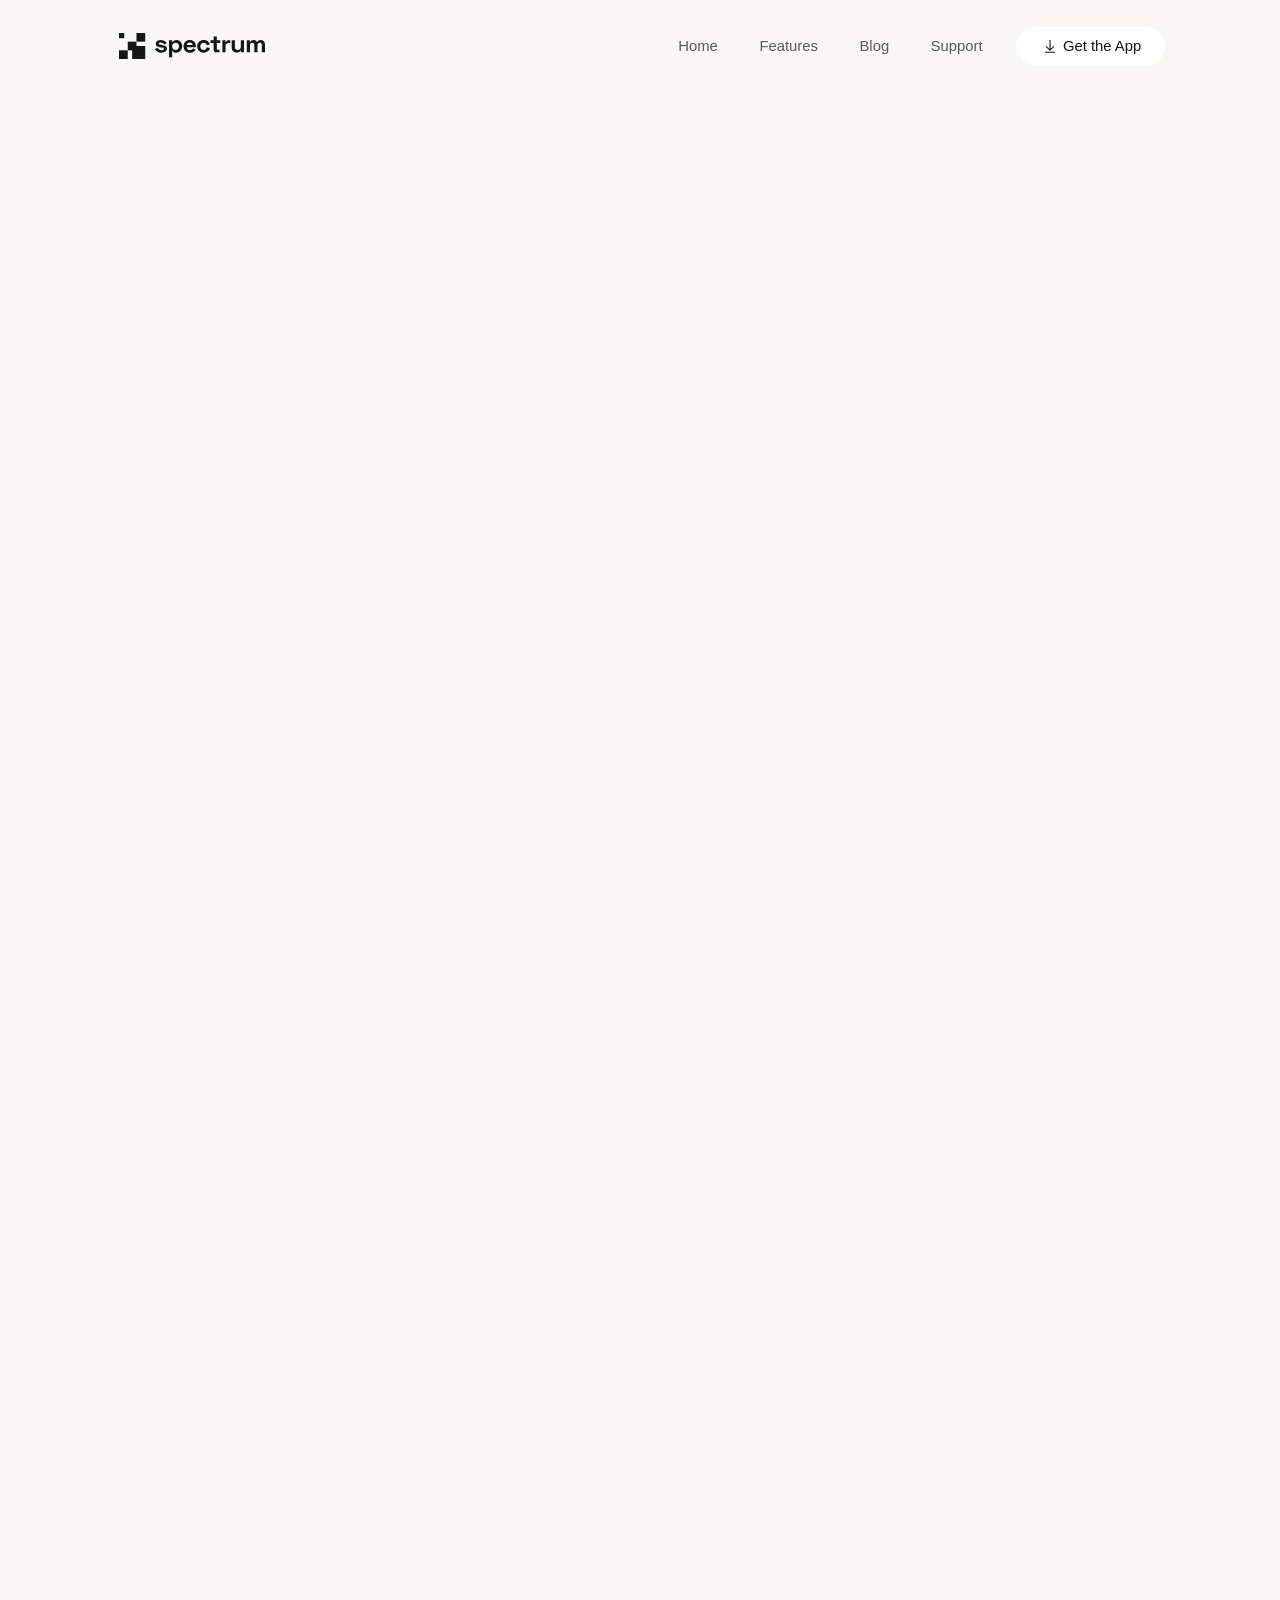
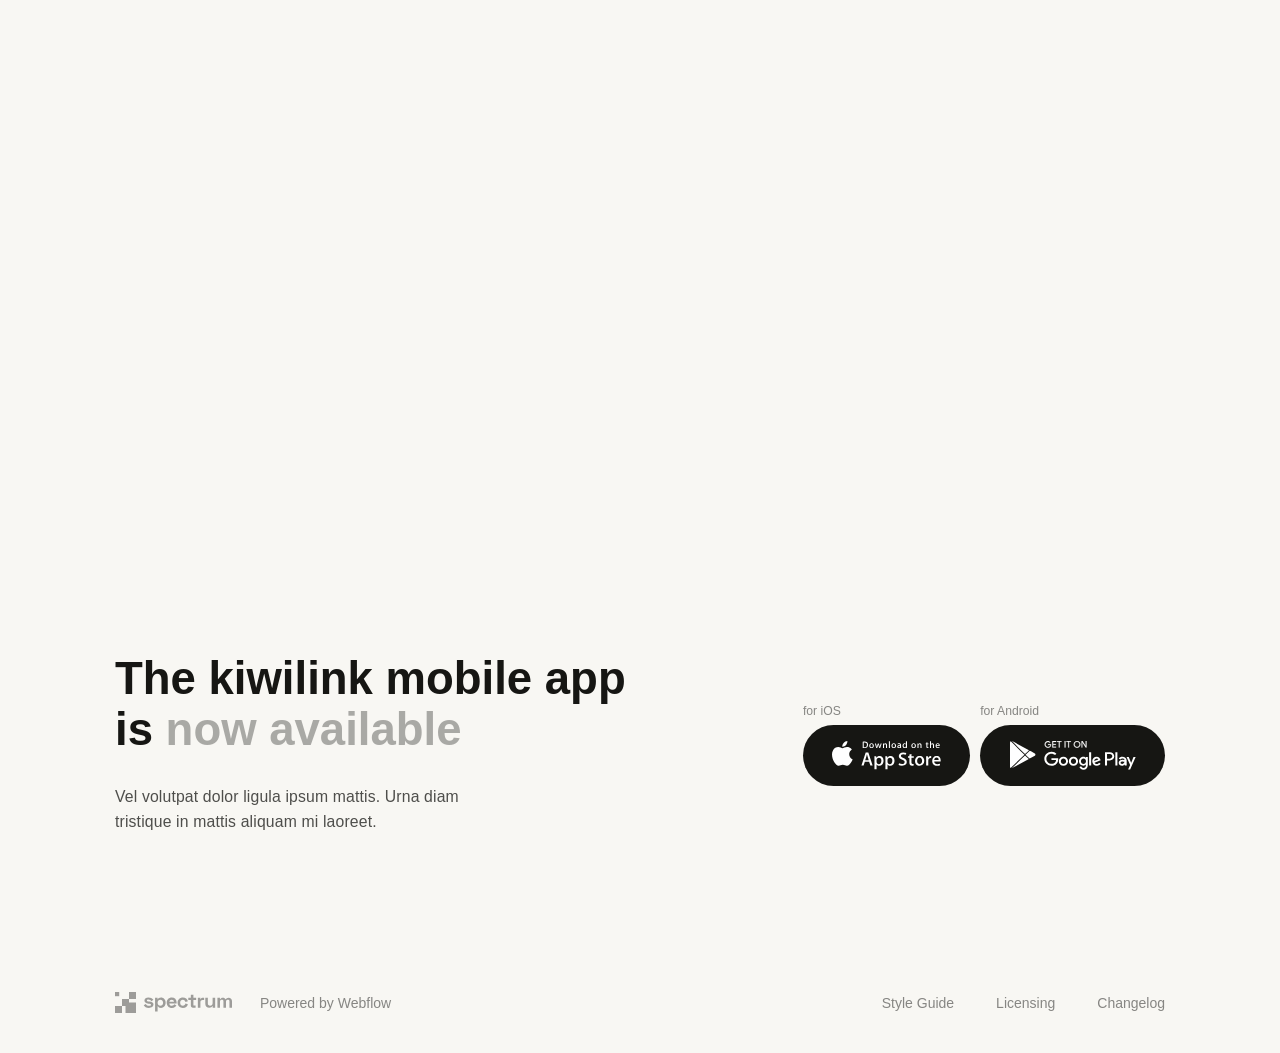
==== commit 11e1e887: "Update index.html" ====
--- a/index.html
+++ b/index.html
@@ -218,12 +218,12 @@
             <div class="app-hero---wrapper">
               <div class="app-hero---content-1">
                 <img
-                  src="/img/6398e645536bff42339a7beb_app_4.jpg"
+                  src="/img/6398e645536bff42339a7beb_app_4-p-500"
                   loading="eager"
                   sizes="(max-width: 767px) 50vw, (max-width: 991px) 252px, (max-width: 1439px) 280px, (max-width: 1919px) 300px, 320px"
                   srcset="
                     /img/6398e645536bff42339a7beb_app_4-p-500.jpg 500w,
-                    /img/6398e645536bff42339a7beb_app_4.jpg       672w
+                    /img/6398e645536bff42339a7beb_app_4-p-500.jpg       672w
                   "
                   alt=""
                   class="image-app---hero"
@@ -232,12 +232,12 @@
               </div>
               <div class="app-hero---content-2">
                 <img
-                  src="/img/6398e6452fc10116814ba871_app_5.jpg"
+                  src="/img/6398e6452fc10116814ba871_app_5-p-500.jpg"
                   loading="eager"
                   sizes="(max-width: 767px) 50vw, (max-width: 991px) 252px, (max-width: 1439px) 280px, (max-width: 1919px) 300px, 320px"
                   srcset="
                     /img/6398e6452fc10116814ba871_app_5-p-500.jpg 500w,
-                    /img/6398e6452fc10116814ba871_app_5.jpg       672w
+                    /img/6398e6452fc10116814ba871_app_5-p-500.jpg       672w
                   "
                   alt=""
                   class="image-app---hero"
@@ -246,12 +246,12 @@
               </div>
               <div class="app-hero---content-3">
                 <img
-                  src="/img/6398e644188f935b3ea95975_app_6.jpg"
+                  src="/img/6398e644188f935b3ea95975_app_6-p-500.jpg"
                   loading="eager"
                   sizes="(max-width: 767px) 50vw, (max-width: 991px) 252px, (max-width: 1439px) 280px, (max-width: 1919px) 300px, 320px"
                   srcset="
                     /img/6398e644188f935b3ea95975_app_6-p-500.jpg 500w,
-                    /img/6398e644188f935b3ea95975_app_6.jpg       672w
+                    /img/6398e644188f935b3ea95975_app_6-p-500.jpg       672w
                   "
                   alt=""
                   class="image-app---hero"
@@ -288,32 +288,32 @@
                   <div class="app-focus---shadow"></div>
                   <div class="app-focus---image">
                     <img
-                      src="/img/6393f030fcb1045459eb4780_app_1.jpg"
+                      src="/img/6393f030fcb1045459eb4780_app_1-p-500.jpg"
                       loading="eager"
                       sizes="(max-width: 479px) 50vw, (max-width: 991px) 252px, (max-width: 1439px) 280px, (max-width: 1919px) 300px, 320px"
                       srcset="
                         /img/6393f030fcb1045459eb4780_app_1-p-500.jpg 500w,
-                        /img/6393f030fcb1045459eb4780_app_1.jpg       504w
+                        /img/6393f030fcb1045459eb4780_app_1-p-500.jpg       504w
                       "
                       alt=""
                       class="image-app---focus-1"
                     /><img
-                      src="/img/6393f0302ca72a5dd89b9d72_app_2.jpg"
+                      src="/img/6393f0302ca72a5dd89b9d72_app_2-p-500.jpg"
                       loading="eager"
                       sizes="(max-width: 479px) 68vw, (max-width: 991px) 252px, (max-width: 1439px) 280px, (max-width: 1919px) 300px, 320px"
                       srcset="
                         /img/6393f0302ca72a5dd89b9d72_app_2-p-500.jpg 500w,
-                        /img/6393f0302ca72a5dd89b9d72_app_2.jpg       504w
+                        /img/6393f0302ca72a5dd89b9d72_app_2-p-500.jpg       504w
                       "
                       alt=""
                       class="image-app---focus-2"
                     /><img
-                      src="/img/6393f03089f4b1a7b3195b97_app_3.jpg"
+                      src="/img/6393f03089f4b1a7b3195b97_app_3-p-500.jpg"
                       loading="eager"
                       sizes="(max-width: 479px) 63vw, (max-width: 991px) 252px, (max-width: 1439px) 280px, (max-width: 1919px) 300px, 320px"
                       srcset="
                         /img/6393f03089f4b1a7b3195b97_app_3-p-500.jpg 500w,
-                        /img/6393f03089f4b1a7b3195b97_app_3.jpg       505w
+                        /img/6393f03089f4b1a7b3195b97_app_3-p-500.jpg       505w
                       "
                       alt=""
                       class="image-app---focus-3"
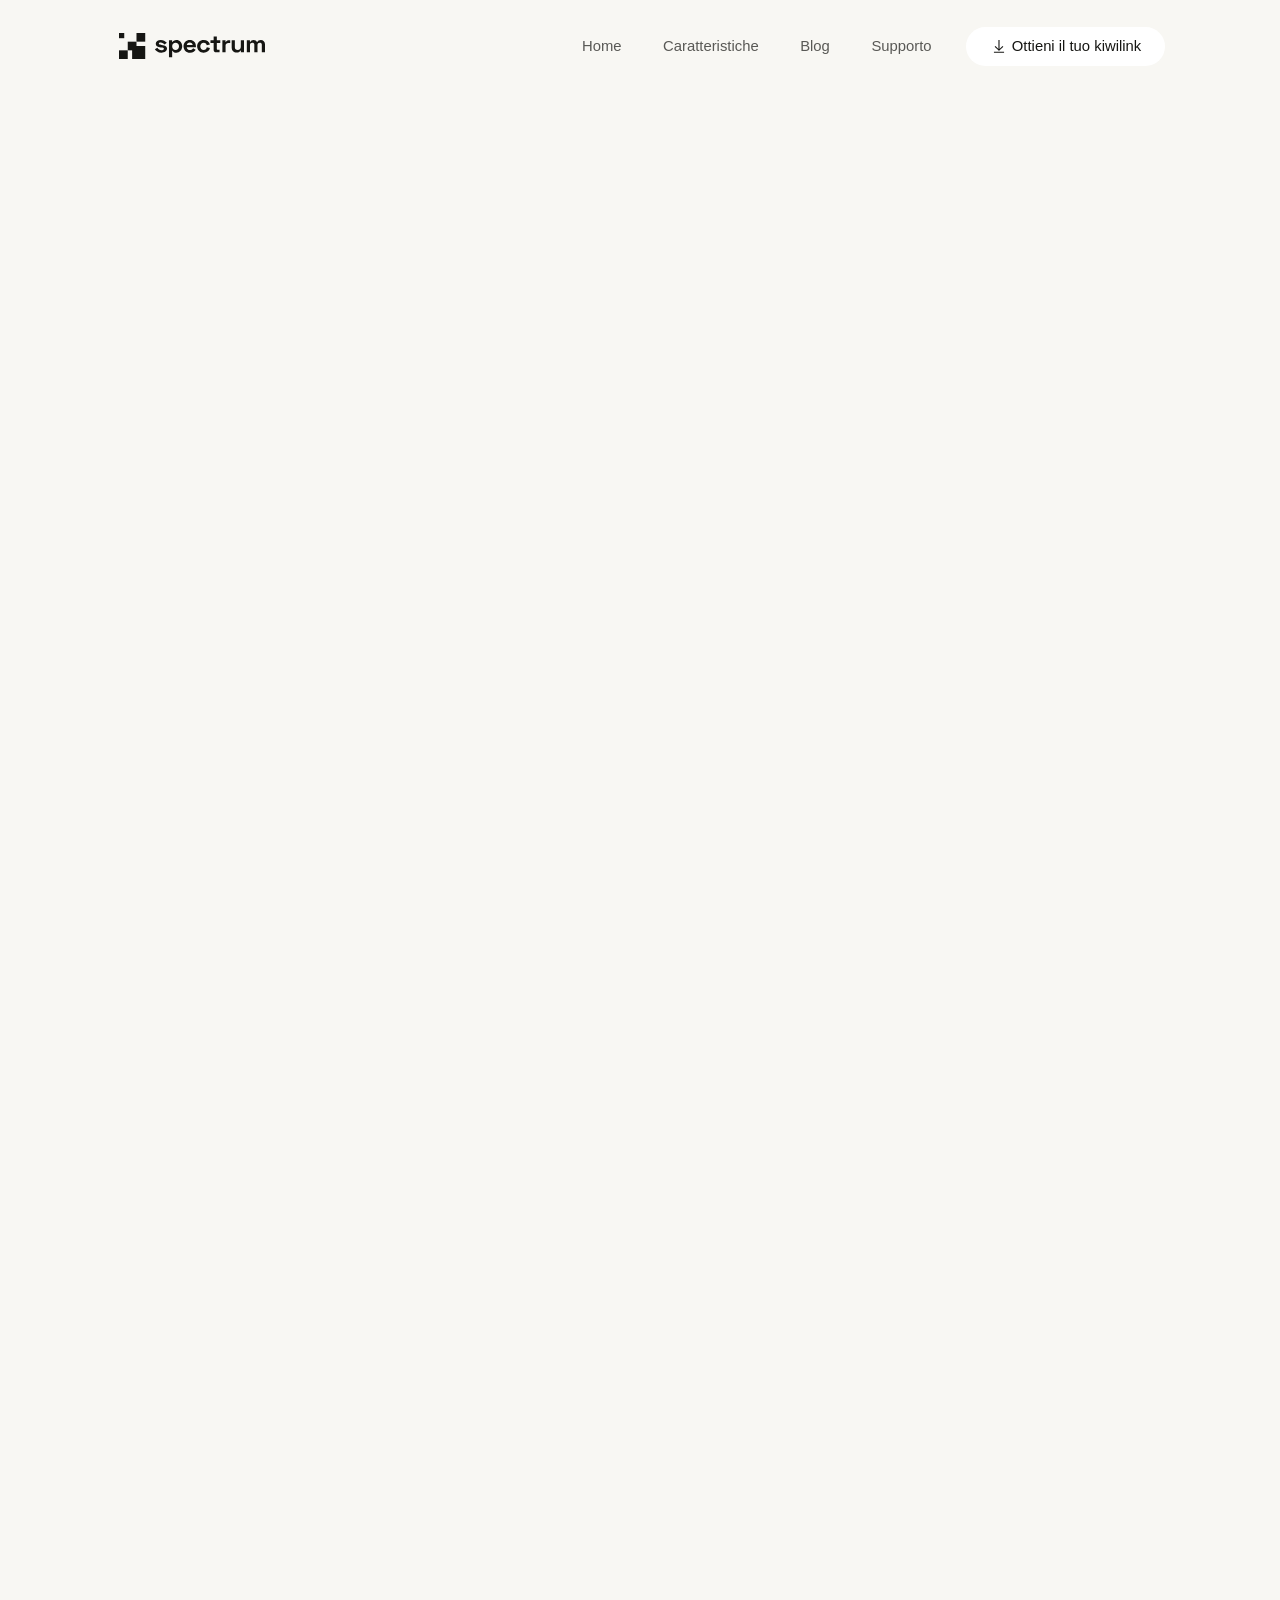
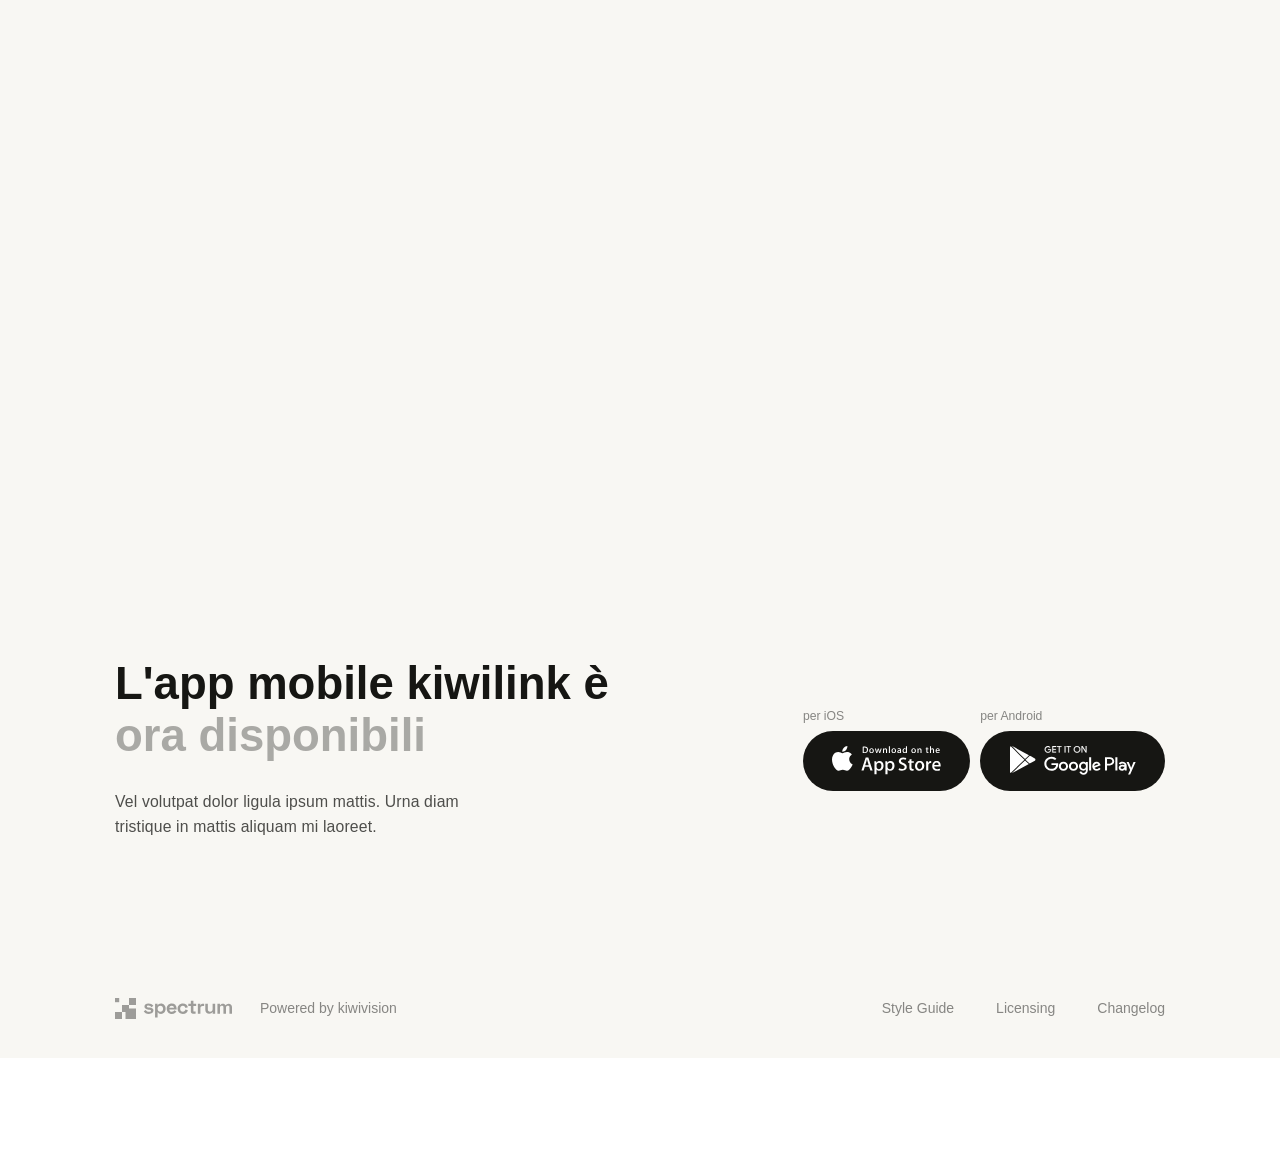
==== commit 9dc2e35b: "Update index.html" ====
--- a/index.html
+++ b/index.html
@@ -1,31 +1,28 @@
 <!DOCTYPE html>
-<!-- This site was created in Webflow. https://www.webflow.com --><!-- Last Published: Wed Dec 21 2022 04:34:15 GMT+0000 (Coordinated Universal Time) -->
 <html
-  data-wf-domain="kiwilink-template.webflow.io"
   data-wf-page="638ff800599a0466379d5480"
-  data-wf-site="img"
 >
   <head>
     <meta charset="utf-8" />
-    <title>kiwilink - Webflow HTML website template</title>
+    <title>kiwilink - I tuoi Link</title>
     <meta
-      content="kiwilink Webflow template is highly suitable for creating websites for mobile applications, startups, software apps, blockchain, SaaS, and technology businesses."
+      content="kiwilink - I tuoi Link"
       name="description"
     />
     <meta
-      content="kiwilink - Webflow HTML website template"
+      content="kiwilink - I tuoi Link"
       property="og:title"
     />
     <meta
-      content="kiwilink Webflow template is highly suitable for creating websites for mobile applications, startups, software apps, blockchain, SaaS, and technology businesses."
+      content="kiwilink - I tuoi Link"
       property="og:description"
     />
     <meta
-      content="kiwilink - Webflow HTML website template"
+      content="kiwilink - I tuoi Link"
       property="twitter:title"
     />
     <meta
-      content="kiwilink Webflow template is highly suitable for creating websites for mobile applications, startups, software apps, blockchain, SaaS, and technology businesses."
+      content="kiwilink - I tuoi Link"
       property="twitter:description"
     />
     <meta property="og:type" content="website" />
@@ -92,9 +89,9 @@
               aria-current="page"
               class="nav-link w-nav-link w--current"
               >Home<br /></a
-            ><a href="/features" class="nav-link w-nav-link">Features<br /></a
+            ><a href="/features" class="nav-link w-nav-link">Caratteristiche<br /></a
             ><a href="/blog" class="nav-link w-nav-link">Blog<br /></a
-            ><a href="/support" class="nav-link w-nav-link">Support<br /></a>
+            ><a href="/support" class="nav-link w-nav-link">Supporto<br /></a>
           </nav>
           <a href="/get-the-app" class="nav-button w-inline-block"
             ><img
@@ -103,7 +100,7 @@
               alt=""
               class="icon-button"
             />
-            <div class="text-button">Get the App</div></a
+            <div class="text-button">Ottieni il tuo kiwilink</div></a
           >
           <div class="menu-button w-nav-button">
             <div class="icon-menu w-icon-nav-menu"></div>
@@ -143,7 +140,7 @@
               "
               class="heading-hero"
             >
-              Increase productivity with a simple app
+              Aumenta la produttività con un semplice link
             </h1>
             <p
               data-w-id="399786d8-9b63-0c6f-2d2a-350f4a978791"
@@ -185,7 +182,7 @@
                   alt=""
                   class="icon-button"
                 />
-                <div class="text-button white">Get the App</div></a
+                <div class="text-button white">Ottieni il tuo kiwilink</div></a
               >
               <div class="circle-button">
                 <a href="/features" class="link-circle-button w-inline-block"
@@ -195,7 +192,7 @@
                     alt=""
                     class="icon-button"
                 /></a>
-                <div class="text-button">Learn more</div>
+                <div class="text-button">Scopri di più</div>
               </div>
             </div>
           </div>
@@ -366,8 +363,8 @@
                 "
                 class="heading"
               >
-                Allows you to set the style
-                <span class="text-transparent">up to your taste</span>
+                Consente di impostare lo stile
+                <span class="text-transparent">fino al tuo gusto</span>
               </h2>
             </div>
             <p
@@ -432,8 +429,8 @@
                 "
                 class="heading"
               >
-                Motivates you to complete
-                <span class="text-transparent">all the tasks</span>
+                Ti motiva a completare
+                <span class="text-transparent">tutti i compiti</span>
               </h2>
             </div>
             <p
@@ -498,8 +495,8 @@
                 "
                 class="heading"
               >
-                It helps you set
-                <span class="text-transparent">personalized goals</span>
+                Ti aiuta a impostare
+                <span class="text-transparent">obiettivi personalizzati</span>
               </h2>
             </div>
             <p
@@ -559,8 +556,8 @@
                 "
                 class="heading"
               >
-                Execute your plans without
-                <span class="text-transparent">missing a single day</span>
+                Esegui i tuoi piani senza
+                <span class="text-transparent">manca un solo giorno</span>
               </h2>
               <p
                 data-w-id="213a3136-58b5-88ff-5f8a-0fdeb92a462d"
@@ -603,7 +600,7 @@
                     alt=""
                     class="icon-button"
                 /></a>
-                <div class="text-button">More Features</div>
+                <div class="text-button">Altre funzionalità</div>
               </div>
             </div>
             <img
@@ -685,8 +682,8 @@
               "
               class="heading-functions"
             >
-              Connect the
-              <span class="text-transparent">database and services</span>
+              Collega il
+              <span class="text-transparent">database e servizi</span>
             </h3>
             <p
               data-w-id="27945b6c-e92d-54ee-7d79-d077f47b84cf"
@@ -761,8 +758,8 @@
               "
               class="heading-functions"
             >
-              No more
-              <span class="text-transparent">complicated workflows</span>
+              Non piu
+              <span class="text-transparent">flussi di lavoro complicati</span>
             </h3>
             <p
               data-w-id="7a56818a-2d20-f91b-593a-57107d8f6e48"
@@ -810,7 +807,7 @@
           "
           class="heading"
         >
-          With all the features you need
+          Con tutte le funzionalità di cui hai bisogno
         </h2>
         <div class="w-layout-grid grid-features">
           <div
@@ -837,7 +834,7 @@
                 class="icon-features"
               />
             </div>
-            <h5 class="heading-features">Always in sync</h5>
+            <h5 class="heading-features">Sempre sincronizzato</h5>
             <p class="paragraph-features">
               Tortor sed ut dui aenean. Non aliquam eros et ipsum blandit
               consectetur ultricies neque. Morbi libero.
@@ -867,7 +864,7 @@
                 class="icon-features"
               />
             </div>
-            <h5 class="heading-features">Production-ready</h5>
+            <h5 class="heading-features">Pronto per la produzione</h5>
             <p class="paragraph-features">
               Sed phasellus et non sed gravida. Mattis mauris semper faucibus
               vulputate lorem.
@@ -897,7 +894,7 @@
                 class="icon-features"
               />
             </div>
-            <h5 class="heading-features">Beautiful UIs</h5>
+            <h5 class="heading-features">Bellissime interfacce utente</h5>
             <p class="paragraph-features">
               Nisi vivamus id aliquam neque enim. Pharetra in ornare scelerisque
               amet sapien. Mi at lectus.
@@ -927,7 +924,7 @@
                 class="icon-features"
               />
             </div>
-            <h5 class="heading-features">Shows achievement</h5>
+            <h5 class="heading-features">Mostra il successo</h5>
             <p class="paragraph-features">
               Pulvinar morbi tincidunt ac scelerisque sit enim blandit metus.
               Morbi vestibulum ornare.
@@ -957,7 +954,7 @@
                 class="icon-features"
               />
             </div>
-            <h5 class="heading-features">Supreme support</h5>
+            <h5 class="heading-features">Sostegno supremo</h5>
             <p class="paragraph-features">
               Elementum etiam nisl lacinia pellentesque dui. Suscipit ultrices
               nunc proin viverra ac.
@@ -987,7 +984,7 @@
                 class="icon-features"
               />
             </div>
-            <h5 class="heading-features">Advanced security</h5>
+            <h5 class="heading-features">Sicurezza avanzata</h5>
             <p class="paragraph-features">
               Donec blandit proin nunc lectus ut lectus scelerisque. Diam mi
               elit volutpat nisl aenean.
@@ -1013,7 +1010,7 @@
           "
           class="heading"
         >
-          What clients say about us
+          Cosa dicono di noi i clienti
         </h2>
       </div>
       <div class="content-wide">
@@ -1136,8 +1133,8 @@
               data-w-id="17a85c95-fa82-5746-71bf-c8af53109a75"
               class="heading-footer"
             >
-              The kiwilink mobile app is
-              <span class="text-transparent">now available</span>
+              L'app mobile kiwilink è
+              <span class="text-transparent">ora disponibili</span>
             </h2>
             <p
               data-w-id="17a85c95-fa82-5746-71bf-c8af53109a79"
@@ -1153,7 +1150,7 @@
             class="footer-right"
           >
             <div class="block-button-footer">
-              <div class="text-button-footer">for iOS</div>
+              <div class="text-button-footer">per iOS</div>
               <a href="/get-the-app" class="button-footer w-inline-block"
                 ><img
                   src="/img/63967de5048bbbb0655e28ef_ios.svg"
@@ -1163,7 +1160,7 @@
               /></a>
             </div>
             <div class="block-button-footer">
-              <div class="text-button-footer">for Android</div>
+              <div class="text-button-footer">per Android</div>
               <a href="/get-the-app" class="button-footer w-inline-block"
                 ><img
                   src="/img/63967de5048e7c78359ea229_android.svg"
@@ -1188,7 +1185,7 @@
               alt=""
               class="logo-footer"
             /><a href="https://webflow.com/" target="_blank" class="link-footer"
-              >Powered by Webflow</a
+              >Powered by kiwivision</a
             >
           </div>
           <div
